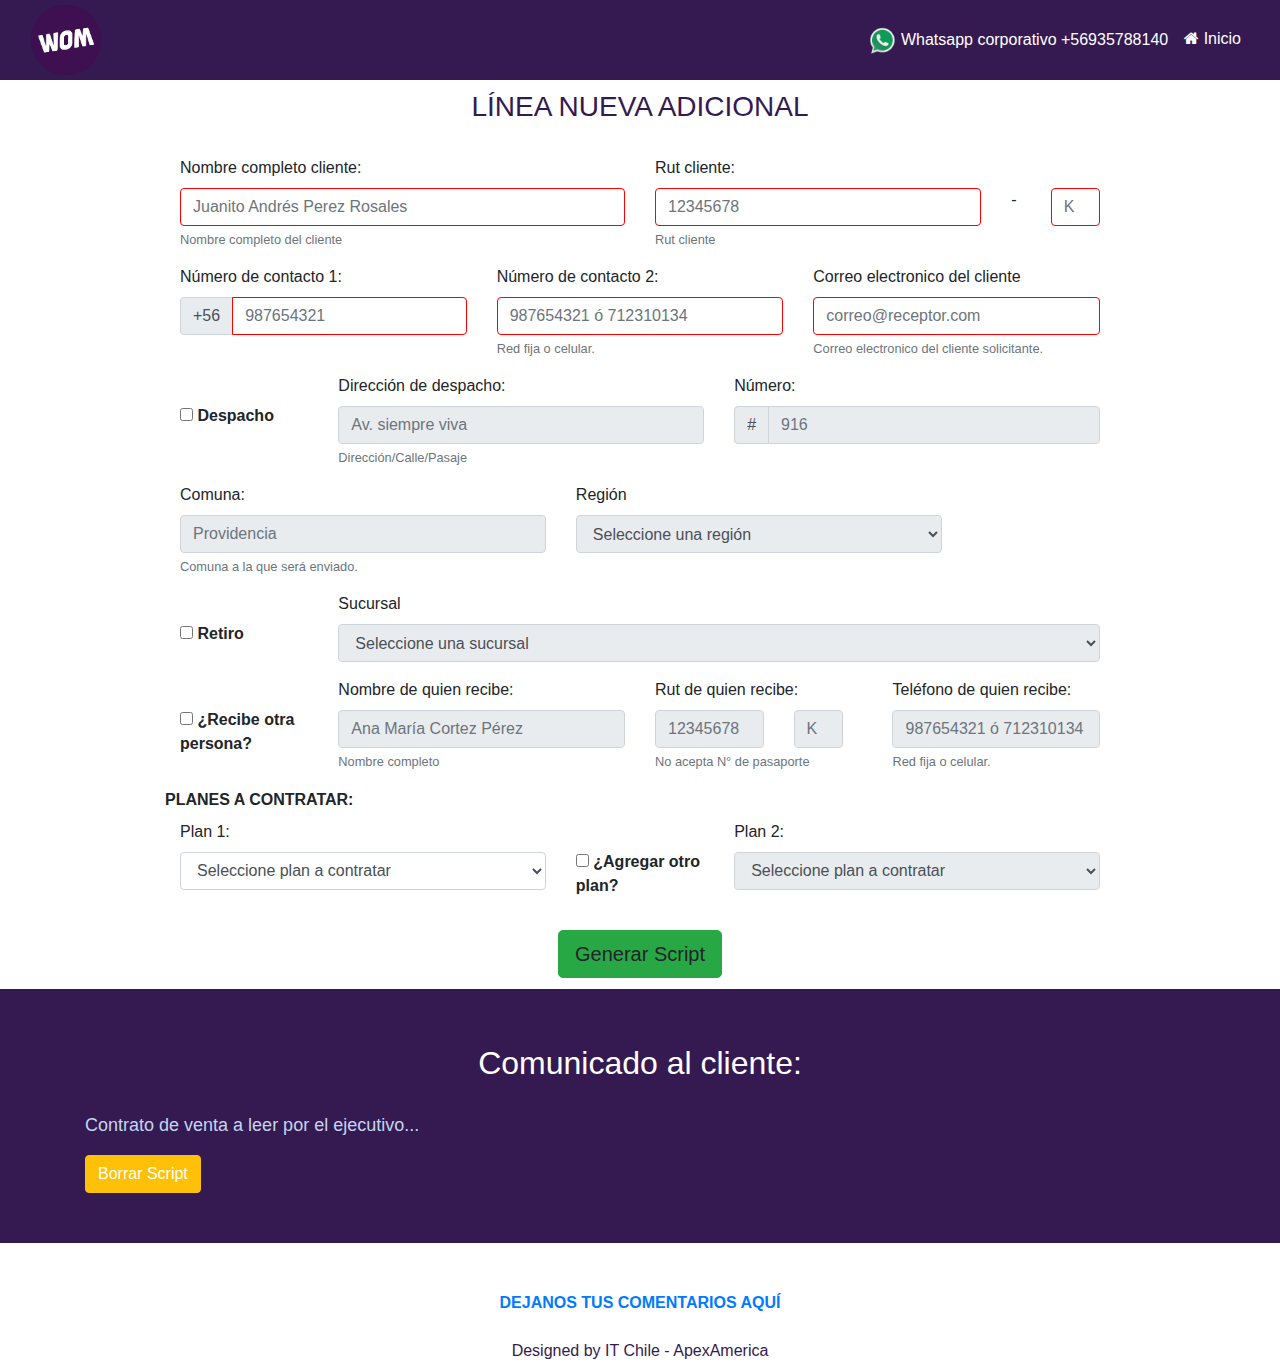
==== LineaAdicional.html @ d5b9bd9e "Add files via upload" ====
<!DOCTYPE html>
<html lang="es">

<head>
    <meta charset="utf-8">
    <meta name="viewport" content="width=device-width, initial-scale=1.0">
    <title>WOM</title>
    <link rel="stylesheet" href="assets/bootstrap/css/bootstrap.min.css">
    <link rel="stylesheet" href="assets/fonts/font-awesome.min.css">
    <link rel="stylesheet" href="assets/css/Dark-NavBar.css">
    <link rel="stylesheet" href="assets/css/Highlight-Blue.css">
    <link rel="stylesheet" href="assets/css/styles.css">
    <link href="index.html">


    <link rel="apple-touch-icon" sizes="57x57" href="/assets/favico/apple-icon-57x57.png">
    <link rel="apple-touch-icon" sizes="60x60" href="/assets/favico/apple-icon-60x60.png">
    <link rel="apple-touch-icon" sizes="72x72" href="/assets/favico/apple-icon-72x72.png">
    <link rel="apple-touch-icon" sizes="76x76" href="/assets/favico/apple-icon-76x76.png">
    <link rel="apple-touch-icon" sizes="114x114" href="/assets/favico/apple-icon-114x114.png">
    <link rel="apple-touch-icon" sizes="120x120" href="/assets/favico/apple-icon-120x120.png">
    <link rel="apple-touch-icon" sizes="144x144" href="/assets/favico/apple-icon-144x144.png">
    <link rel="apple-touch-icon" sizes="152x152" href="/assets/favico/apple-icon-152x152.png">
    <link rel="apple-touch-icon" sizes="180x180" href="/assets/favico/apple-icon-180x180.png">
    <link rel="manifest" href="/assets/favico/manifest.json">
    <meta name="msapplication-TileColor" content="#ffffff">
    <meta name="msapplication-TileImage" content="/assets/favico/ms-icon-144x144.png">
    <meta name="theme-color" content="#ffffff">

    <style>
        input:invalid {
            border: 1px solid red;
        }

        input:valid {
            border: 1px solid green;
        }
    </style>
</head>

<body>
    <form id="form">
            <nav class="navbar navbar-light navbar-expand-md sticky-top navigation-clean-button"
                style="height:80px;background-color:#351a51;color:#ffffff;">
                <div class="container-fluid">
                    <a class="navbar-brand" style="color:#ffffff;" href="index.html">
                        <img src="assets/img/WOM_logo.png" style="max-width: 70px;">
                    </a>
                    <button class="navbar-toggler" data-toggle="collapse" data-target="#navcol-1"><span
                            class="sr-only">Toggle navigation</span><span class="navbar-toggler-icon"></span></button>
                    <div class="collapse navbar-collapse" id="navcol-1">
                        <ul class="nav navbar-nav ml-auto">
                            <li class="nav-item" role="presentation"><a class="nav-link active"
                                    style="color:#ffffff;"><img src="assets/img/WhatsApp_icon.png" style="max-width:27px;"></i>&nbsp;Whatsapp corporativo +56935788140 </a></li>
                            <li class="nav-item" role="presentation"><a class="nav-link active" href="index.html"
                                    style="color:#ffffff;"><i class="fa fa-home"></i>&nbsp;Inicio</a></li>
                           
                        </ul>
                    </div>
                </div>
            </nav>

<!-- Formulario con datos del cliente-->

        <div class="container">
            <div class="row">
                <div class="col-sm-1"></div>
                <div class="col-sm-10">
                    <h3 class="text-center" style="color: #351a51">LÍNEA NUEVA ADICIONAL</h3>
                    <br>
<div class="row">
<div class="col-sm-6">
    <div class="form-group">
        <label for="txtNombreCliente">Nombre completo cliente:</label>
        <input type="text" required class="form-control" id="txtNombreCliente"
            aria-describedby="nombreHelp" placeholder="Juanito Andrés Perez Rosales" maxlength="80" minlength="10">
        <small id="nombreHelp" class="form-text text-muted">Nombre completo del cliente</small>
    </div>
</div>
<div class="col-sm-6">
    <div class="form-group">
        <label for="txtRutCliente">Rut cliente:</label>

<div class="row">
    <div class="col-sm-9">
            <input type="text" required class="form-control" id="txtRutCliente1"
            aria-describedby="rutHelp" placeholder="12345678" maxlength="8" minlength="7">
    </div> 
    <div class="col-sm-1">-</div> 
    <div class="col-sm-2">
            <input type="text" required class="form-control" id="txtRutCliente2"
            aria-describedby="rutHelp" placeholder="K" maxlength="1" minlength="1">
    </div>
</div>


        <small id="rutHelp" class="form-text text-muted">Rut cliente</small>
    </div>

</div>
</div>


<div class="row">
    <div class="col-sm-4">
        <div class="form-group">
            <label for="txtTelefonoContacto1">Número de contacto 1:</label>
            <div class="input-group mb-2">
                    <div class="input-group-prepend">
                      <div class="input-group-text">+56</div>
                    </div>
            <input required type="tel" class="form-control" id="txtTelefonoContacto1"
                aria-describedby="numberContact1Help" maxlength="9" placeholder="987654321">
            </div>
        </div>
    </div>
    <div class="col-sm-4">
        <div class="form-group">
            <label for="txtTelefonoContacto2">Número de contacto 2:</label>
            <input required type="tel" class="form-control" id="txtTelefonoContacto2"
                aria-describedby="numberContact2Help" maxlength="9" placeholder="987654321 ó 712310134">
				 <small id="nombreHelp" class="form-text text-muted">Red fija o celular.</small>
        </div>
    </div>
	<div class="col-sm-4">
		<div class="form-group">
			<label for="txtCorreoCli">Correo electronico del cliente</label>
			<input required type="email" class="form-control" id="txtCorreoCli" aria-describedby="CorreoClitHelp" minlength="10"
				placeholder="correo@receptor.com">
			<small id="CorreoClitHelp" class="form-text text-muted">Correo electronico del cliente solicitante.</small>
		</div>
	</div>
</div>

<!-- Dirección de despacho-->

<div class="row">

    <div class="col-sm-2" style="padding-top: 30px">
                            <label class="checkbox"><input type="checkbox" onclick="Despacho()" id="Direcciondespacho"
                                    value=""><strong> Despacho </strong></label>
        </div>

		<div class="col-sm-5">
			<div class="form-group">
				<label for="txtDireccionEntrega">Dirección de despacho:</label>
                <input type="tel" required class="form-control" disabled id="txtDireccionEntrega"
                    aria-describedby="direccionHelp" minlength="10" placeholder="Av. siempre viva">
                <small id="direccionHelp" class="form-text text-muted">Dirección/Calle/Pasaje</small>
            </div>
		</div>
		<div class="col-sm-5">
			<div class="form-group">
                <label for="txtNumeroDireccion">Número:</label>
                <div class="input-group mb-2">
                    <div class="input-group-prepend">
                        <div class="input-group-text">#</div>
                    </div>
                    <input required minlength="2" maxlength="7" type="text" class="form-control" disabled id="txtNumeroDireccion"  aria-describedby="numeroHelp" placeholder="916">
                    </div>
           </div>
		</div>

</div>
<div class="row">
		<div class="col-sm-5">
			<div class="form-group">
				<label for="txtRecepciona">Comuna:</label>
				<input required type="text" class="form-control" disabled id="txtComuna" aria-describedby="ComunaHelp" maxlength="20"
					placeholder="Providencia">
				<small id="ComunaHelp" class="form-text text-muted">Comuna a la que será enviado.</small>
			</div>
		</div>
    

        <div class="col-sm-5">
                 <div class="form-group">

                                <label for="regiones">Región</label>
                                <select required class="form-control" disabled id="regiones">
                                    <option selected disabled value="">Seleccione una región</option>
                                    <option value="Región de Arica a Parinacota">Región de Arica a Parinacota</option>
                                    <option value="Región de Tarapaca">Región de Tarapaca</option>
                                    <option value="Región de Antofagasta">Región de Antofagasta</option>
                                    <option value="Región de Atacama">Región de Atacama</option>
                                    <option value="Región de Coquimbo">Región de Coquimbo</option>
                                    <option value="Región de Valparaiso">Región de Valparaiso</option>
                                    <option value="Region del Libertador Bernado O'Higgins">Region del Libertador Bernado O'Higgins</option>
                                    <option value="Región del Maule">Región del Maule</option>
                                    <option value="Región de Ñuble">Región de Ñuble</option>
                                    <option value="Región del Biobío">Región del Biobío</option>
                                    <option value="Región de La Araucania">Región de La Araucania</option>
                                    <option value="Región de Los Rios">Región de Los Rios</option>
                                    <option value="Región de Los Lagos">Región de Los Lagos</option>
                                    <option value="Región de Aysén del G. Carlos Ibañez del Campo">Región de Aysén del G. Carlos Ibañez del Campo</option>
                                    <option value="Región de Magallanes y de la Antártica Chilen">Región de Magallanes y de la Antártica Chilena</option>
                                    <option value="Región Metropolitana de Santiago">Región Metropolitana de Santiago
                                    </option>
                                </select>
                </div>
            </div>
    </div>



                    <script>
                        function Despacho() {
                            if (document.getElementById("Direcciondespacho").checked) 
                            {
                                document.getElementById("txtDireccionEntrega").removeAttribute('disabled');
                                document.getElementById("txtNumeroDireccion").removeAttribute('disabled');
                                document.getElementById("txtComuna").removeAttribute('disabled');
                                document.getElementById("regiones").removeAttribute('disabled');
                                
                                
                            } else 
                            {
                                document.getElementById("txtDireccionEntrega").disabled=true;
                                document.getElementById("txtNumeroDireccion").disabled=true;
                                document.getElementById("txtComuna").disabled=true;
                                document.getElementById("regiones").disabled=true;
                                document.getElementById("txtDireccionEntrega").value="";
                                document.getElementById("txtNumeroDireccion").value="";
                                document.getElementById("txtComuna").value="";
                                document.getElementById("regiones").value="";
                                
                            }
                        };
                    </script>

<!-- Retiro-->




<div class="row">

    <div class="col-sm-2" style="padding-top: 30px">
                            <label class="checkbox"><input type="checkbox" onclick="Retiro()" id="Direccionretiro"
                                    value=""><strong> Retiro </strong></label>
        </div>


<!-- Sucursales de retiro-->


<div class="col-sm-10">
                 <div class="form-group">

                                <label for="regionessucu">Sucursal</label>
                                <select required class="form-control" disabled id="Sucursal">
                                    <option selected disabled value="">Seleccione una sucursal</option>
                                    <!-- <option value="Región de Arica a Parinacota">Región de Arica a Parinacota</option> -->
                                    <!-- <option value="Región de Tarapaca">Región de Tarapaca</option> -->
                                    <optgroup label="Región de Antofagasta">Región de Antofagasta
                                    <option>Sucursal Baquedano/comuna Antofagasta/Calle Baquedano 532/ Horario lunes a viernes de 9:00 a 20 hrs, sábado 10 a 19 hrs</option>
                                    </optgroup>
                                    <!-- <option value="Región de Atacama">Región de Atacama</option> -->
                                    <optgroup label="Región de Coquimbo">Región de Coquimbo
                                    <option>Sucursal Balmaceda/Comuna La Serena/Calle Balmaseda 445/ Horario lunes a viernes 9 a 20 hrs, sábado de 10 a 18 hrs</option>
                                    </optgroup>
                                    <optgroup label="Región de Valparaiso">Región de Valparaiso
                                    <option>Sucursal Etshevers/comuna Viña del mar/calle Valparaíso 495/ Horario lunes a viernes 09:30 a 20:00, sábado 10:30 a 19:00 hrs</option>
                                    <option>Sucursal Arturo Prat/San Felipe/calle Arturo Prat 723/ Horario lunes a viernes 10:00 a 21:00, Sa 10:00 a 19:00 hrs</option>
                                    <optgroup label="Region del Libertador Bernado O'Higgins">Region del Libertador Bernado O'Higgins
                                    <option>Sucursal Rancagua 02/comuna Rancagua/calle Independencia 601/ Horario lunes a sábado de 9:00 a 20:00 hrs</option>
                                    </optgroup>
                                    <optgroup label="Región del Maule">Región del Maule
                                    <option>Sucursal Linares 02/comuna Linares/calle Independencia local B648/Horario lunes a sábado de 09:30 a 19:30 hrs</option>
                                    </optgroup>
                                    <!-- <option value="Región de Ñuble">Región de Ñuble</option> -->
                                    <optgroup label="Región del Biobío">Región del Biobío
                                    <option>Concepción Chacabuco/comuna Concepción/calle Chacabuco 524/ Horario lunes a viernes 09:00 a 19:30, sábado 10:00 a 16:00 hrs</option>
                                    </optgroup>
                                    <!-- <option value="Región de La Araucania">Región de La Araucania</option> -->
                                    <!-- <option value="Región de Los Rios">Región de Los Rios</option> -->
                                    <!-- <option value="Región de Los Lagos">Región de Los Lagos</option> -->
                                    <!-- <option value="Región de Aysén del G. Carlos Ibañez del Campo">Región de Aysén del G. Carlos Ibañez del Campo</option> -->
                                    <!-- <option value="Región de Magallanes y de la Antártica Chilena">Región de Magallanes y de la Antártica Chilena</option> -->
                                    <optgroup label="Región Metropolitana de Santiago">Región Metropolitana de Santiago
                                    <option>Sucursal Ahumada/comuna Santiago/calle Ahumada 64/ Horario lunes a viernes 09:00 a 20:00, sábado 11:00 a 19:00 hrs</option>
                                    <option>Sucursal General Mackenna/comuna Santiago/calle General Mackenna 1321/Horario lunes a viernes 09:00 a 18:00, sábado 10:00 a 14:00 hrs</option>
                                    <option>Sucursal Apumanque/Comuna Las Condes/calle Apoquindo 6085/ Horario lunes a viernes 09:00 a 20:00, sábado 10:00 a 19:00 hrs</option>
                                    <option>Sucursal Vitacura/comuna Las Condes/calle Nueva Tajamar 289/ Horario lunes a viernes 10:00 a 20:00, sábado 10:30 a 18:30 hrs</option>
                                    <option>Sucursal Arauco Maipú/comuna Maipú/av. Américo Vespucio L1009 n°1001/ Horario lunes a sábado de 9:00 a 20:00 hrs</option>
                                    <option>Sucursal Los Leones/comuna Providencia/calle nueva providencia 2228/Horario lunes a viernes 10:00 a 20:00, sábado 10:00 a 18:00 hrs</option>
                                    <option>Sucursal Mall plaza norte/comuna Huechuraba/Américo Vespucio norte 1737/ Horario lunes a Domingo 10:00 a 21:00 hrs</option>
                                    <option>Sucursal Mall plaza los dominicos/comuna Las Condes/Av. Padre Hurtado Sur, BS 1456 785/ Horario lunes a Domingo de 10:00 a 21:30 hrs</option>
                                    </optgroup>
                                </select>
                </div>
            </div>
</div>


                    <script>
                        function Retiro() {
                            if (document.getElementById("Direccionretiro").checked) 
                            {
                                document.getElementById("Sucursal").removeAttribute('disabled');
                                
                                
                                
                            } else 
                            {
                                document.getElementById("Sucursal").disabled=true;
                                document.getElementById("Sucursal").value="";
                                                                
                            }
                        };
                    </script>




<!-- Otro Receptor -->

<div class="row">

        <div class="col-sm-2" style="padding-top: 30px">
                            <label class="checkbox"><input type="checkbox" onclick="Quienrecibe()" id="Recibeotro"
                                    value=""><strong> ¿Recibe otra persona?</strong></label>
        </div>
        <div class="col-sm-4">
        <div class="form-group">
                            <label for="txtRecept">Nombre de quien recibe:</label>
                            <input required type="text" class="form-control" disabled id="txtRecept" aria-describedby="receptHelp" maxlength="40"
                            placeholder="Ana María Cortez Pérez">
                        <small id="receptHelp" class="form-text text-muted">Nombre completo</small>
        </div>
</div>
        <div class="col-sm-3">
                <div class="form-group">
                        <label for="txtRutReceptor1">Rut de quien recibe:</label>
                <div class="row">
                    <div class="col-sm-7">
                            <input type="text" required class="form-control" disabled id="txtRutReceptor1"
                            aria-describedby="rutHelp" placeholder="12345678" maxlength="8" minlength="7">
                    </div> 
                 <div class="col-sm-4">
                            <input type="text" required class="form-control" disabled id="txtRutReceptor2"
                            aria-describedby="rutHelp" placeholder="K" maxlength="1" minlength="1">
                    </div>
                </div>
            <small id="RutHelp" class="form-text text-muted">No acepta N° de pasaporte</small>
        </div>
    </div>
    <div class="col-sm-3">
        <div class="form-group">
            <label for="txtTelefonoContacto1">Teléfono de quien recibe:</label>
                <input required type="tel" class="form-control" disabled id="txtTelefonoReceptor"maxlength="9" placeholder="987654321 ó 712310134">
				<small id="nombreHelp" class="form-text text-muted">Red fija o celular.</small>
            </div>
    </div>
</div>

                    <script>
                        function Quienrecibe() {
                            if (document.getElementById("Recibeotro").checked) 
                            {
                                document.getElementById("txtRecept").removeAttribute('disabled');
                                document.getElementById("txtRutReceptor1").removeAttribute('disabled');
                                document.getElementById("txtRutReceptor2").removeAttribute('disabled');
                                document.getElementById("txtTelefonoReceptor").removeAttribute('disabled');
                                
                                
                            } else 
                            {
                                document.getElementById("txtRecept").disabled=true;
                                document.getElementById("txtRutReceptor1").disabled=true;
                                document.getElementById("txtRutReceptor2").disabled=true;
                                document.getElementById("txtTelefonoReceptor").disabled=true;
								document.getElementById("txtRecept").value="";
                                document.getElementById("txtRutReceptor1").value="";
                                document.getElementById("txtRutReceptor2").value="";
                                document.getElementById("txtTelefonoReceptor").value="";

                            }
                        };
                    </script>

<!-- Planes-->

<div class="row">
	<label><strong>PLANES A CONTRATAR:</strong></label>
</div>
<div class="row">
    <div class="col-sm-5">
        <div id="1line" class="form-group">
            <label for="SelectPlan">Plan 1:</label>
            <select class="form-control" id="SelectPlan" aria-describedby="PlanHelp">
                        <option selected disabled value="">Seleccione plan a contratar</option>
                        <option
                            value="15gigas">
                            Plan WOM 15 Gigas</option>
                        <option
                            value="25gigas">
                            Plan WOM 25 Gigas</option>
                        <option
                            value="35gigas">
                            Plan WOM 35 Gigas</option>
                        <option
                            value="45gigas">
                            Plan WOM 45 Gigas</option>
                        <option
                            value="GigasLibres">
                            Plan Gigas Libres</option>
            </select>
        </div>
    </div>
	<div class="col-sm-2" style="padding-top: 30px">
		<label class="checkbox"><input type="checkbox"  id="OtroPlan2"
				onclick="MasDeUnaLinea2()" value=""><strong>&nbsp;¿Agregar otro plan?</strong></label>
	</div>
	<div class="col-sm-5">
        <div id="1line" class="form-group">
            <label for="SelectPlan2">Plan 2:</label>
            <select class="form-control" id="SelectPlan2" aria-describedby="PlanHelp" disabled>
                        <option selected disabled value="">Seleccione plan a contratar</option>
                        <option
                            value="15gigas">
                            Plan WOM 15 Gigas</option>
                        <option
                            value="25gigas">
                            Plan WOM 25 Gigas</option>
                        <option
                            value="35gigas">
                            Plan WOM 35 Gigas</option>
                        <option
                            value="45gigas">
                            Plan WOM 45 Gigas</option>
                        <option
                            value="GigasLibres">
                            Plan Gigas Libres</option>
            </select>
        </div>
    </div>	
</div>
<script>
                        function MasDeUnaLinea2() {
                            if (document.getElementById("OtroPlan2").checked) 
                            {
                                document.getElementById("SelectPlan2").removeAttribute('disabled');
                                
                            } else 
                            {
                                document.getElementById("SelectPlan2").disabled=true;
								document.getElementById("SelectPlan2").value="";

                             
                            }
                        };
                    </script>

<!-- Boton ENVIAR-->


<br>
<div class="text-center">
    <a class="btn btn-success btn-lg" onclick="changeLabel()">Generar Script</a>
</div>


<!-- Texto al cliente -->

</div>
<script type="text/javascript">
    function changeLabel() {
        var intro = "¡Has tomado una gran decisión! Y como no contamos con letra chica a continuación escucharás una grabación que dura 1 minuto y 30 segundos con las condiciones que respaldan tu contratación, por lo que te pido que escuches atentamente y no cortes ya que yo retomaré tu llamado para resolver tus dudas y realizar un breve resumen de la contratación realizada.<br/><br/> <strong>[EJECUTIVO MARCA EL 4407]</strong>";

        var nombre = document.getElementById('txtNombreCliente').value;
        var numero = document.getElementById('txtNumeroDireccion').value;
        var plan1 = document.getElementById('SelectPlan').value;
		var plan2 = document.getElementById('SelectPlan2').value;
        var rutCli = document.getElementById('txtRutCliente1').value +"-"+ document.getElementById('txtRutCliente2').value;
        var correoCli = document.getElementById('txtCorreoCli').value;
        var NumeroContacto1="+56"+document.getElementById('txtTelefonoContacto1').value;
        var NumeroContacto2= "+56"+document.getElementById('txtTelefonoContacto2').value;
        var DireccionDespacho= document.getElementById('txtDireccionEntrega').value;
        var comuna = document.getElementById('txtComuna').value;
        var region = document.getElementById('regiones').value;
        var receptor = document.getElementById('txtRecept').value;
        var RutReceptor = document.getElementById('txtRutReceptor1').value+"-"+document.getElementById("txtRutReceptor2").value;
        var TelReceptor =document.getElementById('txtTelefonoReceptor').value;
        var sucursal =document.getElementById('Sucursal').value;

        var mensaje = intro + "<br/> <br/>Te cuento que ahora validaremos tus datos personales. Tu nombre completo es: <strong>" + nombre +"</strong>, tu rut es: <strong>"+rutCli+"</strong>, correo electrónico: <strong>"+correoCli+"</strong>, y tus números de contacto son: <strong>"+ NumeroContacto1+"</strong> y <strong>"+NumeroContacto2+"</strong>.<br/><strong> TE RECUERDO QUE AL SER LÍNEA NUEVA, SE TE ASIGNARÁ UN NÚMERO NUEVO</strong>.<br/> La oferta que contratas es "; 
        var despacho="";
        var retiro="";
        
// Selección de Plan
        var planDescrip = "";
		var planDes1 =""; 
		var planDes2 ="";
		
		if(document.getElementById("OtroPlan2").checked==true){
			switch(plan1){
				  case "15gigas":
					 planDes1= "<strong>Plan WOM 15 Gigas</strong>. El cargo fijo del plan es de $9.990; que incluye 700 minutos, más 50 mensajes de textos (no incluye mensajes para concursos), Whatsapp ilimitado con llamadas y video llamadas para siempre, 15 gigas de navegación en cualquier red + Redes sociales libres para que utilices en Facebook, Twitter, Instagram y Snapchat para siempre en 4G de WOM sin ningún costo adicional. Como plan controlado si quedas sin minutos recuerda que puedes recargar y se descontarán $50 por minuto y SMS y en caso de usar todos tus GIGAS puedes comprar bolsas de datos para que sigas navegando.<br/> ";
					break;
				  case "25gigas":
					planDes1 = "<strong>Plan WOM 25 Gigas</strong>. El cargo fijo del plan es de $12.990; incluye 1000 minutos, más 50 mensajes de textos (no incluye mensajes para concursos), Whatsapp ilimitado con llamadas y video llamadas para siempre, 25 gigas de navegación en cualquier red + Redes sociales libres para que utilices en Facebook, Twitter, Instagram y Snapchat para siempre en 4G de WOM sin ningún costo adicional. Como plan controlado si quedas sin minutos recuerda que puedes recargar y se descontarán $50 por minuto y SMS y en caso de usar todos tus GIGAS puedes comprar bolsas de datos para que sigas navegando. <br/>";
					break;
				  case "35gigas":
					planDes1 = "<strong>Plan WOM 35 Gigas</strong>. El cargo fijo del plan es de $15.990. Te damos minutos libres y mensajes de textos libres (no incluye mensajes para concursos), Whatsapp ilimitado con llamadas y video llamadas para siempre, y por 2 años gigas libres para usar en 4G en las aplicaciones que quieras incluyendo contenido en HD. Los minutos y Mensajes libre son válidos para los primeros 300 contactos distintos (diferentes) dentro de un mismo período de facturación dentro de Chile, desde el contacto 301 en adelante se cobrará $50 el valor del minuto o SMS adicional, más info en Wom.cl/planes. Las gigas libres que te entregamos son los gigas de tu plan + 50 gigas que podrás utilizar sin restricción en nuestra red 4g, que para garantizar una buena experiencia de navegación, una vez que consumas el total de los gigas que te señalamos dentro del mismo periodo de facturación, la velocidad de navegación bajará a 32 kbps de carga y descarga. Tu plan tiene como beneficio adicional Whatsapp internacional para que lo uses en tus viajes con mensajes, llamadas y video llamadas sin cobros adicionales. Este beneficio lo debes activar antes de viajar a través de nuestra APP o al 103 donde te entregaran más info. y consultar por su cobertura de los 50 países en wom.cl/roaming. Cuando cumplas los dos años de la promoción, quedaras con 35 gigas para navegar.<br/>";
					break;
				  case "45gigas":
					planDes1 = "<strong>Plan WOM 45 Gigas</strong>. El cargo fijo del plan es de $19.990. Te permite llamar y enviar mensajes de textos libres (no incluye mensajes para concursos) + gigas libres en nuestra red 4G para que los utilices en las aplicaciones que quieras incluyendo contenido en HD para siempre, Whatsapp ilimitado con llamadas y video llamadas para siempre. Los minutos y Mensajes libre son válidos para los primeros 300 contactos distintos (diferentes) dentro de un mismo período de facturación dentro de Chile, desde el contacto 301 en adelante se cobrará $50 el valor del minuto o SMS adicional, más info en Wom.cl/planes. Las gigas libres que te entregamos son los gigas de tu plan + 50 gigas que podrás utilizar sin restricción en nuestra red 4g, que para garantizar una buena experiencia de navegación, una vez que consumas el total de los gigas que te señalamos dentro del mismo periodo de facturación, la velocidad de navegación bajará a 32 kbps de carga y descarga. Tu plan tiene como beneficio adicional Whatsapp internacional para que lo uses en tus viajes con mensajes, llamadas y video llamadas sin cobros adicionales. Este beneficio lo debes activar antes de viajar a través de nuestra APP o al 103 donde te entregaran más info. y consultar por su cobertura de los 50 países en wom.cl/roaming. <br/>";
					break;
				  default:
					planDes1 = "<strong>Plan GIGAS LIBRES</strong>. El cargo fijo del plan es de $25.990. Te permite llamar, enviar SMS y navegar libremente. Podrás navegar en todas las aplicaciones que tú quieras en red 4G, incluyendo contenido en HD. Para asegurar una mejor experiencia de navegación al consumir 100 gigas tu velocidad bajará a 32 kbps de carga y descarga por lo que sigues navegando. Los minutos y Mensajes libre son válidos para los primeros 300 contactos distintos (diferentes) dentro de un mismo período de facturación dentro de Chile, desde el contacto 301 en adelante se cobrará $50 el valor del minuto o SMS adicional, más info en Wom.cl/planes. Tu plan tiene como beneficio adicional Whatsapp internacional para que lo uses en tus viajes con mensajes, llamadas y video llamadas sin cobros adicionales. Este beneficio lo debes activar antes de viajar a través de nuestra APP o al 103 donde te entregaran más info. y consultar por su cobertura de los 50 países en wom.cl/roaming. <br/>";
			}
			
			switch(plan2){
				  case "15gigas":
					 planDes2= "Y el <strong>Plan WOM 15 Gigas</strong>, el cargo fijo del plan es de $9.990; que incluye 700 minutos, más 50 mensajes de textos (no incluye mensajes para concursos), Whatsapp ilimitado con llamadas y video llamadas para siempre, 15 gigas de navegación en cualquier red + Redes sociales libres para que utilices en Facebook, Twitter, Instagram y Snapchat para siempre en 4G de WOM sin ningún costo adicional. Como plan controlado si quedas sin minutos recuerda que puedes recargar y se descontarán $50 por minuto y SMS y en caso de usar todos tus GIGAS puedes comprar bolsas de datos para que sigas navegando. <br/>Por disposición te recuerdo que tú como cliente revisarás la compatibilidad de tu equipo con nuestra red 4G en nuestra página wom.cl/4G después de adquirir este servicio. <br/> ";
					break;
				  case "25gigas":
					planDes2 = "Y el <strong>Plan WOM 25 Gigas</strong>, el cargo fijo del plan es de $12.990; incluye 1000 minutos, más 50 mensajes de textos (no incluye mensajes para concursos), Whatsapp ilimitado con llamadas y video llamadas para siempre, 25 gigas de navegación en cualquier red + Redes sociales libres para que utilices en Facebook, Twitter, Instagram y Snapchat para siempre en 4G de WOM sin ningún costo adicional. Como plan controlado si quedas sin minutos recuerda que puedes recargar y se descontarán $50 por minuto y SMS y en caso de usar todos tus GIGAS puedes comprar bolsas de datos para que sigas navegando. <br/>Por disposición te recuerdo que tú como cliente revisarás la compatibilidad de tu equipo con nuestra red 4G en nuestra página wom.cl/4G después de adquirir este servicio. <br/>";
					break;
				  case "35gigas":
					planDes2 = "Y el <strong>Plan WOM 35 Gigas</strong>, el cargo fijo del plan es de $15.990. Te damos minutos libres y mensajes de textos libres (no incluye mensajes para concursos), Whatsapp ilimitado con llamadas y video llamadas para siempre, y por 2 años gigas libres para usar en 4G en las aplicaciones que quieras incluyendo contenido en HD. Los minutos y Mensajes libre son válidos para los primeros 300 contactos distintos (diferentes) dentro de un mismo período de facturación dentro de Chile, desde el contacto 301 en adelante se cobrará $50 el valor del minuto o SMS adicional, más info en Wom.cl/planes. Las gigas libres que te entregamos son los gigas de tu plan + 50 gigas que podrás utilizar sin restricción en nuestra red 4g, que para garantizar una buena experiencia de navegación, una vez que consumas el total de los gigas que te señalamos dentro del mismo periodo de facturación, la velocidad de navegación bajará a 32 kbps de carga y descarga. Tu plan tiene como beneficio adicional Whatsapp internacional para que lo uses en tus viajes con mensajes, llamadas y video llamadas sin cobros adicionales. Este beneficio lo debes activar antes de viajar a través de nuestra APP o al 103 donde te entregaran más info. y consultar por su cobertura de los 50 países en wom.cl/roaming. Cuando cumplas los dos años de la promoción, quedaras con 35 gigas para navegar. <br/>Por disposición te recuerdo que tú como cliente revisarás la compatibilidad de tu equipo con nuestra red 4G en nuestra página wom.cl/4G después de adquirir este servicio. <br/> ";
					break;
				  case "45gigas":
					planDes2 = "Y el <strong>Plan WOM 45 Gigas</strong>, el cargo fijo del plan es de $19.990. Te permite llamar y enviar mensajes de textos libres (no incluye mensajes para concursos) + gigas libres en nuestra red 4G para que los utilices en las aplicaciones que quieras incluyendo contenido en HD para siempre, Whatsapp ilimitado con llamadas y video llamadas para siempre. Los minutos y Mensajes libre son válidos para los primeros 300 contactos distintos (diferentes) dentro de un mismo período de facturación dentro de Chile, desde el contacto 301 en adelante se cobrará $50 el valor del minuto o SMS adicional, más info en Wom.cl/planes. Las gigas libres que te entregamos son los gigas de tu plan + 50 gigas que podrás utilizar sin restricción en nuestra red 4g, que para garantizar una buena experiencia de navegación, una vez que consumas el total de los gigas que te señalamos dentro del mismo periodo de facturación, la velocidad de navegación bajará a 32 kbps de carga y descarga. Tu plan tiene como beneficio adicional Whatsapp internacional para que lo uses en tus viajes con mensajes, llamadas y video llamadas sin cobros adicionales. Este beneficio lo debes activar antes de viajar a través de nuestra APP o al 103 donde te entregaran más info. y consultar por su cobertura de los 50 países en wom.cl/roaming.<br/>Por disposición te recuerdo que tú como cliente revisarás la compatibilidad de tu equipo con nuestra red 4G en nuestra página wom.cl/4G después de adquirir este servicio. <br/> ";
					break;
				  default:
					planDes2 = "Y el <strong>Plan GIGAS LIBRES</strong>, el cargo fijo del plan es de $25.990. Te permite llamar, enviar SMS y navegar libremente. Podrás navegar en todas las aplicaciones que tú quieras en red 4G, incluyendo contenido en HD. Para asegurar una mejor experiencia de navegación al consumir 100 gigas tu velocidad bajará a 32 kbps de carga y descarga por lo que sigues navegando. Los minutos y Mensajes libre son válidos para los primeros 300 contactos distintos (diferentes) dentro de un mismo período de facturación dentro de Chile, desde el contacto 301 en adelante se cobrará $50 el valor del minuto o SMS adicional, más info en Wom.cl/planes. Tu plan tiene como beneficio adicional Whatsapp internacional para que lo uses en tus viajes con mensajes, llamadas y video llamadas sin cobros adicionales. Este beneficio lo debes activar antes de viajar a través de nuestra APP o al 103 donde te entregaran más info. y consultar por su cobertura de los 50 países en wom.cl/roaming.<br/>Por disposición te recuerdo que tú como cliente revisarás la compatibilidad de tu equipo con nuestra red 4G en nuestra página wom.cl/4G después de adquirir este servicio. <br/>";
			}
			
			planDescrip = planDes1+planDes2;
		}
		else{
			switch(plan1){
					  case "15gigas":
						 planDescrip= "<strong>Plan WOM 15 Gigas</strong>, el cargo fijo del plan es de $9.990; que incluye 700 minutos, más 50 mensajes de textos (no incluye mensajes para concursos), Whatsapp ilimitado con llamadas y video llamadas para siempre, 15 gigas de navegación en cualquier red + Redes sociales libres para que utilices en Facebook, Twitter, Instagram y Snapchat para siempre en 4G de WOM sin ningún costo adicional. Como plan controlado si quedas sin minutos recuerda que puedes recargar y se descontarán $50 por minuto y SMS y en caso de usar todos tus GIGAS puedes comprar bolsas de datos para que sigas navegando. <br/>Por disposición te recuerdo que tú como cliente revisarás la compatibilidad de tu equipo con nuestra red 4G en nuestra página wom.cl/4G después de adquirir este servicio. <br/>";
						break;
					  case "25gigas":
						planDescrip = "<strong>Plan WOM 25 Gigas</strong>, el cargo fijo del plan es de $12.990; incluye 1000 minutos, más 50 mensajes de textos (no incluye mensajes para concursos), Whatsapp ilimitado con llamadas y video llamadas para siempre, 25 gigas de navegación en cualquier red + Redes sociales libres para que utilices en Facebook, Twitter, Instagram y Snapchat para siempre en 4G de WOM sin ningún costo adicional. Como plan controlado si quedas sin minutos recuerda que puedes recargar y se descontarán $50 por minuto y SMS y en caso de usar todos tus GIGAS puedes comprar bolsas de datos para que sigas navegando. <br/>Por disposición te recuerdo que tú como cliente revisarás la compatibilidad de tu equipo con nuestra red 4G en nuestra página wom.cl/4G después de adquirir este servicio. <br/> ";
						break;
					  case "35gigas":
						planDescrip = "<strong>Plan WOM 35 Gigas</strong>, el cargo fijo del plan es de $15.990. Te damos minutos libres y mensajes de textos libres (no incluye mensajes para concursos), Whatsapp ilimitado con llamadas y video llamadas para siempre, y por 2 años gigas libres para usar en 4G en las aplicaciones que quieras incluyendo contenido en HD. Los minutos y Mensajes libre son válidos para los primeros 300 contactos distintos (diferentes) dentro de un mismo período de facturación dentro de Chile, desde el contacto 301 en adelante se cobrará $50 el valor del minuto o SMS adicional, más info en Wom.cl/planes. Las gigas libres que te entregamos son los gigas de tu plan + 50 gigas que podrás utilizar sin restricción en nuestra red 4g, que para garantizar una buena experiencia de navegación, una vez que consumas el total de los gigas que te señalamos dentro del mismo periodo de facturación, la velocidad de navegación bajará a 32 kbps de carga y descarga. Tu plan tiene como beneficio adicional Whatsapp internacional para que lo uses en tus viajes con mensajes, llamadas y video llamadas sin cobros adicionales. Este beneficio lo debes activar antes de viajar a través de nuestra APP o al 103 donde te entregaran más info. y consultar por su cobertura de los 50 países en wom.cl/roaming. Cuando cumplas los dos años de la promoción, quedaras con 35 gigas para navegar. <br/>Por disposición te recuerdo que tú como cliente revisarás la compatibilidad de tu equipo con nuestra red 4G en nuestra página wom.cl/4G después de adquirir este servicio. <br/> ";
						break;
					  case "45gigas":
						planDescrip = "<strong>Plan WOM 45 Gigas</strong>, el cargo fijo del plan es de $19.990. Te permite llamar y enviar mensajes de textos libres (no incluye mensajes para concursos) + gigas libres en nuestra red 4G para que los utilices en las aplicaciones que quieras incluyendo contenido en HD para siempre, Whatsapp ilimitado con llamadas y video llamadas para siempre. Los minutos y Mensajes libre son válidos para los primeros 300 contactos distintos (diferentes) dentro de un mismo período de facturación dentro de Chile, desde el contacto 301 en adelante se cobrará $50 el valor del minuto o SMS adicional, más info en Wom.cl/planes. Las gigas libres que te entregamos son los gigas de tu plan + 50 gigas que podrás utilizar sin restricción en nuestra red 4g, que para garantizar una buena experiencia de navegación, una vez que consumas el total de los gigas que te señalamos dentro del mismo periodo de facturación, la velocidad de navegación bajará a 32 kbps de carga y descarga. Tu plan tiene como beneficio adicional Whatsapp internacional para que lo uses en tus viajes con mensajes, llamadas y video llamadas sin cobros adicionales. Este beneficio lo debes activar antes de viajar a través de nuestra APP o al 103 donde te entregaran más info. y consultar por su cobertura de los 50 países en wom.cl/roaming.<br/>Por disposición te recuerdo que tú como cliente revisarás la compatibilidad de tu equipo con nuestra red 4G en nuestra página wom.cl/4G después de adquirir este servicio. <br/>";
						break;
					  default:
						planDescrip = "<strong>Plan GIGAS LIBRES</strong>, el cargo fijo del plan es de $25.990. Te permite llamar, enviar SMS y navegar libremente. Podrás navegar en todas las aplicaciones que tú quieras en red 4G, incluyendo contenido en HD. Para asegurar una mejor experiencia de navegación al consumir 100 gigas tu velocidad bajará a 32 kbps de carga y descarga por lo que sigues navegando. Los minutos y Mensajes libre son válidos para los primeros 300 contactos distintos (diferentes) dentro de un mismo período de facturación dentro de Chile, desde el contacto 301 en adelante se cobrará $50 el valor del minuto o SMS adicional, más info en Wom.cl/planes. Tu plan tiene como beneficio adicional Whatsapp internacional para que lo uses en tus viajes con mensajes, llamadas y video llamadas sin cobros adicionales. Este beneficio lo debes activar antes de viajar a través de nuestra APP o al 103 donde te entregaran más info. y consultar por su cobertura de los 50 países en wom.cl/roaming. <br/>Por disposición te recuerdo que tú como cliente revisarás la compatibilidad de tu equipo con nuestra red 4G en nuestra página wom.cl/4G después de adquirir este servicio. <br/>";
			}
		}
		
		




        if(document.getElementById("Direccionretiro").checked==true) {

        retiro = "<br> Lo ofertado será despachado a nuestra <strong>"+sucursal+"</strong>. Te enviaremos al correo electrónico un código QR personalizado que te permitirá realizar el retiro de tu producto en un casillero ubicado en esta sucursal que ya te señalé. Considera que:<br>Tendrás un plazo de 3 días hábiles para retirar tu producto.<br/><br>Si tú no puedes retirar, puedes entregar el código QR a un familiar o amigo cercano para que realice el retiro por ti.<br/><br>El código es válido solo por una vez, por lo tanto, si lo entregas es bajo tu responsabilidad.<br/><br><br/>";


        }   
        else{

            retiro = "";

        }

		if(document.getElementById("Recibeotro").checked==true) {
			despacho = "El área de despacho se contactará contigo en 48 horas hábiles para coordinar la entrega de la SIMCARD. Éstas comienzan una vez terminado el proceso interno de validación de la venta y será enviado a la dirección, <strong>calle: "+DireccionDespacho+" número: #"+ numero+" comuna: "+comuna+", "+region+"</strong>. Y quien recibe el despacho será: <strong>"+receptor+", rut: "+RutReceptor+" y teléfono: "+TelReceptor+"</strong>.";
		}	
		else{
			despacho= "El área de despacho se contactará contigo en 48 horas hábiles para coordinar la entrega de la SIMCARD. Éstas comienzan una vez terminado el proceso interno de validación de la venta y será enviado a la dirección, <strong>calle: "+DireccionDespacho+" número: #"+ numero+" comuna: "+comuna+", "+region+"</strong>. Y quien recibe el despacho serás tú mismo como titular.<br/>";
		}
		
		var finVenta =" Además, enviarás al WhatsApp corporativo +56935788140 la foto legible de tu Cédula de Identidad por ambos lados para proseguir con tu venta. Una vez aprobada la documentación, te contactaremos para coordinar la entrega. Por lo tanto, al terminar la llamada debes enviar inmediatamente tu cédula de identidad al WhatsApp que te indique. Considera que sin este documento, tu contratación no se realizará.<br/>Y cómo TU LADO WOM LO DA TODO adicional al chip de tu plan, recibirás GRATIS un chip prepago para que lo regales a algún familiar o amigo, que con la primera recarga que se realice, se activará automáticamente 2 Gigas y 100 minutos para que aproveche todos nuestros beneficios. <br/>En WOM nos gustaría conocer tu opinión sobre tu experiencia en el proceso de tu venta. Cuando este activo tu plan recibirás en tu correo una encuesta para evaluarnos, por lo que te invito a responder!<br/><br/><strong> ENTONCES, ¿ENTIENDES Y ACEPTAS LAS CONDICIONES DE ESTE CONTRATO?</strong><br/>";

		mensaje = mensaje + planDescrip + despacho + retiro +  finVenta;
        
        document.getElementById('txtRespuesta').innerHTML = mensaje;
    } 


</script>


</div>
<div class="col-sm-1"></div>
</div>
</div>

<!-- Titulo Comunicado al cliente-->

<div class="highlight-blue" style="background-color: #351a51">
    
        <div class="container text-justify">
            <h2 class="text-center">Comunicado al cliente:</h2>
            <p align="justify" id="txtRespuesta">Contrato de venta a leer por el ejecutivo...</p>

 <!-- Boton Borrar Script-->           
        <a class="btn btn-warning" onclick="clearAll()">Borrar Script</a>
        </div>
        
   
</div>

<script>
function clearAll(){
document.getElementById("txtRespuesta").innerHTML="";
}
</script>



</form>
<script src="assets/js/jquery.min.js"></script>
<script src="assets/bootstrap/js/bootstrap.min.js"></script>
<div>
<br><br>
<div class="text-center"> <a href="https://forms.gle/iV831uk1XRwNGjbw7" target="_blank"><h7><b>DEJANOS TUS COMENTARIOS AQUÍ<h7></b></a></div><br>
<div class="text-center" style="color: #351a51">
<h8>Designed by IT Chile - ApexAmerica<h8>
</div>  
</body>

</html>
---- assets/css/Dark-NavBar.css ----
.navigation-clean-search {
  background:#fff;
  padding-top:.75rem;
  padding-bottom:.75rem;
  color:#333;
  border-radius:0;
  box-shadow:none;
  border:none;
  margin-bottom:0;
}

@media (min-width:768px) {
  .navigation-clean-search {
    padding-top:1rem;
    padding-bottom:1rem;
  }
}

.navigation-clean-search .navbar-brand {
  font-weight:bold;
  color:inherit;
}

.navigation-clean-search .navbar-brand:hover {
  color:#222;
}

.navigation-clean-search .navbar-toggler {
  border-color:#ddd;
}

.navigation-clean-search .navbar-toggler:hover, .navigation-clean-search .navbar-toggler:focus {
  background:none;
}

.navigation-clean-search .navbar-toggler {
  color:#888;
}

.navigation-clean-search .navbar-collapse, .navigation-clean-search .form-inline {
  border-top-color:#ddd;
}

.navigation-clean-search .navbar-nav a.active, .navigation-clean-search .navbar-nav > .show > a {
  background:none;
  box-shadow:none;
}

.navigation-clean-search.navbar-light .navbar-nav a.active, .navigation-clean-search.navbar-light .navbar-nav a.active:focus, .navigation-clean-search.navbar-light .navbar-nav a.active:hover {
  color:#8f8f8f;
  box-shadow:none;
  background:none;
  pointer-events:none;
}

.navigation-clean-search.navbar .navbar-nav .nav-link {
  padding-left:18px;
  padding-right:18px;
}

.navigation-clean-search.navbar-light .navbar-nav .nav-link {
  color:#465765;
}

.navigation-clean-search.navbar-light .navbar-nav .nav-link:focus, .navigation-clean-search.navbar-light .navbar-nav .nav-link:hover {
  color:#37434d !important;
  background-color:transparent;
}

.navigation-clean-search .action-button, .navigation-clean-button .action-button:active {
  background:#56c6c6;
  border-radius:20px;
  font-size:inherit;
  color:#fff !important;
  box-shadow:none;
  border:none;
  text-shadow:none;
  padding:8px 20px;
  transition:background-color 0.25s;
}

.navigation-clean-search .action-button:hover, .navigation-clean-search .action-button:focus {
  background:#66d7d7;
}

.navigation-clean-search .form-inline label {
  color:#ccc;
}

.navigation-clean-search .form-inline .search-field {
  background:none;
  border:none;
  border-bottom:1px solid transparent;
  border-radius:0;
  color:#ccc;
  box-shadow:none;
  color:inherit;
  transition:border-bottom-color 0.3s;
}

@media (max-width:767px) {
  .navigation-clean-search .form-inline .search-field {
    display:inline-block;
    width:80%;
  }
}

.navigation-clean-search .form-inline .search-field:focus {
  border-bottom:1px solid #ccc;
}
---- assets/css/Highlight-Blue.css ----
.highlight-blue {
  color:#fff;
  background-color:#1e6add;
  padding:50px 0;
}

.highlight-blue p {
  color:#c4d5ef;
  line-height:1.5;
}

.highlight-blue h2 {
  font-weight:normal;
  margin-bottom:25px;
  line-height:1.5;
  padding-top:0;
  margin-top:0;
  color:inherit;
}

.highlight-blue .intro {
  font-size:16px;
  max-width:500px;
  margin:0 auto 25px;
}

.highlight-blue .buttons {
  text-align:center;
}

.highlight-blue .buttons .btn {
  padding:16px 32px;
  margin:6px;
  border:none;
  background:none;
  box-shadow:none;
  text-shadow:none;
  opacity:0.9;
  text-transform:uppercase;
  font-weight:bold;
  font-size:13px;
  letter-spacing:0.4px;
  line-height:1;
}

.highlight-blue .buttons .btn:hover {
  opacity:1;
}

.highlight-blue .buttons .btn:active {
  transform:translateY(1px);
}

.highlight-blue .buttons .btn-primary, .highlight-blue .buttons .btn-primary:active {
  border:2px solid rgba(255,255,255,0.7);
  border-radius:6px;
  color:#ebeff1;
  box-shadow:none;
  text-shadow:none;
  padding:14px 24px;
  background:transparent;
  transition:background-color 0.25s;
}
---- assets/css/styles.css ----
.btn-success{
	margin-bottom: 10px;
}

h3{
	color: #351a51;
	text-align: center;
	margin-top: 10px;
	
}

p{
	font-size: 18px;	
}
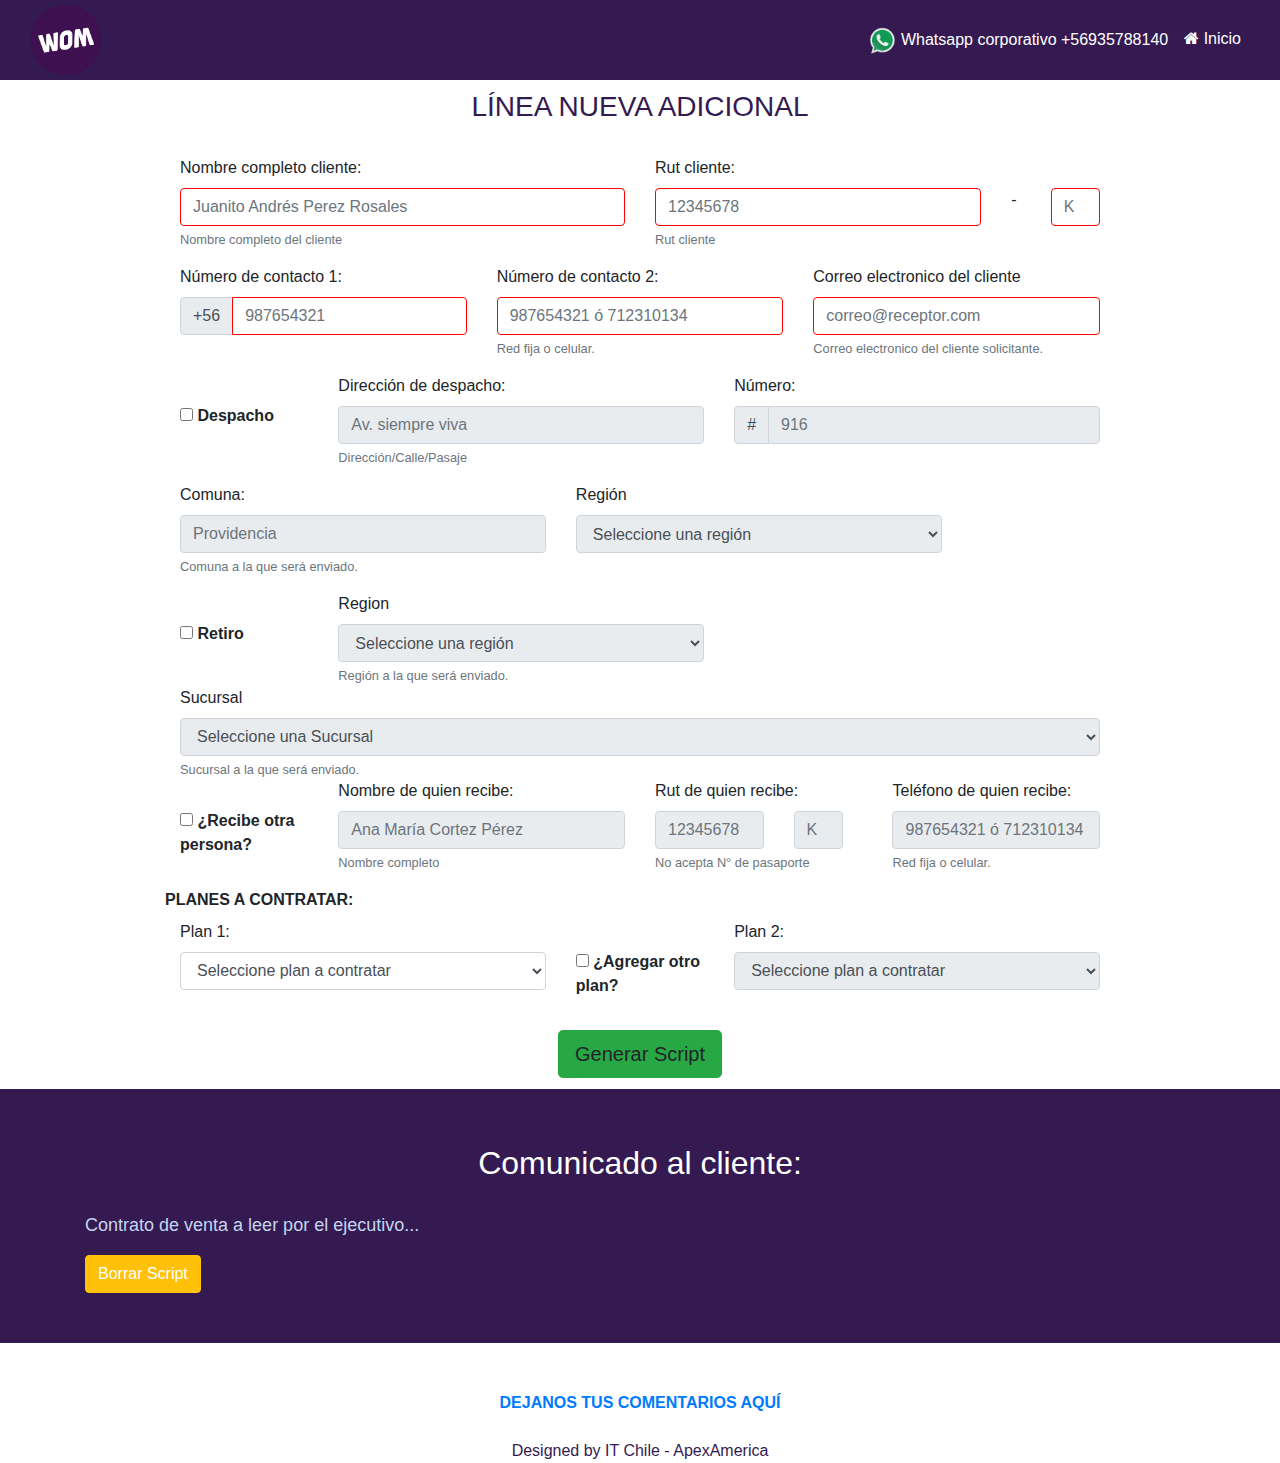
==== commit 7e699aa8: "Revisión de ortografía" ====
--- a/LineaAdicional.html
+++ b/LineaAdicional.html
@@ -1,626 +1,696 @@
-<!DOCTYPE html>
-<html lang="es">
-
-<head>
-    <meta charset="utf-8">
-    <meta name="viewport" content="width=device-width, initial-scale=1.0">
-    <title>WOM</title>
-    <link rel="stylesheet" href="assets/bootstrap/css/bootstrap.min.css">
-    <link rel="stylesheet" href="assets/fonts/font-awesome.min.css">
-    <link rel="stylesheet" href="assets/css/Dark-NavBar.css">
-    <link rel="stylesheet" href="assets/css/Highlight-Blue.css">
-    <link rel="stylesheet" href="assets/css/styles.css">
-    <link href="index.html">
-
-
-    <link rel="apple-touch-icon" sizes="57x57" href="/assets/favico/apple-icon-57x57.png">
-    <link rel="apple-touch-icon" sizes="60x60" href="/assets/favico/apple-icon-60x60.png">
-    <link rel="apple-touch-icon" sizes="72x72" href="/assets/favico/apple-icon-72x72.png">
-    <link rel="apple-touch-icon" sizes="76x76" href="/assets/favico/apple-icon-76x76.png">
-    <link rel="apple-touch-icon" sizes="114x114" href="/assets/favico/apple-icon-114x114.png">
-    <link rel="apple-touch-icon" sizes="120x120" href="/assets/favico/apple-icon-120x120.png">
-    <link rel="apple-touch-icon" sizes="144x144" href="/assets/favico/apple-icon-144x144.png">
-    <link rel="apple-touch-icon" sizes="152x152" href="/assets/favico/apple-icon-152x152.png">
-    <link rel="apple-touch-icon" sizes="180x180" href="/assets/favico/apple-icon-180x180.png">
-    <link rel="manifest" href="/assets/favico/manifest.json">
-    <meta name="msapplication-TileColor" content="#ffffff">
-    <meta name="msapplication-TileImage" content="/assets/favico/ms-icon-144x144.png">
-    <meta name="theme-color" content="#ffffff">
-
-    <style>
-        input:invalid {
-            border: 1px solid red;
-        }
-
-        input:valid {
-            border: 1px solid green;
-        }
-    </style>
-</head>
-
-<body>
-    <form id="form">
-            <nav class="navbar navbar-light navbar-expand-md sticky-top navigation-clean-button"
-                style="height:80px;background-color:#351a51;color:#ffffff;">
-                <div class="container-fluid">
-                    <a class="navbar-brand" style="color:#ffffff;" href="index.html">
-                        <img src="assets/img/WOM_logo.png" style="max-width: 70px;">
-                    </a>
-                    <button class="navbar-toggler" data-toggle="collapse" data-target="#navcol-1"><span
-                            class="sr-only">Toggle navigation</span><span class="navbar-toggler-icon"></span></button>
-                    <div class="collapse navbar-collapse" id="navcol-1">
-                        <ul class="nav navbar-nav ml-auto">
-                            <li class="nav-item" role="presentation"><a class="nav-link active"
-                                    style="color:#ffffff;"><img src="assets/img/WhatsApp_icon.png" style="max-width:27px;"></i>&nbsp;Whatsapp corporativo +56935788140 </a></li>
-                            <li class="nav-item" role="presentation"><a class="nav-link active" href="index.html"
-                                    style="color:#ffffff;"><i class="fa fa-home"></i>&nbsp;Inicio</a></li>
-                           
-                        </ul>
-                    </div>
-                </div>
-            </nav>
-
-<!-- Formulario con datos del cliente-->
-
-        <div class="container">
-            <div class="row">
-                <div class="col-sm-1"></div>
-                <div class="col-sm-10">
-                    <h3 class="text-center" style="color: #351a51">LÍNEA NUEVA ADICIONAL</h3>
-                    <br>
-<div class="row">
-<div class="col-sm-6">
-    <div class="form-group">
-        <label for="txtNombreCliente">Nombre completo cliente:</label>
-        <input type="text" required class="form-control" id="txtNombreCliente"
-            aria-describedby="nombreHelp" placeholder="Juanito Andrés Perez Rosales" maxlength="80" minlength="10">
-        <small id="nombreHelp" class="form-text text-muted">Nombre completo del cliente</small>
-    </div>
-</div>
-<div class="col-sm-6">
-    <div class="form-group">
-        <label for="txtRutCliente">Rut cliente:</label>
-
-<div class="row">
-    <div class="col-sm-9">
-            <input type="text" required class="form-control" id="txtRutCliente1"
-            aria-describedby="rutHelp" placeholder="12345678" maxlength="8" minlength="7">
-    </div> 
-    <div class="col-sm-1">-</div> 
-    <div class="col-sm-2">
-            <input type="text" required class="form-control" id="txtRutCliente2"
-            aria-describedby="rutHelp" placeholder="K" maxlength="1" minlength="1">
-    </div>
-</div>
-
-
-        <small id="rutHelp" class="form-text text-muted">Rut cliente</small>
-    </div>
-
-</div>
-</div>
-
-
-<div class="row">
-    <div class="col-sm-4">
-        <div class="form-group">
-            <label for="txtTelefonoContacto1">Número de contacto 1:</label>
-            <div class="input-group mb-2">
-                    <div class="input-group-prepend">
-                      <div class="input-group-text">+56</div>
-                    </div>
-            <input required type="tel" class="form-control" id="txtTelefonoContacto1"
-                aria-describedby="numberContact1Help" maxlength="9" placeholder="987654321">
-            </div>
-        </div>
-    </div>
-    <div class="col-sm-4">
-        <div class="form-group">
-            <label for="txtTelefonoContacto2">Número de contacto 2:</label>
-            <input required type="tel" class="form-control" id="txtTelefonoContacto2"
-                aria-describedby="numberContact2Help" maxlength="9" placeholder="987654321 ó 712310134">
-				 <small id="nombreHelp" class="form-text text-muted">Red fija o celular.</small>
-        </div>
-    </div>
-	<div class="col-sm-4">
-		<div class="form-group">
-			<label for="txtCorreoCli">Correo electronico del cliente</label>
-			<input required type="email" class="form-control" id="txtCorreoCli" aria-describedby="CorreoClitHelp" minlength="10"
-				placeholder="correo@receptor.com">
-			<small id="CorreoClitHelp" class="form-text text-muted">Correo electronico del cliente solicitante.</small>
-		</div>
-	</div>
-</div>
-
-<!-- Dirección de despacho-->
-
-<div class="row">
-
-    <div class="col-sm-2" style="padding-top: 30px">
-                            <label class="checkbox"><input type="checkbox" onclick="Despacho()" id="Direcciondespacho"
-                                    value=""><strong> Despacho </strong></label>
-        </div>
-
-		<div class="col-sm-5">
-			<div class="form-group">
-				<label for="txtDireccionEntrega">Dirección de despacho:</label>
-                <input type="tel" required class="form-control" disabled id="txtDireccionEntrega"
-                    aria-describedby="direccionHelp" minlength="10" placeholder="Av. siempre viva">
-                <small id="direccionHelp" class="form-text text-muted">Dirección/Calle/Pasaje</small>
-            </div>
-		</div>
-		<div class="col-sm-5">
-			<div class="form-group">
-                <label for="txtNumeroDireccion">Número:</label>
-                <div class="input-group mb-2">
-                    <div class="input-group-prepend">
-                        <div class="input-group-text">#</div>
-                    </div>
-                    <input required minlength="2" maxlength="7" type="text" class="form-control" disabled id="txtNumeroDireccion"  aria-describedby="numeroHelp" placeholder="916">
-                    </div>
-           </div>
-		</div>
-
-</div>
-<div class="row">
-		<div class="col-sm-5">
-			<div class="form-group">
-				<label for="txtRecepciona">Comuna:</label>
-				<input required type="text" class="form-control" disabled id="txtComuna" aria-describedby="ComunaHelp" maxlength="20"
-					placeholder="Providencia">
-				<small id="ComunaHelp" class="form-text text-muted">Comuna a la que será enviado.</small>
-			</div>
-		</div>
-    
-
-        <div class="col-sm-5">
-                 <div class="form-group">
-
-                                <label for="regiones">Región</label>
-                                <select required class="form-control" disabled id="regiones">
-                                    <option selected disabled value="">Seleccione una región</option>
-                                    <option value="Región de Arica a Parinacota">Región de Arica a Parinacota</option>
-                                    <option value="Región de Tarapaca">Región de Tarapaca</option>
-                                    <option value="Región de Antofagasta">Región de Antofagasta</option>
-                                    <option value="Región de Atacama">Región de Atacama</option>
-                                    <option value="Región de Coquimbo">Región de Coquimbo</option>
-                                    <option value="Región de Valparaiso">Región de Valparaiso</option>
-                                    <option value="Region del Libertador Bernado O'Higgins">Region del Libertador Bernado O'Higgins</option>
-                                    <option value="Región del Maule">Región del Maule</option>
-                                    <option value="Región de Ñuble">Región de Ñuble</option>
-                                    <option value="Región del Biobío">Región del Biobío</option>
-                                    <option value="Región de La Araucania">Región de La Araucania</option>
-                                    <option value="Región de Los Rios">Región de Los Rios</option>
-                                    <option value="Región de Los Lagos">Región de Los Lagos</option>
-                                    <option value="Región de Aysén del G. Carlos Ibañez del Campo">Región de Aysén del G. Carlos Ibañez del Campo</option>
-                                    <option value="Región de Magallanes y de la Antártica Chilen">Región de Magallanes y de la Antártica Chilena</option>
-                                    <option value="Región Metropolitana de Santiago">Región Metropolitana de Santiago
-                                    </option>
-                                </select>
-                </div>
-            </div>
-    </div>
-
-
-
-                    <script>
-                        function Despacho() {
-                            if (document.getElementById("Direcciondespacho").checked) 
-                            {
-                                document.getElementById("txtDireccionEntrega").removeAttribute('disabled');
-                                document.getElementById("txtNumeroDireccion").removeAttribute('disabled');
-                                document.getElementById("txtComuna").removeAttribute('disabled');
-                                document.getElementById("regiones").removeAttribute('disabled');
-                                
-                                
-                            } else 
-                            {
-                                document.getElementById("txtDireccionEntrega").disabled=true;
-                                document.getElementById("txtNumeroDireccion").disabled=true;
-                                document.getElementById("txtComuna").disabled=true;
-                                document.getElementById("regiones").disabled=true;
-                                document.getElementById("txtDireccionEntrega").value="";
-                                document.getElementById("txtNumeroDireccion").value="";
-                                document.getElementById("txtComuna").value="";
-                                document.getElementById("regiones").value="";
-                                
-                            }
-                        };
-                    </script>
-
-<!-- Retiro-->
-
-
-
-
-<div class="row">
-
-    <div class="col-sm-2" style="padding-top: 30px">
-                            <label class="checkbox"><input type="checkbox" onclick="Retiro()" id="Direccionretiro"
-                                    value=""><strong> Retiro </strong></label>
-        </div>
-
-
-<!-- Sucursales de retiro-->
-
-
-<div class="col-sm-10">
-                 <div class="form-group">
-
-                                <label for="regionessucu">Sucursal</label>
-                                <select required class="form-control" disabled id="Sucursal">
-                                    <option selected disabled value="">Seleccione una sucursal</option>
-                                    <!-- <option value="Región de Arica a Parinacota">Región de Arica a Parinacota</option> -->
-                                    <!-- <option value="Región de Tarapaca">Región de Tarapaca</option> -->
-                                    <optgroup label="Región de Antofagasta">Región de Antofagasta
-                                    <option>Sucursal Baquedano/comuna Antofagasta/Calle Baquedano 532/ Horario lunes a viernes de 9:00 a 20 hrs, sábado 10 a 19 hrs</option>
-                                    </optgroup>
-                                    <!-- <option value="Región de Atacama">Región de Atacama</option> -->
-                                    <optgroup label="Región de Coquimbo">Región de Coquimbo
-                                    <option>Sucursal Balmaceda/Comuna La Serena/Calle Balmaseda 445/ Horario lunes a viernes 9 a 20 hrs, sábado de 10 a 18 hrs</option>
-                                    </optgroup>
-                                    <optgroup label="Región de Valparaiso">Región de Valparaiso
-                                    <option>Sucursal Etshevers/comuna Viña del mar/calle Valparaíso 495/ Horario lunes a viernes 09:30 a 20:00, sábado 10:30 a 19:00 hrs</option>
-                                    <option>Sucursal Arturo Prat/San Felipe/calle Arturo Prat 723/ Horario lunes a viernes 10:00 a 21:00, Sa 10:00 a 19:00 hrs</option>
-                                    <optgroup label="Region del Libertador Bernado O'Higgins">Region del Libertador Bernado O'Higgins
-                                    <option>Sucursal Rancagua 02/comuna Rancagua/calle Independencia 601/ Horario lunes a sábado de 9:00 a 20:00 hrs</option>
-                                    </optgroup>
-                                    <optgroup label="Región del Maule">Región del Maule
-                                    <option>Sucursal Linares 02/comuna Linares/calle Independencia local B648/Horario lunes a sábado de 09:30 a 19:30 hrs</option>
-                                    </optgroup>
-                                    <!-- <option value="Región de Ñuble">Región de Ñuble</option> -->
-                                    <optgroup label="Región del Biobío">Región del Biobío
-                                    <option>Concepción Chacabuco/comuna Concepción/calle Chacabuco 524/ Horario lunes a viernes 09:00 a 19:30, sábado 10:00 a 16:00 hrs</option>
-                                    </optgroup>
-                                    <!-- <option value="Región de La Araucania">Región de La Araucania</option> -->
-                                    <!-- <option value="Región de Los Rios">Región de Los Rios</option> -->
-                                    <!-- <option value="Región de Los Lagos">Región de Los Lagos</option> -->
-                                    <!-- <option value="Región de Aysén del G. Carlos Ibañez del Campo">Región de Aysén del G. Carlos Ibañez del Campo</option> -->
-                                    <!-- <option value="Región de Magallanes y de la Antártica Chilena">Región de Magallanes y de la Antártica Chilena</option> -->
-                                    <optgroup label="Región Metropolitana de Santiago">Región Metropolitana de Santiago
-                                    <option>Sucursal Ahumada/comuna Santiago/calle Ahumada 64/ Horario lunes a viernes 09:00 a 20:00, sábado 11:00 a 19:00 hrs</option>
-                                    <option>Sucursal General Mackenna/comuna Santiago/calle General Mackenna 1321/Horario lunes a viernes 09:00 a 18:00, sábado 10:00 a 14:00 hrs</option>
-                                    <option>Sucursal Apumanque/Comuna Las Condes/calle Apoquindo 6085/ Horario lunes a viernes 09:00 a 20:00, sábado 10:00 a 19:00 hrs</option>
-                                    <option>Sucursal Vitacura/comuna Las Condes/calle Nueva Tajamar 289/ Horario lunes a viernes 10:00 a 20:00, sábado 10:30 a 18:30 hrs</option>
-                                    <option>Sucursal Arauco Maipú/comuna Maipú/av. Américo Vespucio L1009 n°1001/ Horario lunes a sábado de 9:00 a 20:00 hrs</option>
-                                    <option>Sucursal Los Leones/comuna Providencia/calle nueva providencia 2228/Horario lunes a viernes 10:00 a 20:00, sábado 10:00 a 18:00 hrs</option>
-                                    <option>Sucursal Mall plaza norte/comuna Huechuraba/Américo Vespucio norte 1737/ Horario lunes a Domingo 10:00 a 21:00 hrs</option>
-                                    <option>Sucursal Mall plaza los dominicos/comuna Las Condes/Av. Padre Hurtado Sur, BS 1456 785/ Horario lunes a Domingo de 10:00 a 21:30 hrs</option>
-                                    </optgroup>
-                                </select>
-                </div>
-            </div>
-</div>
-
-
-                    <script>
-                        function Retiro() {
-                            if (document.getElementById("Direccionretiro").checked) 
-                            {
-                                document.getElementById("Sucursal").removeAttribute('disabled');
-                                
-                                
-                                
-                            } else 
-                            {
-                                document.getElementById("Sucursal").disabled=true;
-                                document.getElementById("Sucursal").value="";
-                                                                
-                            }
-                        };
-                    </script>
-
-
-
-
-<!-- Otro Receptor -->
-
-<div class="row">
-
-        <div class="col-sm-2" style="padding-top: 30px">
-                            <label class="checkbox"><input type="checkbox" onclick="Quienrecibe()" id="Recibeotro"
-                                    value=""><strong> ¿Recibe otra persona?</strong></label>
-        </div>
-        <div class="col-sm-4">
-        <div class="form-group">
-                            <label for="txtRecept">Nombre de quien recibe:</label>
-                            <input required type="text" class="form-control" disabled id="txtRecept" aria-describedby="receptHelp" maxlength="40"
-                            placeholder="Ana María Cortez Pérez">
-                        <small id="receptHelp" class="form-text text-muted">Nombre completo</small>
-        </div>
-</div>
-        <div class="col-sm-3">
-                <div class="form-group">
-                        <label for="txtRutReceptor1">Rut de quien recibe:</label>
-                <div class="row">
-                    <div class="col-sm-7">
-                            <input type="text" required class="form-control" disabled id="txtRutReceptor1"
-                            aria-describedby="rutHelp" placeholder="12345678" maxlength="8" minlength="7">
-                    </div> 
-                 <div class="col-sm-4">
-                            <input type="text" required class="form-control" disabled id="txtRutReceptor2"
-                            aria-describedby="rutHelp" placeholder="K" maxlength="1" minlength="1">
-                    </div>
-                </div>
-            <small id="RutHelp" class="form-text text-muted">No acepta N° de pasaporte</small>
-        </div>
-    </div>
-    <div class="col-sm-3">
-        <div class="form-group">
-            <label for="txtTelefonoContacto1">Teléfono de quien recibe:</label>
-                <input required type="tel" class="form-control" disabled id="txtTelefonoReceptor"maxlength="9" placeholder="987654321 ó 712310134">
-				<small id="nombreHelp" class="form-text text-muted">Red fija o celular.</small>
-            </div>
-    </div>
-</div>
-
-                    <script>
-                        function Quienrecibe() {
-                            if (document.getElementById("Recibeotro").checked) 
-                            {
-                                document.getElementById("txtRecept").removeAttribute('disabled');
-                                document.getElementById("txtRutReceptor1").removeAttribute('disabled');
-                                document.getElementById("txtRutReceptor2").removeAttribute('disabled');
-                                document.getElementById("txtTelefonoReceptor").removeAttribute('disabled');
-                                
-                                
-                            } else 
-                            {
-                                document.getElementById("txtRecept").disabled=true;
-                                document.getElementById("txtRutReceptor1").disabled=true;
-                                document.getElementById("txtRutReceptor2").disabled=true;
-                                document.getElementById("txtTelefonoReceptor").disabled=true;
-								document.getElementById("txtRecept").value="";
-                                document.getElementById("txtRutReceptor1").value="";
-                                document.getElementById("txtRutReceptor2").value="";
-                                document.getElementById("txtTelefonoReceptor").value="";
-
-                            }
-                        };
-                    </script>
-
-<!-- Planes-->
-
-<div class="row">
-	<label><strong>PLANES A CONTRATAR:</strong></label>
-</div>
-<div class="row">
-    <div class="col-sm-5">
-        <div id="1line" class="form-group">
-            <label for="SelectPlan">Plan 1:</label>
-            <select class="form-control" id="SelectPlan" aria-describedby="PlanHelp">
-                        <option selected disabled value="">Seleccione plan a contratar</option>
-                        <option
-                            value="15gigas">
-                            Plan WOM 15 Gigas</option>
-                        <option
-                            value="25gigas">
-                            Plan WOM 25 Gigas</option>
-                        <option
-                            value="35gigas">
-                            Plan WOM 35 Gigas</option>
-                        <option
-                            value="45gigas">
-                            Plan WOM 45 Gigas</option>
-                        <option
-                            value="GigasLibres">
-                            Plan Gigas Libres</option>
-            </select>
-        </div>
-    </div>
-	<div class="col-sm-2" style="padding-top: 30px">
-		<label class="checkbox"><input type="checkbox"  id="OtroPlan2"
-				onclick="MasDeUnaLinea2()" value=""><strong>&nbsp;¿Agregar otro plan?</strong></label>
-	</div>
-	<div class="col-sm-5">
-        <div id="1line" class="form-group">
-            <label for="SelectPlan2">Plan 2:</label>
-            <select class="form-control" id="SelectPlan2" aria-describedby="PlanHelp" disabled>
-                        <option selected disabled value="">Seleccione plan a contratar</option>
-                        <option
-                            value="15gigas">
-                            Plan WOM 15 Gigas</option>
-                        <option
-                            value="25gigas">
-                            Plan WOM 25 Gigas</option>
-                        <option
-                            value="35gigas">
-                            Plan WOM 35 Gigas</option>
-                        <option
-                            value="45gigas">
-                            Plan WOM 45 Gigas</option>
-                        <option
-                            value="GigasLibres">
-                            Plan Gigas Libres</option>
-            </select>
-        </div>
-    </div>	
-</div>
-<script>
-                        function MasDeUnaLinea2() {
-                            if (document.getElementById("OtroPlan2").checked) 
-                            {
-                                document.getElementById("SelectPlan2").removeAttribute('disabled');
-                                
-                            } else 
-                            {
-                                document.getElementById("SelectPlan2").disabled=true;
-								document.getElementById("SelectPlan2").value="";
-
-                             
-                            }
-                        };
-                    </script>
-
-<!-- Boton ENVIAR-->
-
-
-<br>
-<div class="text-center">
-    <a class="btn btn-success btn-lg" onclick="changeLabel()">Generar Script</a>
-</div>
-
-
-<!-- Texto al cliente -->
-
-</div>
-<script type="text/javascript">
-    function changeLabel() {
-        var intro = "¡Has tomado una gran decisión! Y como no contamos con letra chica a continuación escucharás una grabación que dura 1 minuto y 30 segundos con las condiciones que respaldan tu contratación, por lo que te pido que escuches atentamente y no cortes ya que yo retomaré tu llamado para resolver tus dudas y realizar un breve resumen de la contratación realizada.<br/><br/> <strong>[EJECUTIVO MARCA EL 4407]</strong>";
-
-        var nombre = document.getElementById('txtNombreCliente').value;
-        var numero = document.getElementById('txtNumeroDireccion').value;
-        var plan1 = document.getElementById('SelectPlan').value;
-		var plan2 = document.getElementById('SelectPlan2').value;
-        var rutCli = document.getElementById('txtRutCliente1').value +"-"+ document.getElementById('txtRutCliente2').value;
-        var correoCli = document.getElementById('txtCorreoCli').value;
-        var NumeroContacto1="+56"+document.getElementById('txtTelefonoContacto1').value;
-        var NumeroContacto2= "+56"+document.getElementById('txtTelefonoContacto2').value;
-        var DireccionDespacho= document.getElementById('txtDireccionEntrega').value;
-        var comuna = document.getElementById('txtComuna').value;
-        var region = document.getElementById('regiones').value;
-        var receptor = document.getElementById('txtRecept').value;
-        var RutReceptor = document.getElementById('txtRutReceptor1').value+"-"+document.getElementById("txtRutReceptor2").value;
-        var TelReceptor =document.getElementById('txtTelefonoReceptor').value;
-        var sucursal =document.getElementById('Sucursal').value;
-
-        var mensaje = intro + "<br/> <br/>Te cuento que ahora validaremos tus datos personales. Tu nombre completo es: <strong>" + nombre +"</strong>, tu rut es: <strong>"+rutCli+"</strong>, correo electrónico: <strong>"+correoCli+"</strong>, y tus números de contacto son: <strong>"+ NumeroContacto1+"</strong> y <strong>"+NumeroContacto2+"</strong>.<br/><strong> TE RECUERDO QUE AL SER LÍNEA NUEVA, SE TE ASIGNARÁ UN NÚMERO NUEVO</strong>.<br/> La oferta que contratas es "; 
-        var despacho="";
-        var retiro="";
-        
-// Selección de Plan
-        var planDescrip = "";
-		var planDes1 =""; 
-		var planDes2 ="";
-		
-		if(document.getElementById("OtroPlan2").checked==true){
-			switch(plan1){
-				  case "15gigas":
-					 planDes1= "<strong>Plan WOM 15 Gigas</strong>. El cargo fijo del plan es de $9.990; que incluye 700 minutos, más 50 mensajes de textos (no incluye mensajes para concursos), Whatsapp ilimitado con llamadas y video llamadas para siempre, 15 gigas de navegación en cualquier red + Redes sociales libres para que utilices en Facebook, Twitter, Instagram y Snapchat para siempre en 4G de WOM sin ningún costo adicional. Como plan controlado si quedas sin minutos recuerda que puedes recargar y se descontarán $50 por minuto y SMS y en caso de usar todos tus GIGAS puedes comprar bolsas de datos para que sigas navegando.<br/> ";
-					break;
-				  case "25gigas":
-					planDes1 = "<strong>Plan WOM 25 Gigas</strong>. El cargo fijo del plan es de $12.990; incluye 1000 minutos, más 50 mensajes de textos (no incluye mensajes para concursos), Whatsapp ilimitado con llamadas y video llamadas para siempre, 25 gigas de navegación en cualquier red + Redes sociales libres para que utilices en Facebook, Twitter, Instagram y Snapchat para siempre en 4G de WOM sin ningún costo adicional. Como plan controlado si quedas sin minutos recuerda que puedes recargar y se descontarán $50 por minuto y SMS y en caso de usar todos tus GIGAS puedes comprar bolsas de datos para que sigas navegando. <br/>";
-					break;
-				  case "35gigas":
-					planDes1 = "<strong>Plan WOM 35 Gigas</strong>. El cargo fijo del plan es de $15.990. Te damos minutos libres y mensajes de textos libres (no incluye mensajes para concursos), Whatsapp ilimitado con llamadas y video llamadas para siempre, y por 2 años gigas libres para usar en 4G en las aplicaciones que quieras incluyendo contenido en HD. Los minutos y Mensajes libre son válidos para los primeros 300 contactos distintos (diferentes) dentro de un mismo período de facturación dentro de Chile, desde el contacto 301 en adelante se cobrará $50 el valor del minuto o SMS adicional, más info en Wom.cl/planes. Las gigas libres que te entregamos son los gigas de tu plan + 50 gigas que podrás utilizar sin restricción en nuestra red 4g, que para garantizar una buena experiencia de navegación, una vez que consumas el total de los gigas que te señalamos dentro del mismo periodo de facturación, la velocidad de navegación bajará a 32 kbps de carga y descarga. Tu plan tiene como beneficio adicional Whatsapp internacional para que lo uses en tus viajes con mensajes, llamadas y video llamadas sin cobros adicionales. Este beneficio lo debes activar antes de viajar a través de nuestra APP o al 103 donde te entregaran más info. y consultar por su cobertura de los 50 países en wom.cl/roaming. Cuando cumplas los dos años de la promoción, quedaras con 35 gigas para navegar.<br/>";
-					break;
-				  case "45gigas":
-					planDes1 = "<strong>Plan WOM 45 Gigas</strong>. El cargo fijo del plan es de $19.990. Te permite llamar y enviar mensajes de textos libres (no incluye mensajes para concursos) + gigas libres en nuestra red 4G para que los utilices en las aplicaciones que quieras incluyendo contenido en HD para siempre, Whatsapp ilimitado con llamadas y video llamadas para siempre. Los minutos y Mensajes libre son válidos para los primeros 300 contactos distintos (diferentes) dentro de un mismo período de facturación dentro de Chile, desde el contacto 301 en adelante se cobrará $50 el valor del minuto o SMS adicional, más info en Wom.cl/planes. Las gigas libres que te entregamos son los gigas de tu plan + 50 gigas que podrás utilizar sin restricción en nuestra red 4g, que para garantizar una buena experiencia de navegación, una vez que consumas el total de los gigas que te señalamos dentro del mismo periodo de facturación, la velocidad de navegación bajará a 32 kbps de carga y descarga. Tu plan tiene como beneficio adicional Whatsapp internacional para que lo uses en tus viajes con mensajes, llamadas y video llamadas sin cobros adicionales. Este beneficio lo debes activar antes de viajar a través de nuestra APP o al 103 donde te entregaran más info. y consultar por su cobertura de los 50 países en wom.cl/roaming. <br/>";
-					break;
-				  default:
-					planDes1 = "<strong>Plan GIGAS LIBRES</strong>. El cargo fijo del plan es de $25.990. Te permite llamar, enviar SMS y navegar libremente. Podrás navegar en todas las aplicaciones que tú quieras en red 4G, incluyendo contenido en HD. Para asegurar una mejor experiencia de navegación al consumir 100 gigas tu velocidad bajará a 32 kbps de carga y descarga por lo que sigues navegando. Los minutos y Mensajes libre son válidos para los primeros 300 contactos distintos (diferentes) dentro de un mismo período de facturación dentro de Chile, desde el contacto 301 en adelante se cobrará $50 el valor del minuto o SMS adicional, más info en Wom.cl/planes. Tu plan tiene como beneficio adicional Whatsapp internacional para que lo uses en tus viajes con mensajes, llamadas y video llamadas sin cobros adicionales. Este beneficio lo debes activar antes de viajar a través de nuestra APP o al 103 donde te entregaran más info. y consultar por su cobertura de los 50 países en wom.cl/roaming. <br/>";
-			}
-			
-			switch(plan2){
-				  case "15gigas":
-					 planDes2= "Y el <strong>Plan WOM 15 Gigas</strong>, el cargo fijo del plan es de $9.990; que incluye 700 minutos, más 50 mensajes de textos (no incluye mensajes para concursos), Whatsapp ilimitado con llamadas y video llamadas para siempre, 15 gigas de navegación en cualquier red + Redes sociales libres para que utilices en Facebook, Twitter, Instagram y Snapchat para siempre en 4G de WOM sin ningún costo adicional. Como plan controlado si quedas sin minutos recuerda que puedes recargar y se descontarán $50 por minuto y SMS y en caso de usar todos tus GIGAS puedes comprar bolsas de datos para que sigas navegando. <br/>Por disposición te recuerdo que tú como cliente revisarás la compatibilidad de tu equipo con nuestra red 4G en nuestra página wom.cl/4G después de adquirir este servicio. <br/> ";
-					break;
-				  case "25gigas":
-					planDes2 = "Y el <strong>Plan WOM 25 Gigas</strong>, el cargo fijo del plan es de $12.990; incluye 1000 minutos, más 50 mensajes de textos (no incluye mensajes para concursos), Whatsapp ilimitado con llamadas y video llamadas para siempre, 25 gigas de navegación en cualquier red + Redes sociales libres para que utilices en Facebook, Twitter, Instagram y Snapchat para siempre en 4G de WOM sin ningún costo adicional. Como plan controlado si quedas sin minutos recuerda que puedes recargar y se descontarán $50 por minuto y SMS y en caso de usar todos tus GIGAS puedes comprar bolsas de datos para que sigas navegando. <br/>Por disposición te recuerdo que tú como cliente revisarás la compatibilidad de tu equipo con nuestra red 4G en nuestra página wom.cl/4G después de adquirir este servicio. <br/>";
-					break;
-				  case "35gigas":
-					planDes2 = "Y el <strong>Plan WOM 35 Gigas</strong>, el cargo fijo del plan es de $15.990. Te damos minutos libres y mensajes de textos libres (no incluye mensajes para concursos), Whatsapp ilimitado con llamadas y video llamadas para siempre, y por 2 años gigas libres para usar en 4G en las aplicaciones que quieras incluyendo contenido en HD. Los minutos y Mensajes libre son válidos para los primeros 300 contactos distintos (diferentes) dentro de un mismo período de facturación dentro de Chile, desde el contacto 301 en adelante se cobrará $50 el valor del minuto o SMS adicional, más info en Wom.cl/planes. Las gigas libres que te entregamos son los gigas de tu plan + 50 gigas que podrás utilizar sin restricción en nuestra red 4g, que para garantizar una buena experiencia de navegación, una vez que consumas el total de los gigas que te señalamos dentro del mismo periodo de facturación, la velocidad de navegación bajará a 32 kbps de carga y descarga. Tu plan tiene como beneficio adicional Whatsapp internacional para que lo uses en tus viajes con mensajes, llamadas y video llamadas sin cobros adicionales. Este beneficio lo debes activar antes de viajar a través de nuestra APP o al 103 donde te entregaran más info. y consultar por su cobertura de los 50 países en wom.cl/roaming. Cuando cumplas los dos años de la promoción, quedaras con 35 gigas para navegar. <br/>Por disposición te recuerdo que tú como cliente revisarás la compatibilidad de tu equipo con nuestra red 4G en nuestra página wom.cl/4G después de adquirir este servicio. <br/> ";
-					break;
-				  case "45gigas":
-					planDes2 = "Y el <strong>Plan WOM 45 Gigas</strong>, el cargo fijo del plan es de $19.990. Te permite llamar y enviar mensajes de textos libres (no incluye mensajes para concursos) + gigas libres en nuestra red 4G para que los utilices en las aplicaciones que quieras incluyendo contenido en HD para siempre, Whatsapp ilimitado con llamadas y video llamadas para siempre. Los minutos y Mensajes libre son válidos para los primeros 300 contactos distintos (diferentes) dentro de un mismo período de facturación dentro de Chile, desde el contacto 301 en adelante se cobrará $50 el valor del minuto o SMS adicional, más info en Wom.cl/planes. Las gigas libres que te entregamos son los gigas de tu plan + 50 gigas que podrás utilizar sin restricción en nuestra red 4g, que para garantizar una buena experiencia de navegación, una vez que consumas el total de los gigas que te señalamos dentro del mismo periodo de facturación, la velocidad de navegación bajará a 32 kbps de carga y descarga. Tu plan tiene como beneficio adicional Whatsapp internacional para que lo uses en tus viajes con mensajes, llamadas y video llamadas sin cobros adicionales. Este beneficio lo debes activar antes de viajar a través de nuestra APP o al 103 donde te entregaran más info. y consultar por su cobertura de los 50 países en wom.cl/roaming.<br/>Por disposición te recuerdo que tú como cliente revisarás la compatibilidad de tu equipo con nuestra red 4G en nuestra página wom.cl/4G después de adquirir este servicio. <br/> ";
-					break;
-				  default:
-					planDes2 = "Y el <strong>Plan GIGAS LIBRES</strong>, el cargo fijo del plan es de $25.990. Te permite llamar, enviar SMS y navegar libremente. Podrás navegar en todas las aplicaciones que tú quieras en red 4G, incluyendo contenido en HD. Para asegurar una mejor experiencia de navegación al consumir 100 gigas tu velocidad bajará a 32 kbps de carga y descarga por lo que sigues navegando. Los minutos y Mensajes libre son válidos para los primeros 300 contactos distintos (diferentes) dentro de un mismo período de facturación dentro de Chile, desde el contacto 301 en adelante se cobrará $50 el valor del minuto o SMS adicional, más info en Wom.cl/planes. Tu plan tiene como beneficio adicional Whatsapp internacional para que lo uses en tus viajes con mensajes, llamadas y video llamadas sin cobros adicionales. Este beneficio lo debes activar antes de viajar a través de nuestra APP o al 103 donde te entregaran más info. y consultar por su cobertura de los 50 países en wom.cl/roaming.<br/>Por disposición te recuerdo que tú como cliente revisarás la compatibilidad de tu equipo con nuestra red 4G en nuestra página wom.cl/4G después de adquirir este servicio. <br/>";
-			}
-			
-			planDescrip = planDes1+planDes2;
-		}
-		else{
-			switch(plan1){
-					  case "15gigas":
-						 planDescrip= "<strong>Plan WOM 15 Gigas</strong>, el cargo fijo del plan es de $9.990; que incluye 700 minutos, más 50 mensajes de textos (no incluye mensajes para concursos), Whatsapp ilimitado con llamadas y video llamadas para siempre, 15 gigas de navegación en cualquier red + Redes sociales libres para que utilices en Facebook, Twitter, Instagram y Snapchat para siempre en 4G de WOM sin ningún costo adicional. Como plan controlado si quedas sin minutos recuerda que puedes recargar y se descontarán $50 por minuto y SMS y en caso de usar todos tus GIGAS puedes comprar bolsas de datos para que sigas navegando. <br/>Por disposición te recuerdo que tú como cliente revisarás la compatibilidad de tu equipo con nuestra red 4G en nuestra página wom.cl/4G después de adquirir este servicio. <br/>";
-						break;
-					  case "25gigas":
-						planDescrip = "<strong>Plan WOM 25 Gigas</strong>, el cargo fijo del plan es de $12.990; incluye 1000 minutos, más 50 mensajes de textos (no incluye mensajes para concursos), Whatsapp ilimitado con llamadas y video llamadas para siempre, 25 gigas de navegación en cualquier red + Redes sociales libres para que utilices en Facebook, Twitter, Instagram y Snapchat para siempre en 4G de WOM sin ningún costo adicional. Como plan controlado si quedas sin minutos recuerda que puedes recargar y se descontarán $50 por minuto y SMS y en caso de usar todos tus GIGAS puedes comprar bolsas de datos para que sigas navegando. <br/>Por disposición te recuerdo que tú como cliente revisarás la compatibilidad de tu equipo con nuestra red 4G en nuestra página wom.cl/4G después de adquirir este servicio. <br/> ";
-						break;
-					  case "35gigas":
-						planDescrip = "<strong>Plan WOM 35 Gigas</strong>, el cargo fijo del plan es de $15.990. Te damos minutos libres y mensajes de textos libres (no incluye mensajes para concursos), Whatsapp ilimitado con llamadas y video llamadas para siempre, y por 2 años gigas libres para usar en 4G en las aplicaciones que quieras incluyendo contenido en HD. Los minutos y Mensajes libre son válidos para los primeros 300 contactos distintos (diferentes) dentro de un mismo período de facturación dentro de Chile, desde el contacto 301 en adelante se cobrará $50 el valor del minuto o SMS adicional, más info en Wom.cl/planes. Las gigas libres que te entregamos son los gigas de tu plan + 50 gigas que podrás utilizar sin restricción en nuestra red 4g, que para garantizar una buena experiencia de navegación, una vez que consumas el total de los gigas que te señalamos dentro del mismo periodo de facturación, la velocidad de navegación bajará a 32 kbps de carga y descarga. Tu plan tiene como beneficio adicional Whatsapp internacional para que lo uses en tus viajes con mensajes, llamadas y video llamadas sin cobros adicionales. Este beneficio lo debes activar antes de viajar a través de nuestra APP o al 103 donde te entregaran más info. y consultar por su cobertura de los 50 países en wom.cl/roaming. Cuando cumplas los dos años de la promoción, quedaras con 35 gigas para navegar. <br/>Por disposición te recuerdo que tú como cliente revisarás la compatibilidad de tu equipo con nuestra red 4G en nuestra página wom.cl/4G después de adquirir este servicio. <br/> ";
-						break;
-					  case "45gigas":
-						planDescrip = "<strong>Plan WOM 45 Gigas</strong>, el cargo fijo del plan es de $19.990. Te permite llamar y enviar mensajes de textos libres (no incluye mensajes para concursos) + gigas libres en nuestra red 4G para que los utilices en las aplicaciones que quieras incluyendo contenido en HD para siempre, Whatsapp ilimitado con llamadas y video llamadas para siempre. Los minutos y Mensajes libre son válidos para los primeros 300 contactos distintos (diferentes) dentro de un mismo período de facturación dentro de Chile, desde el contacto 301 en adelante se cobrará $50 el valor del minuto o SMS adicional, más info en Wom.cl/planes. Las gigas libres que te entregamos son los gigas de tu plan + 50 gigas que podrás utilizar sin restricción en nuestra red 4g, que para garantizar una buena experiencia de navegación, una vez que consumas el total de los gigas que te señalamos dentro del mismo periodo de facturación, la velocidad de navegación bajará a 32 kbps de carga y descarga. Tu plan tiene como beneficio adicional Whatsapp internacional para que lo uses en tus viajes con mensajes, llamadas y video llamadas sin cobros adicionales. Este beneficio lo debes activar antes de viajar a través de nuestra APP o al 103 donde te entregaran más info. y consultar por su cobertura de los 50 países en wom.cl/roaming.<br/>Por disposición te recuerdo que tú como cliente revisarás la compatibilidad de tu equipo con nuestra red 4G en nuestra página wom.cl/4G después de adquirir este servicio. <br/>";
-						break;
-					  default:
-						planDescrip = "<strong>Plan GIGAS LIBRES</strong>, el cargo fijo del plan es de $25.990. Te permite llamar, enviar SMS y navegar libremente. Podrás navegar en todas las aplicaciones que tú quieras en red 4G, incluyendo contenido en HD. Para asegurar una mejor experiencia de navegación al consumir 100 gigas tu velocidad bajará a 32 kbps de carga y descarga por lo que sigues navegando. Los minutos y Mensajes libre son válidos para los primeros 300 contactos distintos (diferentes) dentro de un mismo período de facturación dentro de Chile, desde el contacto 301 en adelante se cobrará $50 el valor del minuto o SMS adicional, más info en Wom.cl/planes. Tu plan tiene como beneficio adicional Whatsapp internacional para que lo uses en tus viajes con mensajes, llamadas y video llamadas sin cobros adicionales. Este beneficio lo debes activar antes de viajar a través de nuestra APP o al 103 donde te entregaran más info. y consultar por su cobertura de los 50 países en wom.cl/roaming. <br/>Por disposición te recuerdo que tú como cliente revisarás la compatibilidad de tu equipo con nuestra red 4G en nuestra página wom.cl/4G después de adquirir este servicio. <br/>";
-			}
-		}
-		
-		
-
-
-
-
-        if(document.getElementById("Direccionretiro").checked==true) {
-
-        retiro = "<br> Lo ofertado será despachado a nuestra <strong>"+sucursal+"</strong>. Te enviaremos al correo electrónico un código QR personalizado que te permitirá realizar el retiro de tu producto en un casillero ubicado en esta sucursal que ya te señalé. Considera que:<br>Tendrás un plazo de 3 días hábiles para retirar tu producto.<br/><br>Si tú no puedes retirar, puedes entregar el código QR a un familiar o amigo cercano para que realice el retiro por ti.<br/><br>El código es válido solo por una vez, por lo tanto, si lo entregas es bajo tu responsabilidad.<br/><br><br/>";
-
-
-        }   
-        else{
-
-            retiro = "";
-
-        }
-
-		if(document.getElementById("Recibeotro").checked==true) {
-			despacho = "El área de despacho se contactará contigo en 48 horas hábiles para coordinar la entrega de la SIMCARD. Éstas comienzan una vez terminado el proceso interno de validación de la venta y será enviado a la dirección, <strong>calle: "+DireccionDespacho+" número: #"+ numero+" comuna: "+comuna+", "+region+"</strong>. Y quien recibe el despacho será: <strong>"+receptor+", rut: "+RutReceptor+" y teléfono: "+TelReceptor+"</strong>.";
-		}	
-		else{
-			despacho= "El área de despacho se contactará contigo en 48 horas hábiles para coordinar la entrega de la SIMCARD. Éstas comienzan una vez terminado el proceso interno de validación de la venta y será enviado a la dirección, <strong>calle: "+DireccionDespacho+" número: #"+ numero+" comuna: "+comuna+", "+region+"</strong>. Y quien recibe el despacho serás tú mismo como titular.<br/>";
-		}
-		
-		var finVenta =" Además, enviarás al WhatsApp corporativo +56935788140 la foto legible de tu Cédula de Identidad por ambos lados para proseguir con tu venta. Una vez aprobada la documentación, te contactaremos para coordinar la entrega. Por lo tanto, al terminar la llamada debes enviar inmediatamente tu cédula de identidad al WhatsApp que te indique. Considera que sin este documento, tu contratación no se realizará.<br/>Y cómo TU LADO WOM LO DA TODO adicional al chip de tu plan, recibirás GRATIS un chip prepago para que lo regales a algún familiar o amigo, que con la primera recarga que se realice, se activará automáticamente 2 Gigas y 100 minutos para que aproveche todos nuestros beneficios. <br/>En WOM nos gustaría conocer tu opinión sobre tu experiencia en el proceso de tu venta. Cuando este activo tu plan recibirás en tu correo una encuesta para evaluarnos, por lo que te invito a responder!<br/><br/><strong> ENTONCES, ¿ENTIENDES Y ACEPTAS LAS CONDICIONES DE ESTE CONTRATO?</strong><br/>";
-
-		mensaje = mensaje + planDescrip + despacho + retiro +  finVenta;
-        
-        document.getElementById('txtRespuesta').innerHTML = mensaje;
-    } 
-
-
-</script>
-
-
-</div>
-<div class="col-sm-1"></div>
-</div>
-</div>
-
-<!-- Titulo Comunicado al cliente-->
-
-<div class="highlight-blue" style="background-color: #351a51">
-    
-        <div class="container text-justify">
-            <h2 class="text-center">Comunicado al cliente:</h2>
-            <p align="justify" id="txtRespuesta">Contrato de venta a leer por el ejecutivo...</p>
-
- <!-- Boton Borrar Script-->           
-        <a class="btn btn-warning" onclick="clearAll()">Borrar Script</a>
-        </div>
-        
-   
-</div>
-
-<script>
-function clearAll(){
-document.getElementById("txtRespuesta").innerHTML="";
-}
-</script>
-
-
-
-</form>
-<script src="assets/js/jquery.min.js"></script>
-<script src="assets/bootstrap/js/bootstrap.min.js"></script>
-<div>
-<br><br>
-<div class="text-center"> <a href="https://forms.gle/iV831uk1XRwNGjbw7" target="_blank"><h7><b>DEJANOS TUS COMENTARIOS AQUÍ<h7></b></a></div><br>
-<div class="text-center" style="color: #351a51">
-<h8>Designed by IT Chile - ApexAmerica<h8>
-</div>  
-</body>
-
+<!DOCTYPE html>
+<html lang="es">
+
+<head>
+    <meta charset="utf-8">
+    <meta name="viewport" content="width=device-width, initial-scale=1.0">
+    <title>WOM</title>
+    <link rel="stylesheet" href="assets/bootstrap/css/bootstrap.min.css">
+    <link rel="stylesheet" href="assets/fonts/font-awesome.min.css">
+    <link rel="stylesheet" href="assets/css/Dark-NavBar.css">
+    <link rel="stylesheet" href="assets/css/Highlight-Blue.css">
+    <link rel="stylesheet" href="assets/css/styles.css">
+    <link href="index.html">
+
+
+    <link rel="apple-touch-icon" sizes="57x57" href="/assets/favico/apple-icon-57x57.png">
+    <link rel="apple-touch-icon" sizes="60x60" href="/assets/favico/apple-icon-60x60.png">
+    <link rel="apple-touch-icon" sizes="72x72" href="/assets/favico/apple-icon-72x72.png">
+    <link rel="apple-touch-icon" sizes="76x76" href="/assets/favico/apple-icon-76x76.png">
+    <link rel="apple-touch-icon" sizes="114x114" href="/assets/favico/apple-icon-114x114.png">
+    <link rel="apple-touch-icon" sizes="120x120" href="/assets/favico/apple-icon-120x120.png">
+    <link rel="apple-touch-icon" sizes="144x144" href="/assets/favico/apple-icon-144x144.png">
+    <link rel="apple-touch-icon" sizes="152x152" href="/assets/favico/apple-icon-152x152.png">
+    <link rel="apple-touch-icon" sizes="180x180" href="/assets/favico/apple-icon-180x180.png">
+    <link rel="manifest" href="/assets/favico/manifest.json">
+    <meta name="msapplication-TileColor" content="#ffffff">
+    <meta name="msapplication-TileImage" content="/assets/favico/ms-icon-144x144.png">
+    <meta name="theme-color" content="#ffffff">
+
+    <style>
+        input:invalid {
+            border: 1px solid red;
+        }
+
+        input:valid {
+            border: 1px solid green;
+        }
+    </style>
+</head>
+
+<body>
+    <form id="form">
+            <nav class="navbar navbar-light navbar-expand-md sticky-top navigation-clean-button"
+                style="height:80px;background-color:#351a51;color:#ffffff;">
+                <div class="container-fluid">
+                    <a class="navbar-brand" style="color:#ffffff;" href="index.html">
+                        <img src="assets/img/WOM_logo.png" style="max-width: 70px;">
+                    </a>
+                    <button class="navbar-toggler" data-toggle="collapse" data-target="#navcol-1"><span
+                            class="sr-only">Toggle navigation</span><span class="navbar-toggler-icon"></span></button>
+                    <div class="collapse navbar-collapse" id="navcol-1">
+                        <ul class="nav navbar-nav ml-auto">
+                            <li class="nav-item" role="presentation"><a class="nav-link active"
+                                    style="color:#ffffff;"><img src="assets/img/WhatsApp_icon.png" style="max-width:27px;"></i>&nbsp;Whatsapp corporativo +56935788140 </a></li>
+                            <li class="nav-item" role="presentation"><a class="nav-link active" href="index.html"
+                                    style="color:#ffffff;"><i class="fa fa-home"></i>&nbsp;Inicio</a></li>
+                           
+                        </ul>
+                    </div>
+                </div>
+            </nav>
+
+<!-- Formulario con datos del cliente-->
+
+        <div class="container">
+            <div class="row">
+                <div class="col-sm-1"></div>
+                <div class="col-sm-10">
+                    <h3 class="text-center" style="color: #351a51">LÍNEA NUEVA ADICIONAL</h3>
+                    <br>
+<div class="row">
+<div class="col-sm-6">
+    <div class="form-group">
+        <label for="txtNombreCliente">Nombre completo cliente:</label>
+        <input type="text" required class="form-control" id="txtNombreCliente"
+            aria-describedby="nombreHelp" placeholder="Juanito Andrés Perez Rosales" maxlength="80" minlength="10">
+        <small id="nombreHelp" class="form-text text-muted">Nombre completo del cliente</small>
+    </div>
+</div>
+<div class="col-sm-6">
+    <div class="form-group">
+        <label for="txtRutCliente">Rut cliente:</label>
+
+<div class="row">
+    <div class="col-sm-9">
+            <input type="text" required class="form-control" id="txtRutCliente1"
+            aria-describedby="rutHelp" placeholder="12345678" maxlength="8" minlength="7">
+    </div> 
+    <div class="col-sm-1">-</div> 
+    <div class="col-sm-2">
+            <input type="text" required class="form-control" id="txtRutCliente2"
+            aria-describedby="rutHelp" placeholder="K" maxlength="1" minlength="1">
+    </div>
+</div>
+
+
+        <small id="rutHelp" class="form-text text-muted">Rut cliente</small>
+    </div>
+
+</div>
+</div>
+
+
+<div class="row">
+    <div class="col-sm-4">
+        <div class="form-group">
+            <label for="txtTelefonoContacto1">Número de contacto 1:</label>
+            <div class="input-group mb-2">
+                    <div class="input-group-prepend">
+                      <div class="input-group-text">+56</div>
+                    </div>
+            <input required type="tel" class="form-control" id="txtTelefonoContacto1"
+                aria-describedby="numberContact1Help" maxlength="9" placeholder="987654321">
+            </div>
+        </div>
+    </div>
+    <div class="col-sm-4">
+        <div class="form-group">
+            <label for="txtTelefonoContacto2">Número de contacto 2:</label>
+            <input required type="tel" class="form-control" id="txtTelefonoContacto2"
+                aria-describedby="numberContact2Help" maxlength="9" placeholder="987654321 ó 712310134">
+				 <small id="nombreHelp" class="form-text text-muted">Red fija o celular.</small>
+        </div>
+    </div>
+	<div class="col-sm-4">
+		<div class="form-group">
+			<label for="txtCorreoCli">Correo electronico del cliente</label>
+			<input required type="email" class="form-control" id="txtCorreoCli" aria-describedby="CorreoClitHelp" minlength="10"
+				placeholder="correo@receptor.com">
+			<small id="CorreoClitHelp" class="form-text text-muted">Correo electronico del cliente solicitante.</small>
+		</div>
+	</div>
+</div>
+
+<!-- Dirección de despacho-->
+
+<div class="row">
+
+    <div class="col-sm-2" style="padding-top: 30px">
+                            <label class="checkbox"><input type="checkbox" onclick="Despacho()" id="Direcciondespacho"
+                                    value=""><strong> Despacho </strong></label>
+        </div>
+
+		<div class="col-sm-5">
+			<div class="form-group">
+				<label for="txtDireccionEntrega">Dirección de despacho:</label>
+                <input type="tel" required class="form-control" disabled id="txtDireccionEntrega"
+                    aria-describedby="direccionHelp" minlength="10" placeholder="Av. siempre viva">
+                <small id="direccionHelp" class="form-text text-muted">Dirección/Calle/Pasaje</small>
+            </div>
+		</div>
+		<div class="col-sm-5">
+			<div class="form-group">
+                <label for="txtNumeroDireccion">Número:</label>
+                <div class="input-group mb-2">
+                    <div class="input-group-prepend">
+                        <div class="input-group-text">#</div>
+                    </div>
+                    <input required minlength="2" maxlength="7" type="text" class="form-control" disabled id="txtNumeroDireccion"  aria-describedby="numeroHelp" placeholder="916">
+                    </div>
+           </div>
+		</div>
+
+</div>
+<div class="row">
+		<div class="col-sm-5">
+			<div class="form-group">
+				<label for="txtRecepciona">Comuna:</label>
+				<input required type="text" class="form-control" disabled id="txtComuna" aria-describedby="ComunaHelp" maxlength="20"
+					placeholder="Providencia">
+				<small id="ComunaHelp" class="form-text text-muted">Comuna a la que será enviado.</small>
+			</div>
+		</div>
+    
+
+        <div class="col-sm-5">
+                 <div class="form-group">
+
+                                <label for="regiones">Región</label>
+                                <select required class="form-control" disabled id="regiones">
+                                    <option selected disabled value="">Seleccione una región</option>
+                                    <option value="Región de Arica a Parinacota">Región de Arica a Parinacota</option>
+                                    <option value="Región de Tarapaca">Región de Tarapaca</option>
+                                    <option value="Región de Antofagasta">Región de Antofagasta</option>
+                                    <option value="Región de Atacama">Región de Atacama</option>
+                                    <option value="Región de Coquimbo">Región de Coquimbo</option>
+                                    <option value="Región de Valparaiso">Región de Valparaiso</option>
+                                    <option value="Region del Libertador Bernado O'Higgins">Region del Libertador Bernado O'Higgins</option>
+                                    <option value="Región del Maule">Región del Maule</option>
+                                    <option value="Región de Ñuble">Región de Ñuble</option>
+                                    <option value="Región del Biobío">Región del Biobío</option>
+                                    <option value="Región de La Araucania">Región de La Araucania</option>
+                                    <option value="Región de Los Rios">Región de Los Rios</option>
+                                    <option value="Región de Los Lagos">Región de Los Lagos</option>
+                                    <option value="Región de Aysén del G. Carlos Ibañez del Campo">Región de Aysén del G. Carlos Ibañez del Campo</option>
+                                    <option value="Región de Magallanes y de la Antártica Chilen">Región de Magallanes y de la Antártica Chilena</option>
+                                    <option value="Región Metropolitana de Santiago">Región Metropolitana de Santiago
+                                    </option>
+                                </select>
+                </div>
+            </div>
+    </div>
+
+
+
+                    <script>
+                        function Despacho() {
+                            if (document.getElementById("Direcciondespacho").checked) 
+                            {
+                                document.getElementById("Direccionretiro").disabled=true;
+                                document.getElementById("txtDireccionEntrega").removeAttribute('disabled');
+                                document.getElementById("txtNumeroDireccion").removeAttribute('disabled');
+                                document.getElementById("txtComuna").removeAttribute('disabled');
+                                document.getElementById("regiones").removeAttribute('disabled');
+                                
+                                
+                            } else 
+                            {
+                                document.getElementById("Direccionretiro").removeAttribute('disabled');
+                                document.getElementById("txtDireccionEntrega").disabled=true;
+                                document.getElementById("txtNumeroDireccion").disabled=true;
+                                document.getElementById("txtComuna").disabled=true;
+                                document.getElementById("regiones").disabled=true;
+                                document.getElementById("txtDireccionEntrega").value="";
+                                document.getElementById("txtNumeroDireccion").value="";
+                                document.getElementById("txtComuna").value="";
+                                document.getElementById("regiones").value="";
+                                
+                            }
+                        };
+                    </script>
+
+<!-- Retiro-->
+
+
+
+
+<div class="row">
+
+    <div class="col-sm-2" style="padding-top: 30px">
+                            <label class="checkbox"><input type="checkbox" onclick="Retiro()" id="Direccionretiro"
+                                    value=""><strong> Retiro </strong></label>
+        </div>
+
+
+
+<script type="text/javascript">
+
+function cambiar() {
+    var x = document.getElementById("sucursal");
+    var vacio = new Option("Elige una opción","");
+    x.options[x.options.length] = vacio;
+    x.selectedIndex = vacio;
+}
+function mostrar(){
+    var region = document.getElementById("region").value;
+    var x = document.getElementById("sucursal");    
+    var i;
+    for (i = 0; i < x.length; i++) {
+        if (x.options[i].id == region){
+            x.options[i].style.display = 'block';
+        } else {
+            x.options[i].style.display = 'none';
+        }
+    }
+    if (region == 2 || region == null) {
+        var vacio = new Option("Elige una opción","");
+        x.options[x.options.length] = vacio;
+        x.selectedIndex = vacio;
+    }
+}
+</script>
+
+
+
+
+<div class="col-sm-5">
+    <form method="get" action="try.html" >
+            
+        <label for="region">Region</label>  
+        <select name="region" id="region" onchange="cambiar()" onClick="mostrar()" required class="form-control" disabled id="regiones">
+
+                                    
+                                    <option selected value=""> Seleccione una región </option>
+                              <!--  <option value="1">Región de Arica a Parinacota</option> --> 
+                              <!--  <option value="2">Región de Tarapaca</option> --> 
+                                    <option value="3">Región de Antofagasta</option>
+                              <!--  <option value="4">Región de Atacama</option> --> 
+                                    <option value="5">Región de Coquimbo</option>
+                                    <option value="6">Región de Valparaiso</option>
+                                    <option value="7">Region del Libertador Bernado O'Higgins</option>
+                                    <option value="8">Región del Maule</option>
+                              <!--  <option value="9">Región de Ñuble</option> --> 
+                                    <option value="10">Región del Biobío</option>
+                              <!--  <option value="11">Región de La Araucania</option> --> 
+                              <!--  <option value="12">Región de Los Rios</option> --> 
+                              <!--  <option value="13">Región de Los Lagos</option> --> 
+                              <!--  <option value="14">Región de Aysén del G. Carlos Ibañez del Campo</option> --> 
+                              <!--  <option value="15">Región de Magallanes y de la Antártica Chilena</option> --> 
+                                    <option value="16">Región Metropolitana de Santiago
+                                    </option>
+   
+        </select>
+        <small id="RegionHelp" class="form-text text-muted">Región a la que será enviado.</small>
+    </div>
+</div>
+
+
+<!-- Sucursal para retiro-->
+
+<div class="row">
+
+        <div class="col-sm-12">
+            
+        <label for="Sucursal">Sucursal</label> 
+        <select name="sucursal" id="sucursal" required class="form-control" disabled id="sucursal">
+            <option selected value=""> Seleccione una Sucursal </option>
+    
+            <option value="Región de Antofagasta/Comuna Antofagasta/Sucursal Baquedano/Calle Baquedano 532/ Horario lunes a viernes de 09:00 a 20:00 hrs, sábado 10:00 a 19:00 hrs" id="3" style='display:none;'>Comuna Antofagasta/Sucursal Baquedano/Calle Baquedano 532/ Horario lunes a viernes de 09:00 a 20:00 hrs, sábado 10:00 a 19:00 hrs</option>
+
+            <option value="Región de Coquimbo/Comuna La Serena/Sucursal Balmaceda/Calle Balmaseda 445/ Horario lunes a viernes 09:00 a 20:00 hrs, sábado de 10:00 a 18:00 hrs" id="5" style='display:none;'>Comuna La Serena/Sucursal Balmaceda/Calle Balmaceda 445/ Horario lunes a viernes 09:00 a 20:00 hrs, sábado de 10:00 a 18:00 hrs</option>
+            
+            <option value="Región de Valparaiso/Comuna Viña del mar/Sucursal Etshevers/calle Valparaíso 495/ Horario lunes a viernes 09:30 a 20:00, sábado 10:30 a 19:00 hrs" id="6" style='display:none;'>Comuna Viña del mar/Sucursal Etshevers/calle Valparaíso 495/ Horario lunes a viernes 09:30 a 20:00, sábado 10:30 a 19:00 hrs</option>
+            
+            <option value="Región de Valparaiso/San Felipe/Sucursal Arturo Prat/calle Arturo Prat 723/ Horario lunes a viernes 10:00 a 21:00, Sa 10:00 a 19:00 hrs" id="6" style='display:none;'>San Felipe/Sucursal Arturo Prat/calle Arturo Prat 723/ Horario lunes a viernes 10:00 a 21:00, Sa 10:00 a 19:00 hrs</option>
+            
+            <option value="Region del Libertador Bernado O'Higgins/Comuna Rancagua/Sucursal Rancagua 02/calle Independencia 601/ Horario lunes a sábado de 09:00 a 20:00 hrs" id="7" style='display:none;'>Comuna Rancagua/Sucursal Rancagua 02/calle Independencia 601/ Horario lunes a sábado de 09:00 a 20:00 hrs</option>
+            
+            <option value="Región del Maule/Comuna Linares/Sucursal Linares 02/calle Independencia local B648/Horario lunes a sábado de 09:30 a 19:30 hrs" id="8" style='display:none;'>Comuna Linares/Sucursal Linares 02/calle Independencia local B648/Horario lunes a sábado de 09:30 a 19:30 hrs</option>
+            
+            <option value="Región del Biobío/Comuna Concepción/Concepción Chacabuco/calle Chacabuco 524/ Horario lunes a viernes 09:00 a 19:30, sábado 10:00 a 16:00 hrs" id="10" style='display:none;'>Comuna Concepción/Concepción Chacabuco/calle Chacabuco 524/ Horario lunes a viernes 09:00 a 19:30, sábado 10:00 a 16:00 hrs</option>
+            
+            <option value="Región Metropolitana de Santiago/Comuna Santiago/Sucursal Ahumada/calle Ahumada 64/ Horario lunes a viernes 09:00 a 20:00, sábado 11:00 a 19:00 hrs" id="16" style='display:none;'>Comuna Santiago/Sucursal Ahumada/calle Ahumada 64/ Horario lunes a viernes 09:00 a 20:00, sábado 11:00 a 19:00 hrs</option>
+            
+            <option value="Región Metropolitana de Santiago/Comuna Santiago/Sucursal General Mackenna/calle General Mackenna 1321/Horario lunes a viernes 09:00 a 18:00, sábado 10:00 a 14:00 hrs" id="16" style='display:none;'>Comuna Santiago/Sucursal General Mackenna/calle General Mackenna 1321/Horario lunes a viernes 09:00 a 18:00, sábado 10:00 a 14:00 hrs</option>
+
+            <option value="Región Metropolitana de Santiago/Comuna Las Condes/Sucursal Mall plaza los dominicos/Av. Padre Hurtado Sur, BS 1456 785/ Horario lunes a Domingo de 10:00 a 21:30 hrs" id="16" style='display:none;'>Comuna Las Condes/Sucursal Mall plaza los dominicos/Av. Padre Hurtado Sur, BS 1456 785/ Horario lunes a Domingo de 10:00 a 21:30 hrs</option>
+            
+            <option value="Región Metropolitana de Santiago/Comuna Las Condes/Sucursal Apumanque/calle Apoquindo 6085/ Horario lunes a viernes 09:00 a 20:00, sábado 10:00 a 19:00 hrs" id="16" style='display:none;'>Comuna Las Condes/Sucursal Apumanque/calle Apoquindo 6085/ Horario lunes a viernes 09:00 a 20:00, sábado 10:00 a 19:00 hrs</option>
+            
+            <option value="Región Metropolitana de Santiago/Comuna Las Condes/Sucursal Vitacura/calle Nueva Tajamar 289/ Horario lunes a viernes 10:00 a 20:00, sábado 10:30 a 18:30 hrs" id="16" style='display:none;'>Comuna Las Condes/Sucursal Vitacura/calle Nueva Tajamar 289/ Horario lunes a viernes 10:00 a 20:00, sábado 10:30 a 18:30 hrs</option>
+            
+            <option value="Región Metropolitana de Santiago/Comuna Maipú/Sucursal Arauco Maipú/av. Américo Vespucio L1009 n°1001/ Horario lunes a sábado de 09:00 a 20:00 hrs" id="16" style='display:none;'>Comuna Maipú/Sucursal Arauco Maipú/av. Américo Vespucio L1009 n°1001/ Horario lunes a sábado de 09:00 a 20:00 hrs</option>
+            
+            <option value="Región Metropolitana de Santiago/Comuna Providencia/Sucursal Los Leones/calle nueva providencia 2228/Horario lunes a viernes 10:00 a 20:00, sábado 10:00 a 18:00 hrs" id="16" style='display:none;'>Comuna Providencia/Sucursal Los Leones/calle nueva providencia 2228/Horario lunes a viernes 10:00 a 20:00, sábado 10:00 a 18:00 hrs</option>
+            
+            <option value="Región Metropolitana de Santiago/Comuna Huechuraba/Sucursal Mall plaza norte/Américo Vespucio norte 1737/ Horario lunes a Domingo 10:00 a 21:00 hrs" id="16" style='display:none;'>Comuna Huechuraba/Sucursal Mall plaza norte/Américo Vespucio norte 1737/ Horario lunes a Domingo 10:00 a 21:00 hrs</option>
+            
+            
+        </select>
+        <small id="SucursalHelp" class="form-text text-muted">Sucursal a la que será enviado.</small>
+                
+        </div>
+    </div>
+        
+</form>
+
+
+
+
+                    <script>
+                        function Retiro() {
+                            if (document.getElementById("Direccionretiro").checked) 
+                            {
+                                document.getElementById("Direcciondespacho").disabled=true;
+                                document.getElementById("Recibeotro").disabled=true;
+                                document.getElementById("region").removeAttribute('disabled');
+                                document.getElementById("sucursal").removeAttribute('disabled');
+                                
+                                
+                                
+                            } else 
+                            {   
+                                document.getElementById("Direcciondespacho").removeAttribute('disabled');
+                                document.getElementById("Recibeotro").removeAttribute('disabled');
+                                document.getElementById("region").disabled=true;
+                                document.getElementById("region").value="";
+                                document.getElementById("sucursal").disabled=true;
+                                document.getElementById("sucursal").value="";
+                                                                
+                            }
+                        };
+                    </script>
+
+
+
+
+
+<!-- Otro Receptor -->
+
+<div class="row">
+
+        <div class="col-sm-2" style="padding-top: 30px">
+                            <label class="checkbox"><input type="checkbox" onclick="Quienrecibe()" id="Recibeotro"
+                                    value=""><strong> ¿Recibe otra persona?</strong></label>
+        </div>
+        <div class="col-sm-4">
+        <div class="form-group">
+                            <label for="txtRecept">Nombre de quien recibe:</label>
+                            <input required type="text" class="form-control" disabled id="txtRecept" aria-describedby="receptHelp" maxlength="40"
+                            placeholder="Ana María Cortez Pérez">
+                        <small id="receptHelp" class="form-text text-muted">Nombre completo</small>
+        </div>
+</div>
+        <div class="col-sm-3">
+                <div class="form-group">
+                        <label for="txtRutReceptor1">Rut de quien recibe:</label>
+                <div class="row">
+                    <div class="col-sm-7">
+                            <input type="text" required class="form-control" disabled id="txtRutReceptor1"
+                            aria-describedby="rutHelp" placeholder="12345678" maxlength="8" minlength="7">
+                    </div> 
+                 <div class="col-sm-4">
+                            <input type="text" required class="form-control" disabled id="txtRutReceptor2"
+                            aria-describedby="rutHelp" placeholder="K" maxlength="1" minlength="1">
+                    </div>
+                </div>
+            <small id="RutHelp" class="form-text text-muted">No acepta N° de pasaporte</small>
+        </div>
+    </div>
+    <div class="col-sm-3">
+        <div class="form-group">
+            <label for="txtTelefonoContacto1">Teléfono de quien recibe:</label>
+                <input required type="tel" class="form-control" disabled id="txtTelefonoReceptor"maxlength="9" placeholder="987654321 ó 712310134">
+				<small id="nombreHelp" class="form-text text-muted">Red fija o celular.</small>
+            </div>
+    </div>
+</div>
+
+                    <script>
+                        function Quienrecibe() {
+                            if (document.getElementById("Recibeotro").checked) 
+                            {
+                                document.getElementById("Direccionretiro").disabled=true;
+                                document.getElementById("txtRecept").removeAttribute('disabled');
+                                document.getElementById("txtRutReceptor1").removeAttribute('disabled');
+                                document.getElementById("txtRutReceptor2").removeAttribute('disabled');
+                                document.getElementById("txtTelefonoReceptor").removeAttribute('disabled');
+                                
+                                
+                            } else 
+                            {
+                                document.getElementById("Direccionretiro").removeAttribute('disabled');
+                                document.getElementById("txtRecept").disabled=true;
+                                document.getElementById("txtRutReceptor1").disabled=true;
+                                document.getElementById("txtRutReceptor2").disabled=true;
+                                document.getElementById("txtTelefonoReceptor").disabled=true;
+								document.getElementById("txtRecept").value="";
+                                document.getElementById("txtRutReceptor1").value="";
+                                document.getElementById("txtRutReceptor2").value="";
+                                document.getElementById("txtTelefonoReceptor").value="";
+
+                            }
+                        };
+                    </script>
+
+<!-- Planes-->
+
+<div class="row">
+	<label><strong>PLANES A CONTRATAR:</strong></label>
+</div>
+<div class="row">
+    <div class="col-sm-5">
+        <div id="1line" class="form-group">
+            <label for="SelectPlan">Plan 1:</label>
+            <select class="form-control" id="SelectPlan" aria-describedby="PlanHelp">
+                        <option selected disabled value="">Seleccione plan a contratar</option>
+                        <option
+                            value="15gigas">
+                            Plan WOM 15 Gigas</option>
+                        <option
+                            value="25gigas">
+                            Plan WOM 25 Gigas</option>
+                        <option
+                            value="35gigas">
+                            Plan WOM 35 Gigas</option>
+                        <option
+                            value="45gigas">
+                            Plan WOM 45 Gigas</option>
+                        <option
+                            value="GigasLibres">
+                            Plan Gigas Libres</option>
+            </select>
+        </div>
+    </div>
+	<div class="col-sm-2" style="padding-top: 30px">
+		<label class="checkbox"><input type="checkbox"  id="OtroPlan2"
+				onclick="MasDeUnaLinea2()" value=""><strong>&nbsp;¿Agregar otro plan?</strong></label>
+	</div>
+	<div class="col-sm-5">
+        <div id="1line" class="form-group">
+            <label for="SelectPlan2">Plan 2:</label>
+            <select class="form-control" id="SelectPlan2" aria-describedby="PlanHelp" disabled>
+                        <option selected disabled value="">Seleccione plan a contratar</option>
+                        <option
+                            value="15gigas">
+                            Plan WOM 15 Gigas</option>
+                        <option
+                            value="25gigas">
+                            Plan WOM 25 Gigas</option>
+                        <option
+                            value="35gigas">
+                            Plan WOM 35 Gigas</option>
+                        <option
+                            value="45gigas">
+                            Plan WOM 45 Gigas</option>
+                        <option
+                            value="GigasLibres">
+                            Plan Gigas Libres</option>
+            </select>
+        </div>
+    </div>	
+</div>
+<script>
+                        function MasDeUnaLinea2() {
+                            if (document.getElementById("OtroPlan2").checked) 
+                            {
+                                document.getElementById("SelectPlan2").removeAttribute('disabled');
+                                
+                            } else 
+                            {
+                                document.getElementById("SelectPlan2").disabled=true;
+								document.getElementById("SelectPlan2").value="";
+
+                             
+                            }
+                        };
+                    </script>
+
+<!-- Boton ENVIAR-->
+
+
+<br>
+<div class="text-center">
+    <a class="btn btn-success btn-lg" onclick="changeLabel()">Generar Script</a>
+</div>
+
+
+<!-- Texto al cliente -->
+
+</div>
+<script type="text/javascript">
+    function changeLabel() {
+        var intro = "¡Has tomado una gran decisión! Y como no contamos con letra chica a continuación escucharás una grabación que dura 1 minuto y 30 segundos con las condiciones que respaldan tu contratación, por lo que te pido que escuches atentamente y no cortes ya que yo retomaré tu llamado para resolver tus dudas y realizar un breve resumen de la contratación realizada.<br/><br/> <strong>[EJECUTIVO MARCA EL 4407]</strong>";
+
+        var nombre = document.getElementById('txtNombreCliente').value;
+        var numero = document.getElementById('txtNumeroDireccion').value;
+        var plan1 = document.getElementById('SelectPlan').value;
+		var plan2 = document.getElementById('SelectPlan2').value;
+        var rutCli = document.getElementById('txtRutCliente1').value +"-"+ document.getElementById('txtRutCliente2').value;
+        var correoCli = document.getElementById('txtCorreoCli').value;
+        var NumeroContacto1="+56"+document.getElementById('txtTelefonoContacto1').value;
+        var NumeroContacto2= "+56"+document.getElementById('txtTelefonoContacto2').value;
+        var DireccionDespacho= document.getElementById('txtDireccionEntrega').value;
+        var comuna = document.getElementById('txtComuna').value;
+        var region = document.getElementById('regiones').value;
+        var receptor = document.getElementById('txtRecept').value;
+        var RutReceptor = document.getElementById('txtRutReceptor1').value+"-"+document.getElementById("txtRutReceptor2").value;
+        var TelReceptor =document.getElementById('txtTelefonoReceptor').value;
+        var sucursal =document.getElementById('sucursal').value;
+        
+
+        var mensaje = intro + "<br/> <br/>Te cuento que ahora validaremos tus datos personales. Tu nombre completo es: <strong>" + nombre +"</strong>, tu rut es: <strong>"+rutCli+"</strong>, correo electrónico: <strong>"+correoCli+"</strong>, y tus números de contacto son: <strong>"+ NumeroContacto1+"</strong> y <strong>"+NumeroContacto2+"</strong>.<br/><strong> TE RECUERDO QUE AL SER LÍNEA NUEVA, SE TE ASIGNARÁ UN NÚMERO NUEVO</strong>.<br/> La oferta que contratas es "; 
+        var despacho="";
+        var retiro="";
+        
+// Selección de Plan
+        var planDescrip = "";
+		var planDes1 =""; 
+		var planDes2 ="";
+		
+		if(document.getElementById("OtroPlan2").checked==true){
+			switch(plan1){
+				  case "15gigas":
+					 planDes1= "<strong>Plan WOM 15 Gigas</strong>. El cargo fijo del plan es de $9.990; que incluye 700 minutos, más 50 mensajes de textos (no incluye mensajes para concursos), Whatsapp ilimitado con llamadas y video llamadas para siempre, 15 gigas de navegación en cualquier red + Redes sociales libres para que utilices en Facebook, Twitter, Instagram y Snapchat para siempre en 4G de WOM sin ningún costo adicional. Como plan controlado si quedas sin minutos recuerda que puedes recargar y se descontarán $50 por minuto y SMS y en caso de usar todos tus GIGAS puedes comprar bolsas de datos para que sigas navegando.<br/> ";
+					break;
+				  case "25gigas":
+					planDes1 = "<strong>Plan WOM 25 Gigas</strong>. El cargo fijo del plan es de $12.990; incluye 1000 minutos, más 50 mensajes de textos (no incluye mensajes para concursos), Whatsapp ilimitado con llamadas y video llamadas para siempre, 25 gigas de navegación en cualquier red + Redes sociales libres para que utilices en Facebook, Twitter, Instagram y Snapchat para siempre en 4G de WOM sin ningún costo adicional. Como plan controlado si quedas sin minutos recuerda que puedes recargar y se descontarán $50 por minuto y SMS y en caso de usar todos tus GIGAS puedes comprar bolsas de datos para que sigas navegando. <br/>";
+					break;
+				  case "35gigas":
+					planDes1 = "<strong>Plan WOM 35 Gigas</strong>. El cargo fijo del plan es de $15.990. Te damos minutos libres y mensajes de textos libres (no incluye mensajes para concursos), Whatsapp ilimitado con llamadas y video llamadas para siempre, y por 2 años gigas libres para usar en 4G en las aplicaciones que quieras incluyendo contenido en HD. Los minutos y Mensajes libre son válidos para los primeros 300 contactos distintos (diferentes) dentro de un mismo período de facturación dentro de Chile, desde el contacto 301 en adelante se cobrará $50 el valor del minuto o SMS adicional, más info en Wom.cl/planes. Las gigas libres que te entregamos son los gigas de tu plan + 50 gigas que podrás utilizar sin restricción en nuestra red 4g, que para garantizar una buena experiencia de navegación, una vez que consumas el total de los gigas que te señalamos dentro del mismo periodo de facturación, la velocidad de navegación bajará a 32 kbps de carga y descarga. Tu plan tiene como beneficio adicional Whatsapp internacional para que lo uses en tus viajes con mensajes, llamadas y video llamadas sin cobros adicionales. Este beneficio lo debes activar antes de viajar a través de nuestra APP o al 103 donde te entregaran más info. y consultar por su cobertura de los 50 países en wom.cl/roaming. Cuando cumplas los dos años de la promoción, quedaras con 35 gigas para navegar.<br/>";
+					break;
+				  case "45gigas":
+					planDes1 = "<strong>Plan WOM 45 Gigas</strong>. El cargo fijo del plan es de $19.990. Te permite llamar y enviar mensajes de textos libres (no incluye mensajes para concursos) + gigas libres en nuestra red 4G para que los utilices en las aplicaciones que quieras incluyendo contenido en HD para siempre, Whatsapp ilimitado con llamadas y video llamadas para siempre. Los minutos y Mensajes libre son válidos para los primeros 300 contactos distintos (diferentes) dentro de un mismo período de facturación dentro de Chile, desde el contacto 301 en adelante se cobrará $50 el valor del minuto o SMS adicional, más info en Wom.cl/planes. Las gigas libres que te entregamos son los gigas de tu plan + 50 gigas que podrás utilizar sin restricción en nuestra red 4g, que para garantizar una buena experiencia de navegación, una vez que consumas el total de los gigas que te señalamos dentro del mismo periodo de facturación, la velocidad de navegación bajará a 32 kbps de carga y descarga. Tu plan tiene como beneficio adicional Whatsapp internacional para que lo uses en tus viajes con mensajes, llamadas y video llamadas sin cobros adicionales. Este beneficio lo debes activar antes de viajar a través de nuestra APP o al 103 donde te entregaran más info. y consultar por su cobertura de los 50 países en wom.cl/roaming. <br/>";
+					break;
+				  default:
+					planDes1 = "<strong>Plan GIGAS LIBRES</strong>. El cargo fijo del plan es de $25.990. Te permite llamar, enviar SMS y navegar libremente. Podrás navegar en todas las aplicaciones que tú quieras en red 4G, incluyendo contenido en HD. Para asegurar una mejor experiencia de navegación al consumir 100 gigas tu velocidad bajará a 32 kbps de carga y descarga por lo que sigues navegando. Los minutos y Mensajes libre son válidos para los primeros 300 contactos distintos (diferentes) dentro de un mismo período de facturación dentro de Chile, desde el contacto 301 en adelante se cobrará $50 el valor del minuto o SMS adicional, más info en Wom.cl/planes. Tu plan tiene como beneficio adicional Whatsapp internacional para que lo uses en tus viajes con mensajes, llamadas y video llamadas sin cobros adicionales. Este beneficio lo debes activar antes de viajar a través de nuestra APP o al 103 donde te entregaran más info. y consultar por su cobertura de los 50 países en wom.cl/roaming. <br/>";
+			}
+			
+			switch(plan2){
+				  case "15gigas":
+					 planDes2= "Y el <strong>Plan WOM 15 Gigas</strong>, el cargo fijo del plan es de $9.990; que incluye 700 minutos, más 50 mensajes de textos (no incluye mensajes para concursos), Whatsapp ilimitado con llamadas y video llamadas para siempre, 15 gigas de navegación en cualquier red + Redes sociales libres para que utilices en Facebook, Twitter, Instagram y Snapchat para siempre en 4G de WOM sin ningún costo adicional. Como plan controlado si quedas sin minutos recuerda que puedes recargar y se descontarán $50 por minuto y SMS y en caso de usar todos tus GIGAS puedes comprar bolsas de datos para que sigas navegando. <br/>Por disposición te recuerdo que tú como cliente revisarás la compatibilidad de tu equipo con nuestra red 4G en nuestra página wom.cl/4G después de adquirir este servicio. <br/> ";
+					break;
+				  case "25gigas":
+					planDes2 = "Y el <strong>Plan WOM 25 Gigas</strong>, el cargo fijo del plan es de $12.990; incluye 1000 minutos, más 50 mensajes de textos (no incluye mensajes para concursos), Whatsapp ilimitado con llamadas y video llamadas para siempre, 25 gigas de navegación en cualquier red + Redes sociales libres para que utilices en Facebook, Twitter, Instagram y Snapchat para siempre en 4G de WOM sin ningún costo adicional. Como plan controlado si quedas sin minutos recuerda que puedes recargar y se descontarán $50 por minuto y SMS y en caso de usar todos tus GIGAS puedes comprar bolsas de datos para que sigas navegando. <br/>Por disposición te recuerdo que tú como cliente revisarás la compatibilidad de tu equipo con nuestra red 4G en nuestra página wom.cl/4G después de adquirir este servicio. <br/>";
+					break;
+				  case "35gigas":
+					planDes2 = "Y el <strong>Plan WOM 35 Gigas</strong>, el cargo fijo del plan es de $15.990. Te damos minutos libres y mensajes de textos libres (no incluye mensajes para concursos), Whatsapp ilimitado con llamadas y video llamadas para siempre, y por 2 años gigas libres para usar en 4G en las aplicaciones que quieras incluyendo contenido en HD. Los minutos y Mensajes libre son válidos para los primeros 300 contactos distintos (diferentes) dentro de un mismo período de facturación dentro de Chile, desde el contacto 301 en adelante se cobrará $50 el valor del minuto o SMS adicional, más info en Wom.cl/planes. Las gigas libres que te entregamos son los gigas de tu plan + 50 gigas que podrás utilizar sin restricción en nuestra red 4g, que para garantizar una buena experiencia de navegación, una vez que consumas el total de los gigas que te señalamos dentro del mismo periodo de facturación, la velocidad de navegación bajará a 32 kbps de carga y descarga. Tu plan tiene como beneficio adicional Whatsapp internacional para que lo uses en tus viajes con mensajes, llamadas y video llamadas sin cobros adicionales. Este beneficio lo debes activar antes de viajar a través de nuestra APP o al 103 donde te entregaran más info. y consultar por su cobertura de los 50 países en wom.cl/roaming. Cuando cumplas los dos años de la promoción, quedaras con 35 gigas para navegar. <br/>Por disposición te recuerdo que tú como cliente revisarás la compatibilidad de tu equipo con nuestra red 4G en nuestra página wom.cl/4G después de adquirir este servicio. <br/> ";
+					break;
+				  case "45gigas":
+					planDes2 = "Y el <strong>Plan WOM 45 Gigas</strong>, el cargo fijo del plan es de $19.990. Te permite llamar y enviar mensajes de textos libres (no incluye mensajes para concursos) + gigas libres en nuestra red 4G para que los utilices en las aplicaciones que quieras incluyendo contenido en HD para siempre, Whatsapp ilimitado con llamadas y video llamadas para siempre. Los minutos y Mensajes libre son válidos para los primeros 300 contactos distintos (diferentes) dentro de un mismo período de facturación dentro de Chile, desde el contacto 301 en adelante se cobrará $50 el valor del minuto o SMS adicional, más info en Wom.cl/planes. Las gigas libres que te entregamos son los gigas de tu plan + 50 gigas que podrás utilizar sin restricción en nuestra red 4g, que para garantizar una buena experiencia de navegación, una vez que consumas el total de los gigas que te señalamos dentro del mismo periodo de facturación, la velocidad de navegación bajará a 32 kbps de carga y descarga. Tu plan tiene como beneficio adicional Whatsapp internacional para que lo uses en tus viajes con mensajes, llamadas y video llamadas sin cobros adicionales. Este beneficio lo debes activar antes de viajar a través de nuestra APP o al 103 donde te entregaran más info. y consultar por su cobertura de los 50 países en wom.cl/roaming.<br/>Por disposición te recuerdo que tú como cliente revisarás la compatibilidad de tu equipo con nuestra red 4G en nuestra página wom.cl/4G después de adquirir este servicio. <br/> ";
+					break;
+				  default:
+					planDes2 = "Y el <strong>Plan GIGAS LIBRES</strong>, el cargo fijo del plan es de $25.990. Te permite llamar, enviar SMS y navegar libremente. Podrás navegar en todas las aplicaciones que tú quieras en red 4G, incluyendo contenido en HD. Para asegurar una mejor experiencia de navegación al consumir 100 gigas tu velocidad bajará a 32 kbps de carga y descarga por lo que sigues navegando. Los minutos y Mensajes libre son válidos para los primeros 300 contactos distintos (diferentes) dentro de un mismo período de facturación dentro de Chile, desde el contacto 301 en adelante se cobrará $50 el valor del minuto o SMS adicional, más info en Wom.cl/planes. Tu plan tiene como beneficio adicional Whatsapp internacional para que lo uses en tus viajes con mensajes, llamadas y video llamadas sin cobros adicionales. Este beneficio lo debes activar antes de viajar a través de nuestra APP o al 103 donde te entregaran más info. y consultar por su cobertura de los 50 países en wom.cl/roaming.<br/>Por disposición te recuerdo que tú como cliente revisarás la compatibilidad de tu equipo con nuestra red 4G en nuestra página wom.cl/4G después de adquirir este servicio. <br/>";
+			}
+			
+			planDescrip = planDes1+planDes2;
+		}
+		else{
+			switch(plan1){
+					  case "15gigas":
+						 planDescrip= "<strong>Plan WOM 15 Gigas</strong>, el cargo fijo del plan es de $9.990; que incluye 700 minutos, más 50 mensajes de textos (no incluye mensajes para concursos), Whatsapp ilimitado con llamadas y video llamadas para siempre, 15 gigas de navegación en cualquier red + Redes sociales libres para que utilices en Facebook, Twitter, Instagram y Snapchat para siempre en 4G de WOM sin ningún costo adicional. Como plan controlado si quedas sin minutos recuerda que puedes recargar y se descontarán $50 por minuto y SMS y en caso de usar todos tus GIGAS puedes comprar bolsas de datos para que sigas navegando. <br/>Por disposición te recuerdo que tú como cliente revisarás la compatibilidad de tu equipo con nuestra red 4G en nuestra página wom.cl/4G después de adquirir este servicio. <br/>";
+						break;
+					  case "25gigas":
+						planDescrip = "<strong>Plan WOM 25 Gigas</strong>, el cargo fijo del plan es de $12.990; incluye 1000 minutos, más 50 mensajes de textos (no incluye mensajes para concursos), Whatsapp ilimitado con llamadas y video llamadas para siempre, 25 gigas de navegación en cualquier red + Redes sociales libres para que utilices en Facebook, Twitter, Instagram y Snapchat para siempre en 4G de WOM sin ningún costo adicional. Como plan controlado si quedas sin minutos recuerda que puedes recargar y se descontarán $50 por minuto y SMS y en caso de usar todos tus GIGAS puedes comprar bolsas de datos para que sigas navegando. <br/>Por disposición te recuerdo que tú como cliente revisarás la compatibilidad de tu equipo con nuestra red 4G en nuestra página wom.cl/4G después de adquirir este servicio. <br/> ";
+						break;
+					  case "35gigas":
+						planDescrip = "<strong>Plan WOM 35 Gigas</strong>, el cargo fijo del plan es de $15.990. Te damos minutos libres y mensajes de textos libres (no incluye mensajes para concursos), Whatsapp ilimitado con llamadas y video llamadas para siempre, y por 2 años gigas libres para usar en 4G en las aplicaciones que quieras incluyendo contenido en HD. Los minutos y Mensajes libre son válidos para los primeros 300 contactos distintos (diferentes) dentro de un mismo período de facturación dentro de Chile, desde el contacto 301 en adelante se cobrará $50 el valor del minuto o SMS adicional, más info en Wom.cl/planes. Las gigas libres que te entregamos son los gigas de tu plan + 50 gigas que podrás utilizar sin restricción en nuestra red 4g, que para garantizar una buena experiencia de navegación, una vez que consumas el total de los gigas que te señalamos dentro del mismo periodo de facturación, la velocidad de navegación bajará a 32 kbps de carga y descarga. Tu plan tiene como beneficio adicional Whatsapp internacional para que lo uses en tus viajes con mensajes, llamadas y video llamadas sin cobros adicionales. Este beneficio lo debes activar antes de viajar a través de nuestra APP o al 103 donde te entregaran más info. y consultar por su cobertura de los 50 países en wom.cl/roaming. Cuando cumplas los dos años de la promoción, quedaras con 35 gigas para navegar. <br/>Por disposición te recuerdo que tú como cliente revisarás la compatibilidad de tu equipo con nuestra red 4G en nuestra página wom.cl/4G después de adquirir este servicio. <br/> ";
+						break;
+					  case "45gigas":
+						planDescrip = "<strong>Plan WOM 45 Gigas</strong>, el cargo fijo del plan es de $19.990. Te permite llamar y enviar mensajes de textos libres (no incluye mensajes para concursos) + gigas libres en nuestra red 4G para que los utilices en las aplicaciones que quieras incluyendo contenido en HD para siempre, Whatsapp ilimitado con llamadas y video llamadas para siempre. Los minutos y Mensajes libre son válidos para los primeros 300 contactos distintos (diferentes) dentro de un mismo período de facturación dentro de Chile, desde el contacto 301 en adelante se cobrará $50 el valor del minuto o SMS adicional, más info en Wom.cl/planes. Las gigas libres que te entregamos son los gigas de tu plan + 50 gigas que podrás utilizar sin restricción en nuestra red 4g, que para garantizar una buena experiencia de navegación, una vez que consumas el total de los gigas que te señalamos dentro del mismo periodo de facturación, la velocidad de navegación bajará a 32 kbps de carga y descarga. Tu plan tiene como beneficio adicional Whatsapp internacional para que lo uses en tus viajes con mensajes, llamadas y video llamadas sin cobros adicionales. Este beneficio lo debes activar antes de viajar a través de nuestra APP o al 103 donde te entregaran más info. y consultar por su cobertura de los 50 países en wom.cl/roaming.<br/>Por disposición te recuerdo que tú como cliente revisarás la compatibilidad de tu equipo con nuestra red 4G en nuestra página wom.cl/4G después de adquirir este servicio. <br/>";
+						break;
+					  default:
+						planDescrip = "<strong>Plan GIGAS LIBRES</strong>, el cargo fijo del plan es de $25.990. Te permite llamar, enviar SMS y navegar libremente. Podrás navegar en todas las aplicaciones que tú quieras en red 4G, incluyendo contenido en HD. Para asegurar una mejor experiencia de navegación al consumir 100 gigas tu velocidad bajará a 32 kbps de carga y descarga por lo que sigues navegando. Los minutos y Mensajes libre son válidos para los primeros 300 contactos distintos (diferentes) dentro de un mismo período de facturación dentro de Chile, desde el contacto 301 en adelante se cobrará $50 el valor del minuto o SMS adicional, más info en Wom.cl/planes. Tu plan tiene como beneficio adicional Whatsapp internacional para que lo uses en tus viajes con mensajes, llamadas y video llamadas sin cobros adicionales. Este beneficio lo debes activar antes de viajar a través de nuestra APP o al 103 donde te entregaran más info. y consultar por su cobertura de los 50 países en wom.cl/roaming. <br/>Por disposición te recuerdo que tú como cliente revisarás la compatibilidad de tu equipo con nuestra red 4G en nuestra página wom.cl/4G después de adquirir este servicio. <br/>";
+			}
+		}
+		
+		
+
+
+
+
+        if(document.getElementById("Direccionretiro").checked==true) {
+
+        retiro = " <br/>Lo ofertado será despachado a  <strong>"+sucursal+"</strong>. Te enviaremos al correo electrónico un código QR personalizado que te permitirá realizar el retiro de tu producto en un casillero ubicado en esta sucursal que ya te señalé.<strong></br> Considera que:</strong><br/> - Tendrás un plazo de 3 días hábiles para retirar tu producto.<br/> - Si tú no puedes retirar, puedes entregar el código QR a un familiar o amigo cercano para que realice el retiro por ti.<br/> - El código es válido solo por una vez, por lo tanto, si lo entregas es bajo tu responsabilidad.<br/><br/>";
+
+
+        }   
+        else if(document.getElementById("Recibeotro").checked==true) {
+			despacho = "El área de despacho se contactará contigo en 48 horas hábiles para coordinar la entrega de la SIMCARD. Éstas comienzan una vez terminado el proceso interno de validación de la venta y será enviado a la dirección, <strong>calle: "+DireccionDespacho+" número: #"+ numero+" comuna: "+comuna+", "+region+"</strong>. Y quien recibe el despacho será: <strong>"+receptor+", rut: "+RutReceptor+" y teléfono: "+TelReceptor+"</strong>.";
+		}	
+		else{
+			despacho= "El área de despacho se contactará contigo en 48 horas hábiles para coordinar la entrega de la SIMCARD. Éstas comienzan una vez terminado el proceso interno de validación de la venta y será enviado a la dirección, <strong>calle: "+DireccionDespacho+" número: #"+ numero+" comuna: "+comuna+", "+region+"</strong>. Y quien recibe el despacho serás tú mismo como titular.<br/>";
+		}
+		
+		var finVenta ="Además, enviarás al WhatsApp corporativo +56935788140 la foto legible de tu Cédula de Identidad por ambos lados para proseguir con tu venta. Una vez aprobada la documentación, te contactaremos para coordinar la entrega. Por lo tanto, al terminar la llamada debes enviar inmediatamente tu cédula de identidad al WhatsApp que te indique. Considera que sin este documento, tu contratación no se realizará.<br/>Y cómo TU LADO WOM LO DA TODO adicional al chip de tu plan, recibirás GRATIS un chip prepago para que lo regales a algún familiar o amigo, que con la primera recarga que se realice, se activará automáticamente 2 Gigas y 100 minutos para que aproveche todos nuestros beneficios. <br/>En WOM nos gustaría conocer tu opinión sobre tu experiencia en el proceso de tu venta. Cuando este activo tu plan recibirás en tu correo una encuesta para evaluarnos, por lo que te invito a responder!<br/><br/><strong> ENTONCES, ¿ENTIENDES Y ACEPTAS LAS CONDICIONES DE ESTE CONTRATO?</strong><br/>";
+
+		mensaje = mensaje + planDescrip + despacho + retiro +  finVenta;
+        
+        document.getElementById('txtRespuesta').innerHTML = mensaje;
+    } 
+
+
+</script>
+
+
+</div>
+<div class="col-sm-1"></div>
+</div>
+</div>
+
+<!-- Titulo Comunicado al cliente-->
+
+<div class="highlight-blue" style="background-color: #351a51">
+    
+        <div class="container text-justify">
+            <h2 class="text-center">Comunicado al cliente:</h2>
+            <p align="justify" id="txtRespuesta">Contrato de venta a leer por el ejecutivo...</p>
+
+ <!-- Boton Borrar Script-->           
+        <a class="btn btn-warning" onclick="clearAll()">Borrar Script</a>
+        </div>
+        
+   
+</div>
+
+<script>
+function clearAll(){
+document.getElementById("txtRespuesta").innerHTML="";
+}
+</script>
+
+
+
+</form>
+<script src="assets/js/jquery.min.js"></script>
+<script src="assets/bootstrap/js/bootstrap.min.js"></script>
+<div>
+<br><br>
+<div class="text-center"> <a href="https://docs.google.com/forms/d/1WxvXW7Wo1i_cRZpSY2oGBrjABluGEo9st4LwpL0c98s/edit" target="_blank"><h7><b>DEJANOS TUS COMENTARIOS AQUÍ<h7></b></a></div><br>
+<div class="text-center" style="color: #351a51">
+<h8>Designed by IT Chile - ApexAmerica<h8>
+</div>  
+</body>
+
 </html>--- a/assets/css/styles.css
+++ b/assets/css/styles.css
@@ -1,14 +1,14 @@
-.btn-success{
-	margin-bottom: 10px;
-}
-
-h3{
-	color: #351a51;
-	text-align: center;
-	margin-top: 10px;
-	
-}
-
-p{
-	font-size: 18px;	
+.btn-success{
+	margin-bottom: 10px;
+}
+
+h3{
+	color: #351a51;
+	text-align: center;
+	margin-top: 10px;
+	
+}
+
+p{
+	font-size: 18px;	
 }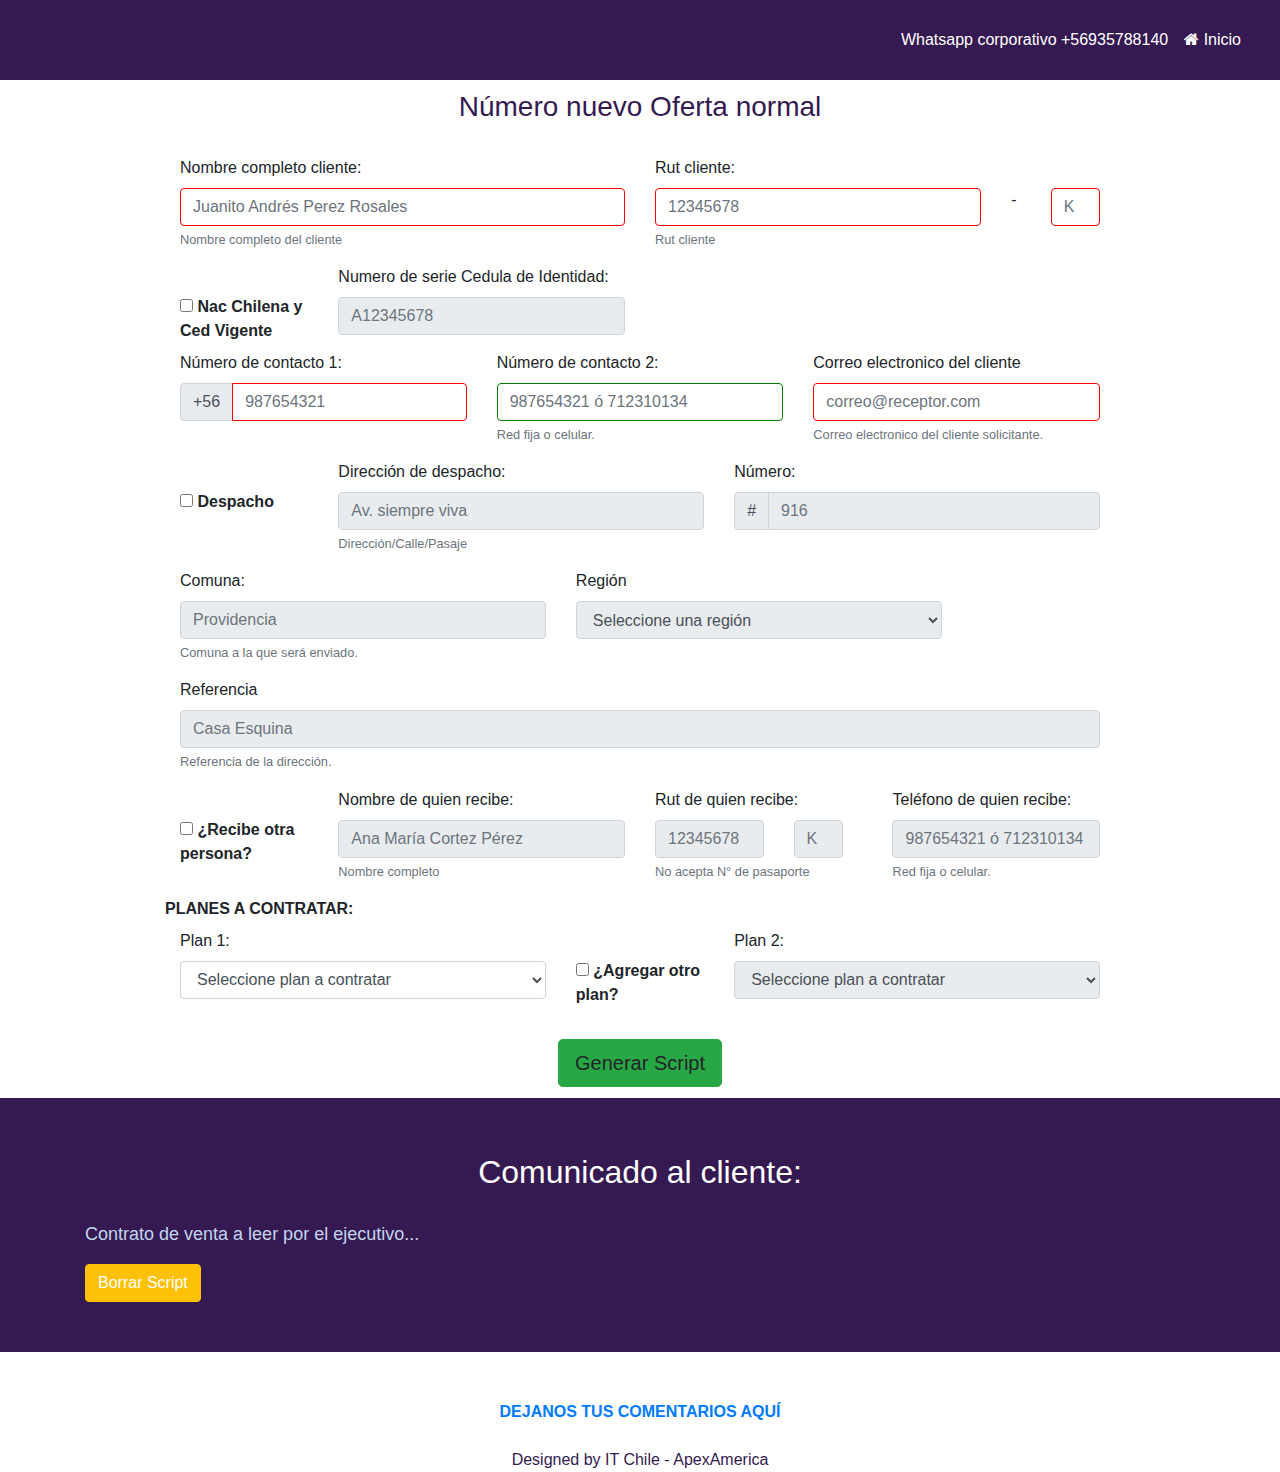
==== commit 4007a01b: "Nueva oferta comercia WOM Enero 2021" ====
--- a/LineaAdicional.html
+++ b/LineaAdicional.html
@@ -66,7 +66,7 @@
             <div class="row">
                 <div class="col-sm-1"></div>
                 <div class="col-sm-10">
-                    <h3 class="text-center" style="color: #351a51">LÍNEA NUEVA ADICIONAL</h3>
+                    <h3 class="text-center" style="color: #351a51">Número nuevo Oferta normal</h3>
                     <br>
 <div class="row">
 <div class="col-sm-6">
@@ -100,6 +100,48 @@
 </div>
 </div>
 
+<!-- Numero serie cedula de identidad -->
+
+<div class="row">
+
+<div class="col-sm-2" style="padding-top: 30px">
+                            <label class="checkbox"><input type="checkbox" onclick="CedVig()" id="CedulaVigente" value="">
+                            <strong> Nac Chilena y Ced Vigente  </strong>
+                            </label>
+</div>
+
+<div class="col-sm-4">
+        <div class="form-group">
+            <label for="txtNumSerie">Numero de serie Cedula de Identidad:</label>
+            <div class="input-group mb-2">
+            <input class="form-control" id="txtNumSerie" disabled id="txtNumSerie"
+                aria-describedby="numberContact1Help" maxlength="10" placeholder="A12345678">
+            </div>
+        </div>
+</div>
+
+
+                    <script>
+                        function CedVig() {
+                            if (document.getElementById("CedulaVigente").checked) 
+                            {
+                                document.getElementById("txtNumSerie").removeAttribute('disabled');
+
+                                
+                            } else 
+                            {
+                                
+                                document.getElementById("txtNumSerie").disabled=true;
+                                
+                            }
+                        };
+                    </script>
+
+
+</div>    
+
+
+<!-- Telefonos -->
 
 <div class="row">
     <div class="col-sm-4">
@@ -117,7 +159,7 @@
     <div class="col-sm-4">
         <div class="form-group">
             <label for="txtTelefonoContacto2">Número de contacto 2:</label>
-            <input required type="tel" class="form-control" id="txtTelefonoContacto2"
+            <input type="tel" class="form-control" id="txtTelefonoContacto2"
                 aria-describedby="numberContact2Help" maxlength="9" placeholder="987654321 ó 712310134">
 				 <small id="nombreHelp" class="form-text text-muted">Red fija o celular.</small>
         </div>
@@ -194,11 +236,22 @@
                                     <option value="Región de Los Lagos">Región de Los Lagos</option>
                                     <option value="Región de Aysén del G. Carlos Ibañez del Campo">Región de Aysén del G. Carlos Ibañez del Campo</option>
                                     <option value="Región de Magallanes y de la Antártica Chilen">Región de Magallanes y de la Antártica Chilena</option>
-                                    <option value="Región Metropolitana de Santiago">Región Metropolitana de Santiago
+                                    <option value="Región Metropolitana de Santiago">Región Metropolitana
                                     </option>
                                 </select>
                 </div>
             </div>
+
+
+            <div class="col-sm-12">
+            <div class="form-group">
+                <label for="txtReferencia">Referencia</label>
+                <input type="text" requiered class="form-control" id="txtreferencia" disabled id="txtreferencia"aria-describedby="ReferenciaHelp" maxlength="110"
+                    placeholder="Casa Esquina">
+                <small id="ReferenciaHelp" class="form-text text-muted">Referencia de la dirección.</small>
+            </div>
+        </div>
+
     </div>
 
 
@@ -207,24 +260,27 @@
                         function Despacho() {
                             if (document.getElementById("Direcciondespacho").checked) 
                             {
-                                document.getElementById("Direccionretiro").disabled=true;
+                                // document.getElementById("Direccionretiro").disabled=true;
                                 document.getElementById("txtDireccionEntrega").removeAttribute('disabled');
                                 document.getElementById("txtNumeroDireccion").removeAttribute('disabled');
                                 document.getElementById("txtComuna").removeAttribute('disabled');
                                 document.getElementById("regiones").removeAttribute('disabled');
+                                document.getElementById("txtreferencia").removeAttribute('disabled');
                                 
                                 
                             } else 
                             {
-                                document.getElementById("Direccionretiro").removeAttribute('disabled');
+                                //document.getElementById("Direccionretiro").removeAttribute('disabled');
                                 document.getElementById("txtDireccionEntrega").disabled=true;
                                 document.getElementById("txtNumeroDireccion").disabled=true;
                                 document.getElementById("txtComuna").disabled=true;
                                 document.getElementById("regiones").disabled=true;
+                                document.getElementById("txtreferencia").disabled=true;
                                 document.getElementById("txtDireccionEntrega").value="";
                                 document.getElementById("txtNumeroDireccion").value="";
                                 document.getElementById("txtComuna").value="";
                                 document.getElementById("regiones").value="";
+                                document.getElementById("txtreferencia").value="";
                                 
                             }
                         };
@@ -232,13 +288,13 @@
 
 <!-- Retiro-->
 
-
+<!-- 
 
 
 <div class="row">
 
     <div class="col-sm-2" style="padding-top: 30px">
-                            <label class="checkbox"><input type="checkbox" onclick="Retiro()" id="Direccionretiro"
+                            <label class="checkbox"><input type="checkbox" onclick="Retiro()" disabled id="Direccionretiro"
                                     value=""><strong> Retiro </strong></label>
         </div>
 
@@ -272,7 +328,7 @@
 </script>
 
 
-
+ Regiones para retiro 
 
 <div class="col-sm-5">
     <form method="get" action="try.html" >
@@ -282,31 +338,33 @@
 
                                     
                                     <option selected value=""> Seleccione una región </option>
-                              <!--  <option value="1">Región de Arica a Parinacota</option> --> 
-                              <!--  <option value="2">Región de Tarapaca</option> --> 
+                                <option value="1">Región de Arica a Parinacota</option>  
+                                <option value="2">Región de Tarapaca</option>  
                                     <option value="3">Región de Antofagasta</option>
-                              <!--  <option value="4">Región de Atacama</option> --> 
+                                <option value="4">Región de Atacama</option>  
                                     <option value="5">Región de Coquimbo</option>
                                     <option value="6">Región de Valparaiso</option>
                                     <option value="7">Region del Libertador Bernado O'Higgins</option>
                                     <option value="8">Región del Maule</option>
-                              <!--  <option value="9">Región de Ñuble</option> --> 
+                               <option value="9">Región de Ñuble</option>  
                                     <option value="10">Región del Biobío</option>
-                              <!--  <option value="11">Región de La Araucania</option> --> 
-                              <!--  <option value="12">Región de Los Rios</option> --> 
-                              <!--  <option value="13">Región de Los Lagos</option> --> 
-                              <!--  <option value="14">Región de Aysén del G. Carlos Ibañez del Campo</option> --> 
-                              <!--  <option value="15">Región de Magallanes y de la Antártica Chilena</option> --> 
+                                <option value="11">Región de La Araucania</option>  
+                                <option value="12">Región de Los Rios</option>  
+                                <option value="13">Región de Los Lagos</option>  
+                                <option value="14">Región de Aysén del G. Carlos Ibañez del Campo</option> 
+                                <option value="15">Región de Magallanes y de la Antártica Chilena</option>  
                                     <option value="16">Región Metropolitana de Santiago
-                                    </option>
-   
+                                    </option> 
+
         </select>
         <small id="RegionHelp" class="form-text text-muted">Región a la que será enviado.</small>
     </div>
 </div>
-
-
-<!-- Sucursal para retiro-->
+  
+
+Sucursal para retiro-
+
+La region se enlaza con la sucursal por el "value" y el id. Ejemplo: Para la Region del maule value 8, la sucursal debe tener el id 8-
 
 <div class="row">
 
@@ -381,8 +439,8 @@
                             }
                         };
                     </script>
-
-
+ -->
+ 
 
 
 
@@ -431,7 +489,7 @@
                         function Quienrecibe() {
                             if (document.getElementById("Recibeotro").checked) 
                             {
-                                document.getElementById("Direccionretiro").disabled=true;
+                                // document.getElementById("Direccionretiro").disabled=true;
                                 document.getElementById("txtRecept").removeAttribute('disabled');
                                 document.getElementById("txtRutReceptor1").removeAttribute('disabled');
                                 document.getElementById("txtRutReceptor2").removeAttribute('disabled');
@@ -440,7 +498,7 @@
                                 
                             } else 
                             {
-                                document.getElementById("Direccionretiro").removeAttribute('disabled');
+                                // document.getElementById("Direccionretiro").removeAttribute('disabled');
                                 document.getElementById("txtRecept").disabled=true;
                                 document.getElementById("txtRutReceptor1").disabled=true;
                                 document.getElementById("txtRutReceptor2").disabled=true;
@@ -466,20 +524,26 @@
             <select class="form-control" id="SelectPlan" aria-describedby="PlanHelp">
                         <option selected disabled value="">Seleccione plan a contratar</option>
                         <option
-                            value="15gigas">
-                            Plan WOM 15 Gigas</option>
-                        <option
-                            value="25gigas">
-                            Plan WOM 25 Gigas</option>
-                        <option
-                            value="35gigas">
-                            Plan WOM 35 Gigas</option>
-                        <option
-                            value="45gigas">
-                            Plan WOM 45 Gigas</option>
-                        <option
-                            value="GigasLibres">
-                            Plan Gigas Libres</option>
+                            value="10gigas">
+                            Plan WOM 10 Gigas</option>
+                        <option
+                            value="20gigas">
+                            Plan WOMERS 20 Gigas</option>
+                        <option
+                            value="40gigas">
+                            Plan WOMERS 40 Gigas</option>
+                        <option
+                            value="ACUMULA60gigas">
+                            Plan Acumula 60 Gigas</option>
+                        <option
+                            value="ACUMULA80gigas">
+                            Plan Acumula 80 Gigas</option>
+                        <option
+                            value="ACUMULA100gigas">
+                            Plan Acumula 100 Gigas</option>
+                        <option
+                            value="WomesLibre">
+                            Plan WOMERS Libres</option>
             </select>
         </div>
     </div>
@@ -493,20 +557,26 @@
             <select class="form-control" id="SelectPlan2" aria-describedby="PlanHelp" disabled>
                         <option selected disabled value="">Seleccione plan a contratar</option>
                         <option
-                            value="15gigas">
-                            Plan WOM 15 Gigas</option>
-                        <option
-                            value="25gigas">
-                            Plan WOM 25 Gigas</option>
-                        <option
-                            value="35gigas">
-                            Plan WOM 35 Gigas</option>
-                        <option
-                            value="45gigas">
-                            Plan WOM 45 Gigas</option>
-                        <option
-                            value="GigasLibres">
-                            Plan Gigas Libres</option>
+                            value="10gigas">
+                            Plan WOM 10 Gigas</option>
+                        <option
+                            value="20gigas">
+                            Plan WOMERS 20 Gigas</option>
+                        <option
+                            value="40gigas">
+                            Plan WOMERS 40 Gigas</option>
+                        <option
+                            value="ACUMULA60gigas">
+                            Plan Acumula 60 Gigas</option>
+                        <option
+                            value="ACUMULA80gigas">
+                            Plan Acumula 80 Gigas</option>
+                        <option
+                            value="ACUMULA100gigas">
+                            Plan Acumula 100 Gigas</option>
+                        <option
+                            value="WomesLibre">
+                            Plan WOMERS Libres</option>
             </select>
         </div>
     </div>	
@@ -516,18 +586,138 @@
                             if (document.getElementById("OtroPlan2").checked) 
                             {
                                 document.getElementById("SelectPlan2").removeAttribute('disabled');
+                                //document.getElementById("Promocion2").removeAttribute('disabled');
                                 
                             } else 
                             {
                                 document.getElementById("SelectPlan2").disabled=true;
 								document.getElementById("SelectPlan2").value="";
+                                //document.getElementById("Promocion2").disabled=true;
+                                //document.getElementById("Promocion2").value="";
 
                              
                             }
                         };
                     </script>
 
-<!-- Boton ENVIAR-->
+
+<!-- Promocion Plan 1-->
+
+<!-- <div class="row">
+        <div class="col-sm-5" style="padding-top: 10px">
+            <label class="checkbox"><input type="checkbox" id="Promocion" onclick="Promo()" value=""> <b>¿Aplica promoción Plan 1?</b></label>
+        </div> -->
+
+
+
+
+
+<!-- <script>
+    function Promo() {
+
+        
+    if (document.getElementById("Promocion").checked && document.getElementById("SelectPlan").value=="15gigas" ) 
+        {
+                                                    
+    document.getElementById("Promocion").value=" Adicionalmente tenemos la promoción de darte este plan con un 50% de descuento por 12 meses, a un valor de $4.995, luego en el mes 13 comienzas a pagar $9.990. "
+                                
+    } else if (document.getElementById("Promocion").checked && document.getElementById("SelectPlan").value=="30gigas" ){
+
+        
+    document.getElementById("Promocion").value=" Adicionalmente tenemos la promoción de darte este plan con un 50% de descuento por 12 meses, a un valor de $5.995, luego en el mes 13 comienzas a pagar $11.990. "
+
+    } else if (document.getElementById("Promocion").checked && document.getElementById("SelectPlan").value=="ACUMULA40gigas" ){
+
+        
+    document.getElementById("Promocion").value=" Adicionalmente tenemos la promoción de darte este plan con un 50% de descuento por 12 meses, a un valor de $6.995, luego en el mes 13 comienzas a pagar $13.990. "
+                            
+    
+    } else if (document.getElementById("Promocion").checked && document.getElementById("SelectPlan").value=="ACUMULA50gigas" ) {
+
+
+    document.getElementById("Promocion").value=" Adicionalmente tenemos la promoción de darte este plan con un 50% de descuento por 12 meses, a un valor de $8.495, luego en el mes 13 comienzas a pagar $16.990. "
+
+    } else if (document.getElementById("Promocion").checked && document.getElementById("SelectPlan").value=="ACUMULA65gigas" ) {
+
+
+    document.getElementById("Promocion").value=" Adicionalmente tenemos la promoción de darte este plan con un 50% de descuento por 12 meses, a un valor de $9.995, luego en el mes 13 comienzas a pagar $19.990. "
+
+
+        }  else if (document.getElementById("Promocion").checked && document.getElementById("SelectPlan").value=="WomesLibre") {
+
+            document.getElementById("Promocion").value=" Adicionalmente tenemos la promoción de darte este plan con un 50% de descuento por 12 meses, a un valor de $12.995, luego en el mes 13 comienzas a pagar $25.990.";
+
+        } else{
+
+            document.getElementById("Promocion").value=""
+        }        
+                            
+    };
+</script> -->
+        
+
+
+<!-- Promocion Plan 2-->
+
+<!-- 
+
+        <div class="col-sm-5" style="padding-top: 10px">
+            <label class="checkbox"><input type="checkbox" disabled id="Promocion2" onclick="Promo2()" value=""> <b>¿Aplica promoción Plan 2?</b></label>
+        </div>
+
+</div> -->
+
+<!-- 
+
+<script>
+    function Promo2() {
+
+
+    if (document.getElementById("Promocion2").checked && document.getElementById("SelectPlan2").value=="15gigas") 
+        {
+                                                    
+    document.getElementById("Promocion2").value=" Adicionalmente tenemos la promoción de darte este plan con un 50% de descuento por 12 meses, a un valor de $4.995, luego en el mes 13 comienzas a pagar $9.990. "
+                                
+    } else if (document.getElementById("Promocion2").checked && document.getElementById("SelectPlan2").value=="30gigas" ){
+
+        
+    document.getElementById("Promocion2").value=" Adicionalmente tenemos la promoción de darte este plan con un 50% de descuento por 12 meses, a un valor de $5.995, luego en el mes 13 comienzas a pagar $11.990. "
+
+    } else if (document.getElementById("Promocion2").checked && document.getElementById("SelectPlan2").value=="ACUMULA40gigas"){
+
+        
+    document.getElementById("Promocion2").value=" Adicionalmente tenemos la promoción de darte este plan con un 50% de descuento por 12 meses, a un valor de $6.995, luego en el mes 13 comienzas a pagar $13.990. "
+                            
+    
+    } else if (document.getElementById("Promocion2").checked && document.getElementById("SelectPlan2").value=="ACUMULA50gigas") {
+
+
+    document.getElementById("Promocion2").value=" Adicionalmente tenemos la promoción de darte este plan con un 50% de descuento por 12 meses, a un valor de $8.495, luego en el mes 13 comienzas a pagar $16.990. "
+
+    } else if (document.getElementById("Promocion2").checked && document.getElementById("SelectPlan2").value=="ACUMULA65gigas") {
+
+
+    document.getElementById("Promocion2").value=" Adicionalmente tenemos la promoción de darte este plan con un 50% de descuento por 12 meses, a un valor de $9.995, luego en el mes 13 comienzas a pagar $19.990. "
+
+
+        }  else if (document.getElementById("Promocion2").checked && document.getElementById("SelectPlan2").value=="WomesLibre" ){
+
+            document.getElementById("Promocion2").value=" Adicionalmente tenemos la promoción de darte este plan con un 50% de descuento por 12 meses, a un valor de $12.995, luego en el mes 13 comienzas a pagar $25.990.";
+
+        } else{
+
+            document.getElementById("Promocion2").value=""
+        }       
+                            
+    };
+</script>
+
+ -->
+
+
+
+
+<!-- Boton Generar script-->
 
 
 <br>
@@ -541,13 +731,17 @@
 </div>
 <script type="text/javascript">
     function changeLabel() {
-        var intro = "¡Has tomado una gran decisión! Y como no contamos con letra chica a continuación escucharás una grabación que dura 1 minuto y 30 segundos con las condiciones que respaldan tu contratación, por lo que te pido que escuches atentamente y no cortes ya que yo retomaré tu llamado para resolver tus dudas y realizar un breve resumen de la contratación realizada.<br/><br/> <strong>[EJECUTIVO MARCA EL 4407]</strong>";
-
+        var intro = "Has tomado una gran decisión!, y como no contamos con letra chica a continuación escucharás una grabación que dura 1 minutoy 30 segundos con las condiciones que respaldan tu contratación, por lo que te pido que escuches atentamente y no cortes ya que yo retomaré tu llamado para resolver tus dudas y realizar un breve resumen del producto que te llevas :<br/> <br/><strong>[EJECUTIVO MARCA EL 4407]</strong><br/><br/>¿Tienes alguna duda con el audio que escuchaste?";
+
+
+
+// Variables
         var nombre = document.getElementById('txtNombreCliente').value;
         var numero = document.getElementById('txtNumeroDireccion').value;
         var plan1 = document.getElementById('SelectPlan').value;
 		var plan2 = document.getElementById('SelectPlan2').value;
         var rutCli = document.getElementById('txtRutCliente1').value +"-"+ document.getElementById('txtRutCliente2').value;
+        var NumSerie = document.getElementById('txtNumSerie').value;
         var correoCli = document.getElementById('txtCorreoCli').value;
         var NumeroContacto1="+56"+document.getElementById('txtTelefonoContacto1').value;
         var NumeroContacto2= "+56"+document.getElementById('txtTelefonoContacto2').value;
@@ -557,10 +751,29 @@
         var receptor = document.getElementById('txtRecept').value;
         var RutReceptor = document.getElementById('txtRutReceptor1').value+"-"+document.getElementById("txtRutReceptor2").value;
         var TelReceptor =document.getElementById('txtTelefonoReceptor').value;
-        var sucursal =document.getElementById('sucursal').value;
-        
-
-        var mensaje = intro + "<br/> <br/>Te cuento que ahora validaremos tus datos personales. Tu nombre completo es: <strong>" + nombre +"</strong>, tu rut es: <strong>"+rutCli+"</strong>, correo electrónico: <strong>"+correoCli+"</strong>, y tus números de contacto son: <strong>"+ NumeroContacto1+"</strong> y <strong>"+NumeroContacto2+"</strong>.<br/><strong> TE RECUERDO QUE AL SER LÍNEA NUEVA, SE TE ASIGNARÁ UN NÚMERO NUEVO</strong>.<br/> La oferta que contratas es "; 
+        var referencia = document.getElementById('txtreferencia').value;
+        // var sucursal =document.getElementById('sucursal').value;
+        
+
+        //var promo = document.getElementById('Promocion').value;
+        //var promo2 = document.getElementById('Promocion2').value;
+
+
+if (document.getElementById("CedulaVigente").checked) {
+
+            var mensaje = intro + "<br/>Buenísimo, ahora terminaremos con un breve resumen del plan que te llevas por lo que al finalizar <strong>te pido confirmar con claro SI:</strong><br/><strong>" + nombre +"</strong>, RUT: <strong>"+rutCli+"</strong>, Número de Serie: <strong>"+NumSerie+"</strong>, Correo electrónico <strong>"+correoCli+"</strong>.<br/>";
+
+         }else{
+
+
+            var mensaje = intro + "<br/>Buenísimo, ahora terminaremos con un breve resumen del plan que te llevas por lo que al finalizar <strong>te pido confirmar con claro SI:</strong><br/><strong>" + nombre +"</strong>, RUT: <strong>"+rutCli+"</strong>, Correo electrónico <strong>"+correoCli+"</strong>.<br/>";
+
+         }
+
+
+        
+
+
         var despacho="";
         var retiro="";
         
@@ -571,81 +784,172 @@
 		
 		if(document.getElementById("OtroPlan2").checked==true){
 			switch(plan1){
-				  case "15gigas":
-					 planDes1= "<strong>Plan WOM 15 Gigas</strong>. El cargo fijo del plan es de $9.990; que incluye 700 minutos, más 50 mensajes de textos (no incluye mensajes para concursos), Whatsapp ilimitado con llamadas y video llamadas para siempre, 15 gigas de navegación en cualquier red + Redes sociales libres para que utilices en Facebook, Twitter, Instagram y Snapchat para siempre en 4G de WOM sin ningún costo adicional. Como plan controlado si quedas sin minutos recuerda que puedes recargar y se descontarán $50 por minuto y SMS y en caso de usar todos tus GIGAS puedes comprar bolsas de datos para que sigas navegando.<br/> ";
+
+                    case "10gigas":
+                       planDes1= "<br/>Según la oferta acordada, aceptas nuestro plan con un NÚMERO NUEVO contratando el <strong>Plan WOM 10 Gigas</strong> de un cargo fijo mensual de $7.990 incluye: 400 minutos, 50 mensajes de texto, Whatsapp ilimitado con llamadas y video llamadas para siempre, 10 gigas de navegación en cualquier red + Redes sociales libres para que utilices en Instagram, Snapchat, Facebook y Twitter por 1 año en 4G de WOM sin ningún costo adicional!. <br/><br/>";
+                     break;
+
+				  case "20gigas":
+					   planDes1= "<br/>Según la oferta acordada, aceptas nuestro plan con un NÚMERO NUEVO contratando el <strong>Plan WOMERS 20 Gigas</strong> de un cargo fijo mensual de $9.990 incluye: 1000 minutos, más 50 mensajes de textos (no incluye mensajes para concursos), Whatsapp ilimitado con llamadas y video llamadas para siempre, 20 gigas de navegación en cualquier red + Redes sociales libres para que utilices en Instagram, Snapchat, Facebook y Twitter para siempre en 4G de WOM sin ningún costo adicional!. <br>- Si quedas sin minutos recuerda que puedes recargar y se te descontaremos $50 el minuto de este saldo y en caso de usar todos tus gigas puedes comprar bolsas de datos para que sigas navegando. <br/><br/>";
+                     break;
+               
+
+
+				  case "40gigas":
+					     planDes1 = "<br/>Según la oferta acordada, aceptas nuestro plan con un NÚMERO NUEVO contratando el <strong>Plan WOMERS 40 GB</strong>: POR $11.990 incluye: 2000 minutos, más 50 mensajes de textos (no incluye mensajes para concursos), Whatsapp ilimitado con llamadas y video llamadas para siempre, 40 gigas de navegación en cualquier red + Redes sociales libres para que utilices en Instagram, Snapchat, Facebook y Twitter para siempre en 4G de Wom sin ningún costo adicional! Y como siempre te queremos seguir beneficiando, los gigas que no uses se acumulan para el siguiente mes! Todo por $11.990!. <br>- Si quedas sin minutos recuerda que puedes recargar y se te descontaremos $50 el minuto de este saldo y en caso de usar todos tus gigas puedes comprar bolsas de datos para que sigas navegando. <br/><br/>";
+
 					break;
-				  case "25gigas":
-					planDes1 = "<strong>Plan WOM 25 Gigas</strong>. El cargo fijo del plan es de $12.990; incluye 1000 minutos, más 50 mensajes de textos (no incluye mensajes para concursos), Whatsapp ilimitado con llamadas y video llamadas para siempre, 25 gigas de navegación en cualquier red + Redes sociales libres para que utilices en Facebook, Twitter, Instagram y Snapchat para siempre en 4G de WOM sin ningún costo adicional. Como plan controlado si quedas sin minutos recuerda que puedes recargar y se descontarán $50 por minuto y SMS y en caso de usar todos tus GIGAS puedes comprar bolsas de datos para que sigas navegando. <br/>";
+
+
+
+				  case "ACUMULA60gigas":
+					     planDes1 = "<br/>Según la oferta acordada, aceptas nuestro plan con un NÚMERO NUEVO contratando el <strong>Plan ACUMULA 60 GB</strong>: POR $13.990 Te damos minutos libres y mensajes de textos libres (no incluye mensajes para concursos), Whatsapp ilimitado con llamadas y video llamadas para siempre, Redes sociales libres para que utilices en Instagram, Snapchat, Facebook y Twitter + Gigas libres por 1 año en nuestra Red 4G, sin ningún costo adicional!. <strong>ADEMÁS, LOS GIGAS QUE NO USES SE ACUMULAN PARA EL SIGUIENTE MES!</strong>. <br/> - Los gigas libres que te entregamos son los gigas de tu plan + 50 gigas que podrás utilizar sin restricción en nuestra red 4g, que para garantizar una buena experiencia de navegación, una vez que consumas el total de los gigas que te señalamos dentro del mismo periodo de facturación, la velocidad de navegación bajará a 32 kbps de carga y descarga.<br/> - Tu plan tiene como beneficio adicional Whatsapp internacional para que lo uses en tus viajes con mensajes, llamadas y video llamadas sin cobros adicionales. Este beneficio lo debes activar antes de viajar a través de nuestra APP o al 103 donde te entregaran más info. y consultar por su cobertura en más de 50 países en wom.cl.<br/> - Los gigas que te sobren durante el mes en curso, se acumulan para el mes siguiente, estando disponibles hasta el término del próximo ciclo de facturación. Los gigas acumulados sólo serán los basales de tu plan. <br/><br/>";
 					break;
-				  case "35gigas":
-					planDes1 = "<strong>Plan WOM 35 Gigas</strong>. El cargo fijo del plan es de $15.990. Te damos minutos libres y mensajes de textos libres (no incluye mensajes para concursos), Whatsapp ilimitado con llamadas y video llamadas para siempre, y por 2 años gigas libres para usar en 4G en las aplicaciones que quieras incluyendo contenido en HD. Los minutos y Mensajes libre son válidos para los primeros 300 contactos distintos (diferentes) dentro de un mismo período de facturación dentro de Chile, desde el contacto 301 en adelante se cobrará $50 el valor del minuto o SMS adicional, más info en Wom.cl/planes. Las gigas libres que te entregamos son los gigas de tu plan + 50 gigas que podrás utilizar sin restricción en nuestra red 4g, que para garantizar una buena experiencia de navegación, una vez que consumas el total de los gigas que te señalamos dentro del mismo periodo de facturación, la velocidad de navegación bajará a 32 kbps de carga y descarga. Tu plan tiene como beneficio adicional Whatsapp internacional para que lo uses en tus viajes con mensajes, llamadas y video llamadas sin cobros adicionales. Este beneficio lo debes activar antes de viajar a través de nuestra APP o al 103 donde te entregaran más info. y consultar por su cobertura de los 50 países en wom.cl/roaming. Cuando cumplas los dos años de la promoción, quedaras con 35 gigas para navegar.<br/>";
-					break;
-				  case "45gigas":
-					planDes1 = "<strong>Plan WOM 45 Gigas</strong>. El cargo fijo del plan es de $19.990. Te permite llamar y enviar mensajes de textos libres (no incluye mensajes para concursos) + gigas libres en nuestra red 4G para que los utilices en las aplicaciones que quieras incluyendo contenido en HD para siempre, Whatsapp ilimitado con llamadas y video llamadas para siempre. Los minutos y Mensajes libre son válidos para los primeros 300 contactos distintos (diferentes) dentro de un mismo período de facturación dentro de Chile, desde el contacto 301 en adelante se cobrará $50 el valor del minuto o SMS adicional, más info en Wom.cl/planes. Las gigas libres que te entregamos son los gigas de tu plan + 50 gigas que podrás utilizar sin restricción en nuestra red 4g, que para garantizar una buena experiencia de navegación, una vez que consumas el total de los gigas que te señalamos dentro del mismo periodo de facturación, la velocidad de navegación bajará a 32 kbps de carga y descarga. Tu plan tiene como beneficio adicional Whatsapp internacional para que lo uses en tus viajes con mensajes, llamadas y video llamadas sin cobros adicionales. Este beneficio lo debes activar antes de viajar a través de nuestra APP o al 103 donde te entregaran más info. y consultar por su cobertura de los 50 países en wom.cl/roaming. <br/>";
-					break;
+
+
+                    case "ACUMULA80gigas":
+                         planDes1 = "<br/>Según la oferta acordada, aceptas nuestro plan con un NÚMERO NUEVO contratando el <strong>Plan ACUMULA 80 GB</strong>: POR $16.990 Te permite llamar y enviar mensajes de textos libres (no incluye mensajes para concursos) + gigas libres en nuestra red 4G para que los utilices en las aplicaciones que quieras POR DOS AÑOS, Whatsapp ilimitado con llamadas y video llamadas para siempre. Cuando cumplas los dos años de la promoción tendrás 45 gigas para navegar. <strong>ADEMÁS, LOS GIGAS QUE NO USES SE ACUMULAN PARA EL SIGUIENTE MES!</strong>.<br/> - Los minutos y Mensajes libre son válidos para los primeros 300 contactos distintos (diferentes) dentro de un mismo período de facturación dentro de Chile, desde el contacto 301 en adelante se cobrará $50 el valor del minuto o SMS adicional, más info en Wom.cl/planes.<br/> - Los gigas libres que te entregamos son los gigas de tu plan + 50 gigas que podrás utilizar sin restricción en nuestra red 4g, que para garantizar una buena experiencia de navegación, una vez que consumas el total de los gigas que te señalamos dentro del mismo periodo de facturación, la velocidad de navegación bajará a 32 kbps de carga y descarga.<br/> - Tu plan tiene como beneficio adicional Whatsapp internacional para que lo uses en tus viajes con mensajes, llamadas y video llamadas sin cobros adicionales. Este beneficio lo debes activar antes de viajar a través de nuestra APP o al 103 donde te entregaran más info. y consultar por su cobertura en más de 50 países en wom.cl.<br/> - Los gigas que te sobren durante el mes en curso, se acumulan para el mes siguiente, estando disponibles hasta el término del próximo ciclo de facturación. Los gigas acumulados sólo serán los basales de tu plan. <br/><br/>";
+
+                    break;
+
+
+
+                    case "ACUMULA100gigas":
+                         planDes1 = "<br/>Según la oferta acordada, aceptas nuestro plan con un NÚMERO NUEVO contratando el <strong>Plan ACUMULA 100 GB</strong>: POR $19.990 Te permite llamar, enviar SMS y navegar libremente. Podrás navegar en todas las aplicaciones que tú quieras en red 4G, incluyendo contenido en HD. Para asegurar una mejor experiencia de navegación al consumir 100 gigas tu velocidad bajará a 32 kbps de carga y descarga por lo que sigues navegando. <strong>ADEMÁS, LOS GIGAS QUE NO USES SE ACUMULAN PARA EL SIGUIENTE MES!</strong>. <br/> - Los gigas libres que te entregamos son los gigas de tu plan + 50 gigas que podrás utilizar sin restricción en nuestra red 4g, que para garantizar una buena experiencia de navegación, una vez que consumas el total de los gigas que te señalamos dentro del mismo periodo de facturación, la velocidad de navegación bajará a 32 kbps de carga y descarga.<br/> - Tu plan tiene como beneficio adicional Whatsapp internacional para que lo uses en tus viajes con mensajes, llamadas y video llamadas sin cobros adicionales. Este beneficio lo debes activar antes de viajar a través de nuestra APP o al 103 donde te entregaran más info. y consultar por su cobertura en más de 50 países en wom.cl.<br/> - Los gigas que te sobren durante el mes en curso, se acumulan para el mes siguiente, estando disponibles hasta el término del próximo ciclo de facturación. Los gigas acumulados sólo serán los basales de tu plan. <br/><br/>";
+                    break;
+
+
+
+
 				  default:
-					planDes1 = "<strong>Plan GIGAS LIBRES</strong>. El cargo fijo del plan es de $25.990. Te permite llamar, enviar SMS y navegar libremente. Podrás navegar en todas las aplicaciones que tú quieras en red 4G, incluyendo contenido en HD. Para asegurar una mejor experiencia de navegación al consumir 100 gigas tu velocidad bajará a 32 kbps de carga y descarga por lo que sigues navegando. Los minutos y Mensajes libre son válidos para los primeros 300 contactos distintos (diferentes) dentro de un mismo período de facturación dentro de Chile, desde el contacto 301 en adelante se cobrará $50 el valor del minuto o SMS adicional, más info en Wom.cl/planes. Tu plan tiene como beneficio adicional Whatsapp internacional para que lo uses en tus viajes con mensajes, llamadas y video llamadas sin cobros adicionales. Este beneficio lo debes activar antes de viajar a través de nuestra APP o al 103 donde te entregaran más info. y consultar por su cobertura de los 50 países en wom.cl/roaming. <br/>";
+					     planDes1 = "<br/>Según la oferta acordada, aceptas nuestro plan con un NÚMERO NUEVO contratando el <strong>Plan WOMERS libre</strong>: POR 25.990 Te permite llamar, enviar SMS y navegar libremente. Podrás navegar en todas las aplicaciones que tú quieras en red 4G, incluyendo contenido en HD. Para asegurar una mejor experiencia de navegación TE ENTREGAMOS 130 GIGAS DE NAVEGACION Y al consumirlos tu velocidad bajará a 32 kbps de carga y descarga por lo que sigues navegando.<br/> - Los minutos y Mensajes libre son válidos para los primeros 300 contactos distintos (diferentes) dentro de un mismo período de facturación dentro de Chile, desde el contacto 301 en adelante se cobrará $50 el valor del minuto o SMS adicional, más info en Wom.cl/planes.<br/> - Tu plan tiene como beneficio adicional Whatsapp internacional para que lo uses en tus viajes con mensajes, llamadas y video llamadas sin cobros adicionales. Este beneficio lo debes activar antes de viajar a través de nuestra APP o al 103 donde te entregaran más info. y consultar por su cobertura en más de 50 países en wom.cl. <br/><br/>";
+
+
 			}
 			
 			switch(plan2){
-				  case "15gigas":
-					 planDes2= "Y el <strong>Plan WOM 15 Gigas</strong>, el cargo fijo del plan es de $9.990; que incluye 700 minutos, más 50 mensajes de textos (no incluye mensajes para concursos), Whatsapp ilimitado con llamadas y video llamadas para siempre, 15 gigas de navegación en cualquier red + Redes sociales libres para que utilices en Facebook, Twitter, Instagram y Snapchat para siempre en 4G de WOM sin ningún costo adicional. Como plan controlado si quedas sin minutos recuerda que puedes recargar y se descontarán $50 por minuto y SMS y en caso de usar todos tus GIGAS puedes comprar bolsas de datos para que sigas navegando. <br/>Por disposición te recuerdo que tú como cliente revisarás la compatibilidad de tu equipo con nuestra red 4G en nuestra página wom.cl/4G después de adquirir este servicio. <br/> ";
+				  
+                    case "10gigas":
+                         planDes2= "<br/>Y el <strong>“Plan WOM 10 Gigas”</strong> de un cargo fijo mensual de $7.990 incluye: 400 minutos, 50 mensajes de texto, Whatsapp ilimitado con llamadas y video llamadas para siempre, 10 gigas de navegación en cualquier red + Redes sociales libres para que utilices en Instagram, Snapchat, Facebook y Twitter por 1 año en 4G de WOM sin ningún costo adicional!. <br/><br/>";
+                    break;
+
+
+
+                  case "20gigas":
+					     planDes2= "<br/>Y el <strong>“Plan WOMERS 20 Gigas”</strong> de un cargo fijo mensual de $9.990 incluye: 1000 minutos, más 50 mensajes de textos (no incluye mensajes para concursos), Whatsapp ilimitado con llamadas y video llamadas para siempre, 20 gigas de navegación en cualquier red + Redes sociales libres para que utilices en Instagram, Snapchat, Facebook y Twitter para siempre en 4G de WOM sin ningún costo adicional!. <br>- Si quedas sin minutos recuerda que puedes recargar y se te descontaremos $50 el minuto de este saldo y en caso de usar todos tus gigas puedes comprar bolsas de datos para que sigas navegando. <br/><br/>";
 					break;
-				  case "25gigas":
-					planDes2 = "Y el <strong>Plan WOM 25 Gigas</strong>, el cargo fijo del plan es de $12.990; incluye 1000 minutos, más 50 mensajes de textos (no incluye mensajes para concursos), Whatsapp ilimitado con llamadas y video llamadas para siempre, 25 gigas de navegación en cualquier red + Redes sociales libres para que utilices en Facebook, Twitter, Instagram y Snapchat para siempre en 4G de WOM sin ningún costo adicional. Como plan controlado si quedas sin minutos recuerda que puedes recargar y se descontarán $50 por minuto y SMS y en caso de usar todos tus GIGAS puedes comprar bolsas de datos para que sigas navegando. <br/>Por disposición te recuerdo que tú como cliente revisarás la compatibilidad de tu equipo con nuestra red 4G en nuestra página wom.cl/4G después de adquirir este servicio. <br/>";
-					break;
-				  case "35gigas":
-					planDes2 = "Y el <strong>Plan WOM 35 Gigas</strong>, el cargo fijo del plan es de $15.990. Te damos minutos libres y mensajes de textos libres (no incluye mensajes para concursos), Whatsapp ilimitado con llamadas y video llamadas para siempre, y por 2 años gigas libres para usar en 4G en las aplicaciones que quieras incluyendo contenido en HD. Los minutos y Mensajes libre son válidos para los primeros 300 contactos distintos (diferentes) dentro de un mismo período de facturación dentro de Chile, desde el contacto 301 en adelante se cobrará $50 el valor del minuto o SMS adicional, más info en Wom.cl/planes. Las gigas libres que te entregamos son los gigas de tu plan + 50 gigas que podrás utilizar sin restricción en nuestra red 4g, que para garantizar una buena experiencia de navegación, una vez que consumas el total de los gigas que te señalamos dentro del mismo periodo de facturación, la velocidad de navegación bajará a 32 kbps de carga y descarga. Tu plan tiene como beneficio adicional Whatsapp internacional para que lo uses en tus viajes con mensajes, llamadas y video llamadas sin cobros adicionales. Este beneficio lo debes activar antes de viajar a través de nuestra APP o al 103 donde te entregaran más info. y consultar por su cobertura de los 50 países en wom.cl/roaming. Cuando cumplas los dos años de la promoción, quedaras con 35 gigas para navegar. <br/>Por disposición te recuerdo que tú como cliente revisarás la compatibilidad de tu equipo con nuestra red 4G en nuestra página wom.cl/4G después de adquirir este servicio. <br/> ";
-					break;
-				  case "45gigas":
-					planDes2 = "Y el <strong>Plan WOM 45 Gigas</strong>, el cargo fijo del plan es de $19.990. Te permite llamar y enviar mensajes de textos libres (no incluye mensajes para concursos) + gigas libres en nuestra red 4G para que los utilices en las aplicaciones que quieras incluyendo contenido en HD para siempre, Whatsapp ilimitado con llamadas y video llamadas para siempre. Los minutos y Mensajes libre son válidos para los primeros 300 contactos distintos (diferentes) dentro de un mismo período de facturación dentro de Chile, desde el contacto 301 en adelante se cobrará $50 el valor del minuto o SMS adicional, más info en Wom.cl/planes. Las gigas libres que te entregamos son los gigas de tu plan + 50 gigas que podrás utilizar sin restricción en nuestra red 4g, que para garantizar una buena experiencia de navegación, una vez que consumas el total de los gigas que te señalamos dentro del mismo periodo de facturación, la velocidad de navegación bajará a 32 kbps de carga y descarga. Tu plan tiene como beneficio adicional Whatsapp internacional para que lo uses en tus viajes con mensajes, llamadas y video llamadas sin cobros adicionales. Este beneficio lo debes activar antes de viajar a través de nuestra APP o al 103 donde te entregaran más info. y consultar por su cobertura de los 50 países en wom.cl/roaming.<br/>Por disposición te recuerdo que tú como cliente revisarás la compatibilidad de tu equipo con nuestra red 4G en nuestra página wom.cl/4G después de adquirir este servicio. <br/> ";
-					break;
+
+
+				  case "40gigas":
+                        planDes2 = "<br/>Y el <strong>Plan WOMERS 40 GB</strong>: POR $11.990 incluye: 2000 minutos, más 50 mensajes de textos (no incluye mensajes para concursos), Whatsapp ilimitado con llamadas y video llamadas para siempre, 40 gigas de navegación en cualquier red + Redes sociales libres para que utilices en Instagram, Snapchat, Facebook y Twitter para siempre en 4G de Wom sin ningún costo adicional! Y como siempre te queremos seguir beneficiando, los gigas que no uses se acumulan para el siguiente mes! Todo por $11.990!. <br>- Si quedas sin minutos recuerda que puedes recargar y se te descontaremos $50 el minuto de este saldo y en caso de usar todos tus gigas puedes comprar bolsas de datos para que sigas navegando. <br/><br/>";
+                    break;
+
+                  
+                    case "ACUMULA60gigas":
+                         planDes2 = "<br/>Y el <strong>Plan ACUMULA 60 GB</strong>: POR $13.990 Te damos minutos libres y mensajes de textos libres (no incluye mensajes para concursos), Whatsapp ilimitado con llamadas y video llamadas para siempre, Redes sociales libres para que utilices en Instagram, Snapchat, Facebook y Twitter + Gigas libres por 1 año en nuestra Red 4G, sin ningún costo adicional!. <strong>ADEMÁS, LOS GIGAS QUE NO USES SE ACUMULAN PARA EL SIGUIENTE MES!</strong>. <br/> - Los gigas libres que te entregamos son los gigas de tu plan + 50 gigas que podrás utilizar sin restricción en nuestra red 4g, que para garantizar una buena experiencia de navegación, una vez que consumas el total de los gigas que te señalamos dentro del mismo periodo de facturación, la velocidad de navegación bajará a 32 kbps de carga y descarga.<br/> - Tu plan tiene como beneficio adicional Whatsapp internacional para que lo uses en tus viajes con mensajes, llamadas y video llamadas sin cobros adicionales. Este beneficio lo debes activar antes de viajar a través de nuestra APP o al 103 donde te entregaran más info. y consultar por su cobertura en más de 50 países en wom.cl.<br/> - Los gigas que te sobren durante el mes en curso, se acumulan para el mes siguiente, estando disponibles hasta el término del próximo ciclo de facturación. Los gigas acumulados sólo serán los basales de tu plan. <br/><br/>";
+                    break;
+
+                    case "ACUMULA80gigas":
+                         planDes2 = "<br/>Y el <strong>Plan ACUMULA 80 GB</strong>: POR $16.990 Te permite llamar y enviar mensajes de textos libres (no incluye mensajes para concursos) + gigas libres en nuestra red 4G para que los utilices en las aplicaciones que quieras POR DOS AÑOS, Whatsapp ilimitado con llamadas y video llamadas para siempre. Cuando cumplas los dos años de la promoción tendrás 45 gigas para navegar.<strong> ADEMÁS, LOS GIGAS QUE NO USES SE ACUMULAN PARA EL SIGUIENTE MES!</strong>.<br/> - Los minutos y Mensajes libre son válidos para los primeros 300 contactos distintos (diferentes) dentro de un mismo período de facturación dentro de Chile, desde el contacto 301 en adelante se cobrará $50 el valor del minuto o SMS adicional, más info en Wom.cl/planes.<br/> - Los gigas libres que te entregamos son los gigas de tu plan + 50 gigas que podrás utilizar sin restricción en nuestra red 4g, que para garantizar una buena experiencia de navegación, una vez que consumas el total de los gigas que te señalamos dentro del mismo periodo de facturación, la velocidad de navegación bajará a 32 kbps de carga y descarga.<br/> - Tu plan tiene como beneficio adicional Whatsapp internacional para que lo uses en tus viajes con mensajes, llamadas y video llamadas sin cobros adicionales. Este beneficio lo debes activar antes de viajar a través de nuestra APP o al 103 donde te entregaran más info. y consultar por su cobertura en más de 50 países en wom.cl.<br/> - Los gigas que te sobren durante el mes en curso, se acumulan para el mes siguiente, estando disponibles hasta el término del próximo ciclo de facturación. Los gigas acumulados sólo serán los basales de tu plan. <br/><br/>";
+
+                    break;
+
+
+                    case "ACUMULA100gigas":
+                         planDes2 = "<br/>Y el <strong>plan ACUMULA 100 GB</strong>: POR $19.990 Te permite llamar, enviar SMS y navegar libremente. Podrás navegar en todas las aplicaciones que tú quieras en red 4G, incluyendo contenido en HD. Para asegurar una mejor experiencia de navegación al consumir 100 gigas tu velocidad bajará a 32 kbps de carga y descarga por lo que sigues navegando. <strong>ADEMÁS, LOS GIGAS QUE NO USES SE ACUMULAN PARA EL SIGUIENTE MES!</strong> y tiene el <strong>doble de gigas por 6 meses</strong>.<br/> - Los gigas libres que te entregamos son los gigas de tu plan + 50 gigas que podrás utilizar sin restricción en nuestra red 4g, que para garantizar una buena experiencia de navegación, una vez que consumas el total de los gigas que te señalamos dentro del mismo periodo de facturación, la velocidad de navegación bajará a 32 kbps de carga y descarga.<br/> - Tu plan tiene como beneficio adicional Whatsapp internacional para que lo uses en tus viajes con mensajes, llamadas y video llamadas sin cobros adicionales. Este beneficio lo debes activar antes de viajar a través de nuestra APP o al 103 donde te entregaran más info. y consultar por su cobertura en más de 50 países en wom.cl.<br/> - Los gigas que te sobren durante el mes en curso, se acumulan para el mes siguiente, estando disponibles hasta el término del próximo ciclo de facturación. Los gigas acumulados sólo serán los basales de tu plan. <br/><br/>";
+                    break;
+
+				 
 				  default:
-					planDes2 = "Y el <strong>Plan GIGAS LIBRES</strong>, el cargo fijo del plan es de $25.990. Te permite llamar, enviar SMS y navegar libremente. Podrás navegar en todas las aplicaciones que tú quieras en red 4G, incluyendo contenido en HD. Para asegurar una mejor experiencia de navegación al consumir 100 gigas tu velocidad bajará a 32 kbps de carga y descarga por lo que sigues navegando. Los minutos y Mensajes libre son válidos para los primeros 300 contactos distintos (diferentes) dentro de un mismo período de facturación dentro de Chile, desde el contacto 301 en adelante se cobrará $50 el valor del minuto o SMS adicional, más info en Wom.cl/planes. Tu plan tiene como beneficio adicional Whatsapp internacional para que lo uses en tus viajes con mensajes, llamadas y video llamadas sin cobros adicionales. Este beneficio lo debes activar antes de viajar a través de nuestra APP o al 103 donde te entregaran más info. y consultar por su cobertura de los 50 países en wom.cl/roaming.<br/>Por disposición te recuerdo que tú como cliente revisarás la compatibilidad de tu equipo con nuestra red 4G en nuestra página wom.cl/4G después de adquirir este servicio. <br/>";
+					     planDes2 = "<br/>Y el <strong>plan WOMERS libre</strong>: POR 25.990 Te permite llamar, enviar SMS y navegar libremente. Podrás navegar en todas las aplicaciones que tú quieras en red 4G, incluyendo contenido en HD. Para asegurar una mejor experiencia de navegación TE ENTREGAMOS 130 GIGAS DE NAVEGACION Y al consumirlos tu velocidad bajará a 32 kbps de carga y descarga por lo que sigues navegando.<br/> - Los minutos y Mensajes libre son válidos para los primeros 300 contactos distintos (diferentes) dentro de un mismo período de facturación dentro de Chile, desde el contacto 301 en adelante se cobrará $50 el valor del minuto o SMS adicional, más info en Wom.cl/planes.<br/> - Tu plan tiene como beneficio adicional Whatsapp internacional para que lo uses en tus viajes con mensajes, llamadas y video llamadas sin cobros adicionales. Este beneficio lo debes activar antes de viajar a través de nuestra APP o al 103 donde te entregaran más info. y consultar por su cobertura en más de 50 países en wom.cl. <br/><br/>";
 			}
 			
 			planDescrip = planDes1+planDes2;
 		}
 		else{
 			switch(plan1){
-					  case "15gigas":
-						 planDescrip= "<strong>Plan WOM 15 Gigas</strong>, el cargo fijo del plan es de $9.990; que incluye 700 minutos, más 50 mensajes de textos (no incluye mensajes para concursos), Whatsapp ilimitado con llamadas y video llamadas para siempre, 15 gigas de navegación en cualquier red + Redes sociales libres para que utilices en Facebook, Twitter, Instagram y Snapchat para siempre en 4G de WOM sin ningún costo adicional. Como plan controlado si quedas sin minutos recuerda que puedes recargar y se descontarán $50 por minuto y SMS y en caso de usar todos tus GIGAS puedes comprar bolsas de datos para que sigas navegando. <br/>Por disposición te recuerdo que tú como cliente revisarás la compatibilidad de tu equipo con nuestra red 4G en nuestra página wom.cl/4G después de adquirir este servicio. <br/>";
+
+                    case "10gigas":
+                         planDescrip= "<br/>Según la oferta acordada, aceptas nuestro plan con un NÚMERO NUEVO contratando el <strong>“Plan WOM 10 Gigas”</strong> de un cargo fijo mensual de $7.990 incluye: 400 minutos, 50 mensajes de texto, Whatsapp ilimitado con llamadas y video llamadas para siempre, 10 gigas de navegación en cualquier red + Redes sociales libres para que utilices en Instagram, Snapchat, Facebook y Twitter por 1 año en 4G de WOM sin ningún costo adicional! <br/><br/>";
+                        break;
+
+					  case "20gigas":
+						 planDescrip= "<br/>Según la oferta acordada, aceptas nuestro plan con un NÚMERO NUEVO contratando el <strong>“Plan WOMERS 20 Gigas”</strong> de un cargo fijo mensual de $9.990 incluye: 1000 minutos, más 50 mensajes de textos (no incluye mensajes para concursos), Whatsapp ilimitado con llamadas y video llamadas para siempre, 20 gigas de navegación en cualquier red + Redes sociales libres para que utilices en Instagram, Snapchat, Facebook y Twitter para siempre en 4G de WOM sin ningún costo adicional!. <br>- Si quedas sin minutos recuerda que puedes recargar y se te descontaremos $50 el minuto de este saldo y en caso de usar todos tus gigas puedes comprar bolsas de datos para que sigas navegando. <br/><br/>";
 						break;
-					  case "25gigas":
-						planDescrip = "<strong>Plan WOM 25 Gigas</strong>, el cargo fijo del plan es de $12.990; incluye 1000 minutos, más 50 mensajes de textos (no incluye mensajes para concursos), Whatsapp ilimitado con llamadas y video llamadas para siempre, 25 gigas de navegación en cualquier red + Redes sociales libres para que utilices en Facebook, Twitter, Instagram y Snapchat para siempre en 4G de WOM sin ningún costo adicional. Como plan controlado si quedas sin minutos recuerda que puedes recargar y se descontarán $50 por minuto y SMS y en caso de usar todos tus GIGAS puedes comprar bolsas de datos para que sigas navegando. <br/>Por disposición te recuerdo que tú como cliente revisarás la compatibilidad de tu equipo con nuestra red 4G en nuestra página wom.cl/4G después de adquirir este servicio. <br/> ";
-						break;
-					  case "35gigas":
-						planDescrip = "<strong>Plan WOM 35 Gigas</strong>, el cargo fijo del plan es de $15.990. Te damos minutos libres y mensajes de textos libres (no incluye mensajes para concursos), Whatsapp ilimitado con llamadas y video llamadas para siempre, y por 2 años gigas libres para usar en 4G en las aplicaciones que quieras incluyendo contenido en HD. Los minutos y Mensajes libre son válidos para los primeros 300 contactos distintos (diferentes) dentro de un mismo período de facturación dentro de Chile, desde el contacto 301 en adelante se cobrará $50 el valor del minuto o SMS adicional, más info en Wom.cl/planes. Las gigas libres que te entregamos son los gigas de tu plan + 50 gigas que podrás utilizar sin restricción en nuestra red 4g, que para garantizar una buena experiencia de navegación, una vez que consumas el total de los gigas que te señalamos dentro del mismo periodo de facturación, la velocidad de navegación bajará a 32 kbps de carga y descarga. Tu plan tiene como beneficio adicional Whatsapp internacional para que lo uses en tus viajes con mensajes, llamadas y video llamadas sin cobros adicionales. Este beneficio lo debes activar antes de viajar a través de nuestra APP o al 103 donde te entregaran más info. y consultar por su cobertura de los 50 países en wom.cl/roaming. Cuando cumplas los dos años de la promoción, quedaras con 35 gigas para navegar. <br/>Por disposición te recuerdo que tú como cliente revisarás la compatibilidad de tu equipo con nuestra red 4G en nuestra página wom.cl/4G después de adquirir este servicio. <br/> ";
-						break;
-					  case "45gigas":
-						planDescrip = "<strong>Plan WOM 45 Gigas</strong>, el cargo fijo del plan es de $19.990. Te permite llamar y enviar mensajes de textos libres (no incluye mensajes para concursos) + gigas libres en nuestra red 4G para que los utilices en las aplicaciones que quieras incluyendo contenido en HD para siempre, Whatsapp ilimitado con llamadas y video llamadas para siempre. Los minutos y Mensajes libre son válidos para los primeros 300 contactos distintos (diferentes) dentro de un mismo período de facturación dentro de Chile, desde el contacto 301 en adelante se cobrará $50 el valor del minuto o SMS adicional, más info en Wom.cl/planes. Las gigas libres que te entregamos son los gigas de tu plan + 50 gigas que podrás utilizar sin restricción en nuestra red 4g, que para garantizar una buena experiencia de navegación, una vez que consumas el total de los gigas que te señalamos dentro del mismo periodo de facturación, la velocidad de navegación bajará a 32 kbps de carga y descarga. Tu plan tiene como beneficio adicional Whatsapp internacional para que lo uses en tus viajes con mensajes, llamadas y video llamadas sin cobros adicionales. Este beneficio lo debes activar antes de viajar a través de nuestra APP o al 103 donde te entregaran más info. y consultar por su cobertura de los 50 países en wom.cl/roaming.<br/>Por disposición te recuerdo que tú como cliente revisarás la compatibilidad de tu equipo con nuestra red 4G en nuestra página wom.cl/4G después de adquirir este servicio. <br/>";
-						break;
+					  
+
+
+                        case "40gigas":
+                         planDescrip = "<br/>Según la oferta acordada, aceptas nuestro plan con un NÚMERO NUEVO contratando el <strong>Plan WOMERS 40 GB</strong>: POR $11.990 incluye: 2000 minutos, más 50 mensajes de textos (no incluye mensajes para concursos), Whatsapp ilimitado con llamadas y video llamadas para siempre, 40 gigas de navegación en cualquier red + Redes sociales libres para que utilices en Instagram, Snapchat, Facebook y Twitter para siempre en 4G de Wom sin ningún costo adicional! Y como siempre te queremos seguir beneficiando, los gigas que no uses se acumulan para el siguiente mes! Todo por $11.990!. <br>- Si quedas sin minutos recuerda que puedes recargar y se te descontaremos $50 el minuto de este saldo y en caso de usar todos tus gigas puedes comprar bolsas de datos para que sigas navegando. <br/><br/>";
+
+                        break;
+
+                      
+                      case "ACUMULA60gigas":
+                         planDescrip = "<br/>Según la oferta acordada, aceptas nuestro plan con un NÚMERO NUEVO contratando el <strong>Plan ACUMULA 60 GB</strong>: POR $13.990 Te damos minutos libres y mensajes de textos libres (no incluye mensajes para concursos), Whatsapp ilimitado con llamadas y video llamadas para siempre, Redes sociales libres para que utilices en Instagram, Snapchat, Facebook y Twitter + Gigas libres por 1 año en nuestra Red 4G, sin ningún costo adicional!. <strong>ADEMÁS, LOS GIGAS QUE NO USES SE ACUMULAN PARA EL SIGUIENTE MES!</strong>. <br/> - Los gigas libres que te entregamos son los gigas de tu plan + 50 gigas que podrás utilizar sin restricción en nuestra red 4g, que para garantizar una buena experiencia de navegación, una vez que consumas el total de los gigas que te señalamos dentro del mismo periodo de facturación, la velocidad de navegación bajará a 32 kbps de carga y descarga.<br/> - Tu plan tiene como beneficio adicional Whatsapp internacional para que lo uses en tus viajes con mensajes, llamadas y video llamadas sin cobros adicionales. Este beneficio lo debes activar antes de viajar a través de nuestra APP o al 103 donde te entregaran más info. y consultar por su cobertura en más de 50 países en wom.cl.<br/> - Los gigas que te sobren durante el mes en curso, se acumulan para el mes siguiente, estando disponibles hasta el término del próximo ciclo de facturación. Los gigas acumulados sólo serán los basales de tu plan. <br/><br/>";
+                        break;
+
+
+                         case "ACUMULA80gigas":
+                         planDescrip = "<br/>Según la oferta acordada, aceptas nuestro plan con un NÚMERO NUEVO contratando el <strong>Plan ACUMULA 80 GB</strong>: POR $16.990 Te permite llamar y enviar mensajes de textos libres (no incluye mensajes para concursos) + gigas libres en nuestra red 4G para que los utilices en las aplicaciones que quieras POR DOS AÑOS, Whatsapp ilimitado con llamadas y video llamadas para siempre. Cuando cumplas los dos años de la promoción tendrás 45 gigas para navegar. <strong>ADEMÁS, LOS GIGAS QUE NO USES SE ACUMULAN PARA EL SIGUIENTE MES!</strong>.<br/> - Los minutos y Mensajes libre son válidos para los primeros 300 contactos distintos (diferentes) dentro de un mismo período de facturación dentro de Chile, desde el contacto 301 en adelante se cobrará $50 el valor del minuto o SMS adicional, más info en Wom.cl/planes.<br/> - Los gigas libres que te entregamos son los gigas de tu plan + 50 gigas que podrás utilizar sin restricción en nuestra red 4g, que para garantizar una buena experiencia de navegación, una vez que consumas el total de los gigas que te señalamos dentro del mismo periodo de facturación, la velocidad de navegación bajará a 32 kbps de carga y descarga.<br/> - Tu plan tiene como beneficio adicional Whatsapp internacional para que lo uses en tus viajes con mensajes, llamadas y video llamadas sin cobros adicionales. Este beneficio lo debes activar antes de viajar a través de nuestra APP o al 103 donde te entregaran más info. y consultar por su cobertura en más de 50 países en wom.cl.<br/> - Los gigas que te sobren durante el mes en curso, se acumulan para el mes siguiente, estando disponibles hasta el término del próximo ciclo de facturación. Los gigas acumulados sólo serán los basales de tu plan. <br/><br/>";
+
+                    break;
+
+
+
+                        case "ACUMULA100gigas":
+                         planDescrip = "<br/>Según la oferta acordada, aceptas nuestro plan con un NÚMERO NUEVO contratando el <strong>plan ACUMULA 100 GB</strong>: POR $19.990 Te permite llamar, enviar SMS y navegar libremente. Podrás navegar en todas las aplicaciones que tú quieras en red 4G, incluyendo contenido en HD. Para asegurar una mejor experiencia de navegación al consumir 100 gigas tu velocidad bajará a 32 kbps de carga y descarga por lo que sigues navegando. <strong>ADEMÁS, LOS GIGAS QUE NO USES SE ACUMULAN PARA EL SIGUIENTE MES!</strong>.<br/> - Los gigas libres que te entregamos son los gigas de tu plan + 50 gigas que podrás utilizar sin restricción en nuestra red 4g, que para garantizar una buena experiencia de navegación, una vez que consumas el total de los gigas que te señalamos dentro del mismo periodo de facturación, la velocidad de navegación bajará a 32 kbps de carga y descarga.<br/> - Tu plan tiene como beneficio adicional Whatsapp internacional para que lo uses en tus viajes con mensajes, llamadas y video llamadas sin cobros adicionales. Este beneficio lo debes activar antes de viajar a través de nuestra APP o al 103 donde te entregaran más info. y consultar por su cobertura en más de 50 países en wom.cl.<br/> - Los gigas que te sobren durante el mes en curso, se acumulan para el mes siguiente, estando disponibles hasta el término del próximo ciclo de facturación. Los gigas acumulados sólo serán los basales de tu plan. <br/><br/>";
+                    break;
+
+
+
+					
 					  default:
-						planDescrip = "<strong>Plan GIGAS LIBRES</strong>, el cargo fijo del plan es de $25.990. Te permite llamar, enviar SMS y navegar libremente. Podrás navegar en todas las aplicaciones que tú quieras en red 4G, incluyendo contenido en HD. Para asegurar una mejor experiencia de navegación al consumir 100 gigas tu velocidad bajará a 32 kbps de carga y descarga por lo que sigues navegando. Los minutos y Mensajes libre son válidos para los primeros 300 contactos distintos (diferentes) dentro de un mismo período de facturación dentro de Chile, desde el contacto 301 en adelante se cobrará $50 el valor del minuto o SMS adicional, más info en Wom.cl/planes. Tu plan tiene como beneficio adicional Whatsapp internacional para que lo uses en tus viajes con mensajes, llamadas y video llamadas sin cobros adicionales. Este beneficio lo debes activar antes de viajar a través de nuestra APP o al 103 donde te entregaran más info. y consultar por su cobertura de los 50 países en wom.cl/roaming. <br/>Por disposición te recuerdo que tú como cliente revisarás la compatibilidad de tu equipo con nuestra red 4G en nuestra página wom.cl/4G después de adquirir este servicio. <br/>";
+						 planDescrip = "<br/>Según la oferta acordada, aceptas nuestro plan con un NÚMERO NUEVO contratando el <strong>plan WOMERS libre</strong>: POR 25.990 Te permite llamar, enviar SMS y navegar libremente. Podrás navegar en todas las aplicaciones que tú quieras en red 4G, incluyendo contenido en HD. Para asegurar una mejor experiencia de navegación TE ENTREGAMOS 130 GIGAS DE NAVEGACION Y al consumirlos tu velocidad bajará a 32 kbps de carga y descarga por lo que sigues navegando.<br/> - Los minutos y Mensajes libre son válidos para los primeros 300 contactos distintos (diferentes) dentro de un mismo período de facturación dentro de Chile, desde el contacto 301 en adelante se cobrará $50 el valor del minuto o SMS adicional, más info en Wom.cl/planes.<br/> - Tu plan tiene como beneficio adicional Whatsapp internacional para que lo uses en tus viajes con mensajes, llamadas y video llamadas sin cobros adicionales. Este beneficio lo debes activar antes de viajar a través de nuestra APP o al 103 donde te entregaran más info. y consultar por su cobertura en más de 50 países en wom.cl. <br/><br/>";
 			}
 		}
 		
 		
 
 
-
-
-        if(document.getElementById("Direccionretiro").checked==true) {
-
-        retiro = " <br/>Lo ofertado será despachado a  <strong>"+sucursal+"</strong>. Te enviaremos al correo electrónico un código QR personalizado que te permitirá realizar el retiro de tu producto en un casillero ubicado en esta sucursal que ya te señalé.<strong></br> Considera que:</strong><br/> - Tendrás un plazo de 3 días hábiles para retirar tu producto.<br/> - Si tú no puedes retirar, puedes entregar el código QR a un familiar o amigo cercano para que realice el retiro por ti.<br/> - El código es válido solo por una vez, por lo tanto, si lo entregas es bajo tu responsabilidad.<br/><br/>";
-
-
-        }   
-        else if(document.getElementById("Recibeotro").checked==true) {
-			despacho = "El área de despacho se contactará contigo en 48 horas hábiles para coordinar la entrega de la SIMCARD. Éstas comienzan una vez terminado el proceso interno de validación de la venta y será enviado a la dirección, <strong>calle: "+DireccionDespacho+" número: #"+ numero+" comuna: "+comuna+", "+region+"</strong>. Y quien recibe el despacho será: <strong>"+receptor+", rut: "+RutReceptor+" y teléfono: "+TelReceptor+"</strong>.";
+// Retiro
+
+        // if(document.getElementById("Direccionretiro").checked==true) {
+
+        // retiro = " <br/>Lo ofertado será despachado a  <strong>"+sucursal+"</strong>. Te enviaremos al correo electrónico un código QR personalizado que te permitirá realizar el retiro de tu producto en un casillero ubicado en esta sucursal que ya te señalé.<strong></br> Considera que:</strong><br/> - Tendrás un plazo de 3 días hábiles para retirar tu producto.<br/> - Si tú no puedes retirar, puedes entregar el código QR a un familiar o amigo cercano para que realice el retiro por ti.<br/> - El código es válido solo por una vez, por lo tanto, si lo entregas es bajo tu responsabilidad.<br/><br/>";
+
+
+        // }   
+        // else 
+
+            if(document.getElementById("Recibeotro").checked==true) {
+			despacho = "El área de despacho se contactará contigo en 48 horas hábiles para coordinar la entrega de la SIMCARD. Éstas comienzan una vez terminado el proceso interno de validación de la venta. Tus servicio será despachado a la dirección, <strong>calle: "+DireccionDespacho+" número: #"+ numero+" comuna: "+comuna+", "+region+", referencia: "+referencia+"</strong> , y tus números de contacto son: <strong>"+ NumeroContacto1+"</strong> y <strong>"+NumeroContacto2+"</strong>. Y quien recibe el despacho será: <strong>"+receptor+", rut: "+RutReceptor+" y teléfono: "+TelReceptor+"</strong>.<br/><br/>";
 		}	
 		else{
-			despacho= "El área de despacho se contactará contigo en 48 horas hábiles para coordinar la entrega de la SIMCARD. Éstas comienzan una vez terminado el proceso interno de validación de la venta y será enviado a la dirección, <strong>calle: "+DireccionDespacho+" número: #"+ numero+" comuna: "+comuna+", "+region+"</strong>. Y quien recibe el despacho serás tú mismo como titular.<br/>";
+			despacho= "El área de despacho se contactará contigo en 48 horas hábiles para coordinar la entrega de la SIMCARD. Éstas comienzan una vez terminado el proceso interno de validación de la venta. Tu servicio será despachado a la dirección, <strong>calle: "+DireccionDespacho+" número: #"+ numero+" comuna: "+comuna+", "+region+", referencia: "+referencia+"</strong> , y tus números de contacto son: <strong>"+ NumeroContacto1+"</strong> y <strong>"+NumeroContacto2+"</strong>. Y quien recibe el despacho serás tú mismo como titular. <br/><br/>";
 		}
 		
-		var finVenta ="Además, enviarás al WhatsApp corporativo +56935788140 la foto legible de tu Cédula de Identidad por ambos lados para proseguir con tu venta. Una vez aprobada la documentación, te contactaremos para coordinar la entrega. Por lo tanto, al terminar la llamada debes enviar inmediatamente tu cédula de identidad al WhatsApp que te indique. Considera que sin este documento, tu contratación no se realizará.<br/>Y cómo TU LADO WOM LO DA TODO adicional al chip de tu plan, recibirás GRATIS un chip prepago para que lo regales a algún familiar o amigo, que con la primera recarga que se realice, se activará automáticamente 2 Gigas y 100 minutos para que aproveche todos nuestros beneficios. <br/>En WOM nos gustaría conocer tu opinión sobre tu experiencia en el proceso de tu venta. Cuando este activo tu plan recibirás en tu correo una encuesta para evaluarnos, por lo que te invito a responder!<br/><br/><strong> ENTONCES, ¿ENTIENDES Y ACEPTAS LAS CONDICIONES DE ESTE CONTRATO?</strong><br/>";
-
-		mensaje = mensaje + planDescrip + despacho + retiro +  finVenta;
+
+        var finVenta ="Por disposición te recuerdo que Tú como cliente debes revisar la compatibilidad de tu equipo con nuestra red 4G en nuestra página www.wom.cl/4G después de adquirir este servicio.<br/>";
+
+		var finVenta2 ="<br/>Además, enviarás al <strong>Whatsapp corporativo +56935788140</strong> la foto legible de tu Cédula de Identidad para proseguir con tu venta. Una vez aprobada la documentación, te contactaremos para coordinar la entrega. Te recuerdo que al terminar la llamada debes enviar inmediatamente tu carnet de identidad al whatsapp que te indique. Considerar que sin este documento, tu contratación no se realizará.<br> Una vez aprobada la documentación (en caso de aplicar) y generado el pago del Costo de activación te contactaremos para coordinar la entrega...<br/>";
+
+        var finVenta3 ="<br/><strong>Y cómo TU LADO WOM LO DA TODO</strong> adicional al chip de tu plan, recibirás GRATIS un chip prepago para que lo regales a algún familiar o amigo, que con la primera recarga que se realice, se activará automáticamente 2 Gigas y 100 minutos para que aprov eche todos nuestros beneficios.<br/> En WOM nos gustaría conocer tu opinión sobre tu experiencia en el proceso de tu venta. Cuando este activo tu plan recibirás en tu correo una encuesta para evaluarnos, por lo que te invito a responder!.<br/><br/><strong>ENTONCES, ¿ENTIENDES Y ACEPTAS LAS CONDICIONES DE ESTE CONTRATO?</strong><br/><br/> "
+
+// Mensaje final
+
+         if (document.getElementById("CedulaVigente").checked) {
+
+            mensaje = mensaje + planDescrip + despacho + retiro +  finVenta + finVenta3;
+
+         }else{
+
+
+            mensaje = mensaje + planDescrip + despacho + retiro +  finVenta + finVenta2 + finVenta3;
+
+         }
+         
+		
         
         document.getElementById('txtRespuesta').innerHTML = mensaje;
     } 
@@ -667,7 +971,7 @@
             <h2 class="text-center">Comunicado al cliente:</h2>
             <p align="justify" id="txtRespuesta">Contrato de venta a leer por el ejecutivo...</p>
 
- <!-- Boton Borrar Script-->           
+  <!-- Boton borrar script -->         
         <a class="btn btn-warning" onclick="clearAll()">Borrar Script</a>
         </div>
         
--- a/assets/css/styles.css
+++ b/assets/css/styles.css
@@ -11,4 +11,21 @@
 
 p{
 	font-size: 18px;	
+}
+
+a {
+    position: relative;
+}
+
+img {
+    position: absolute;
+    left: 100%;
+    top: 100%;
+    display: none;
+    z-index:1;
+}
+
+a:hover img {
+    display: block;
+    
 }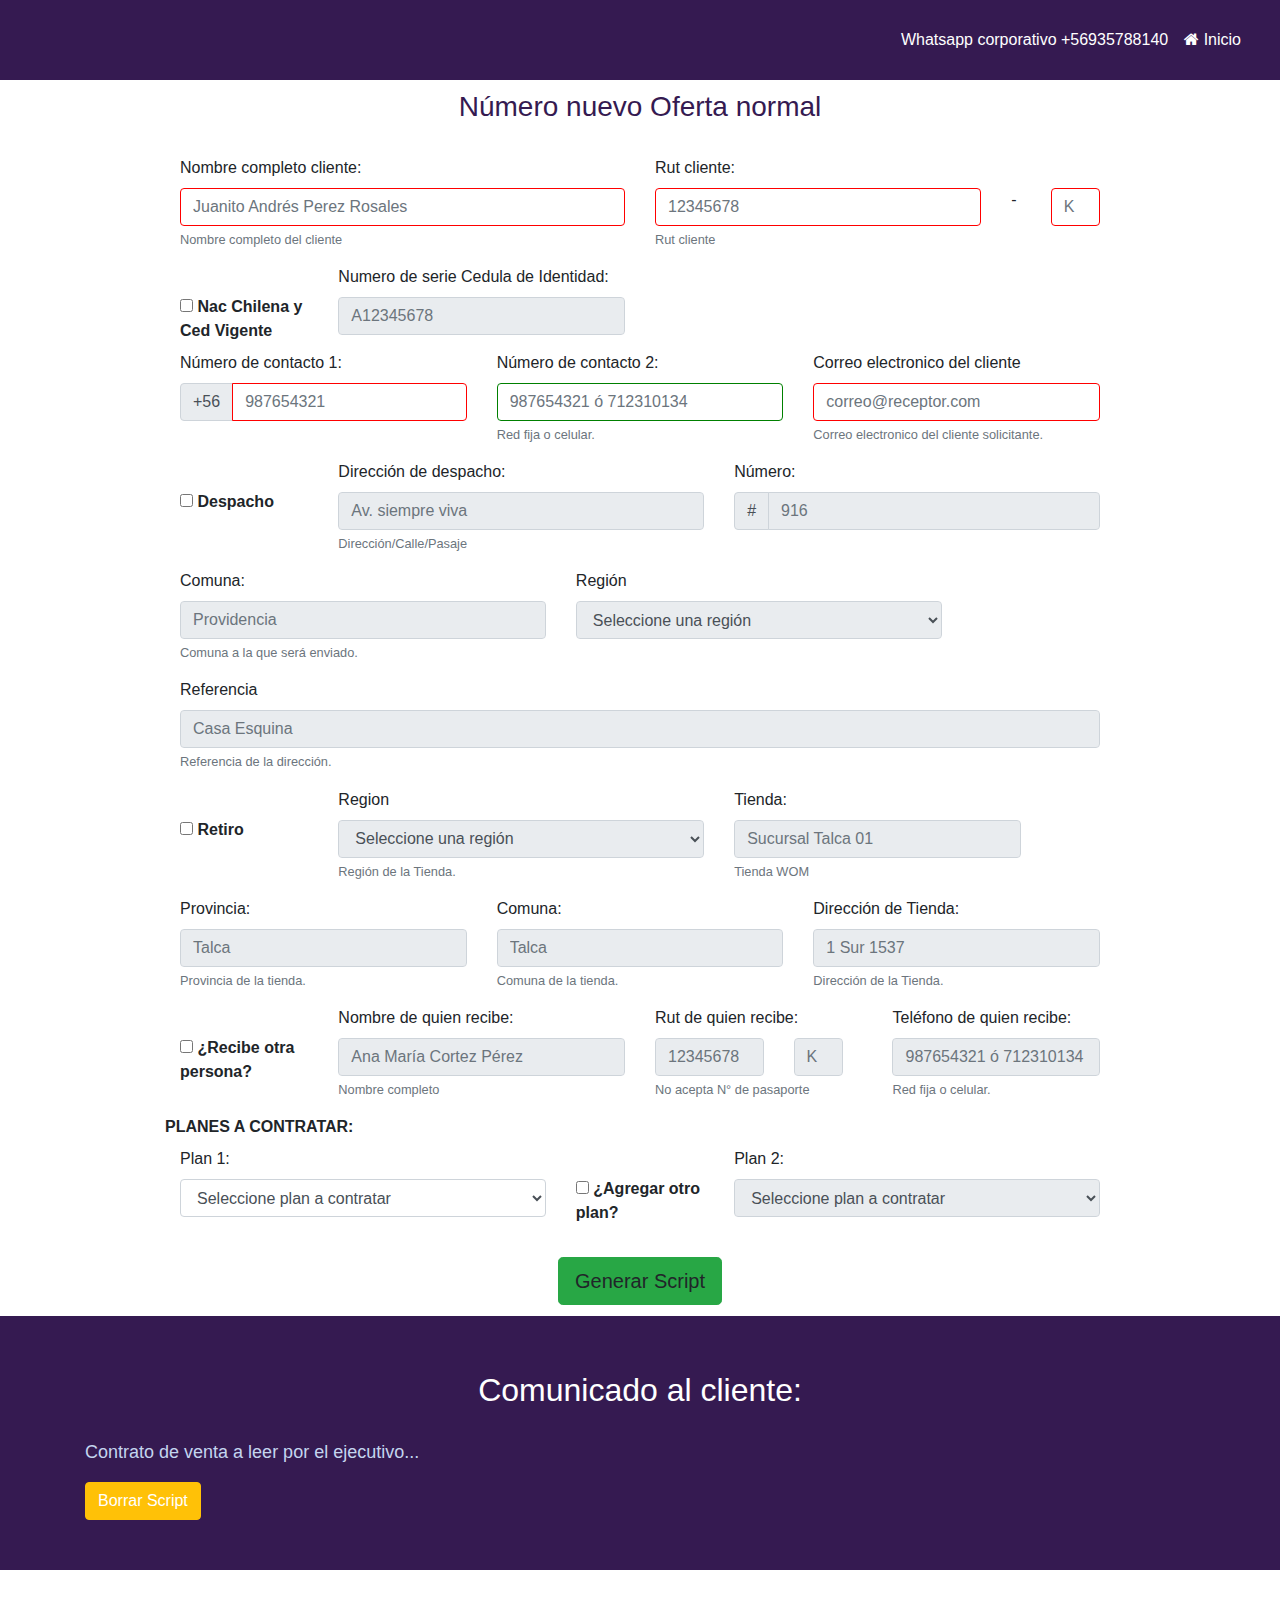
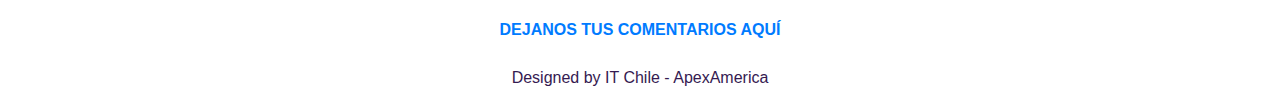
==== commit dc66cb9a: "Versión  25-02-2021 Nueva oferta comercial" ====
--- a/LineaAdicional.html
+++ b/LineaAdicional.html
@@ -260,7 +260,7 @@
                         function Despacho() {
                             if (document.getElementById("Direcciondespacho").checked) 
                             {
-                                // document.getElementById("Direccionretiro").disabled=true;
+                                document.getElementById("Direccionretiro").disabled=true;
                                 document.getElementById("txtDireccionEntrega").removeAttribute('disabled');
                                 document.getElementById("txtNumeroDireccion").removeAttribute('disabled');
                                 document.getElementById("txtComuna").removeAttribute('disabled');
@@ -270,7 +270,7 @@
                                 
                             } else 
                             {
-                                //document.getElementById("Direccionretiro").removeAttribute('disabled');
+                                document.getElementById("Direccionretiro").removeAttribute('disabled');
                                 document.getElementById("txtDireccionEntrega").disabled=true;
                                 document.getElementById("txtNumeroDireccion").disabled=true;
                                 document.getElementById("txtComuna").disabled=true;
@@ -288,17 +288,18 @@
 
 <!-- Retiro-->
 
-<!-- 
+
 
 
 <div class="row">
 
     <div class="col-sm-2" style="padding-top: 30px">
-                            <label class="checkbox"><input type="checkbox" onclick="Retiro()" disabled id="Direccionretiro"
+                            <label class="checkbox"><input type="checkbox" onclick="Retiro()" id="Direccionretiro"
                                     value=""><strong> Retiro </strong></label>
         </div>
 
 
+<!-- Sucursal para retiro
 
 <script type="text/javascript">
 
@@ -327,42 +328,91 @@
 }
 </script>
 
-
- Regiones para retiro 
+-->
+
+
+ <!-- Regiones para retiro --> 
 
 <div class="col-sm-5">
     <form method="get" action="try.html" >
             
         <label for="region">Region</label>  
-        <select name="region" id="region" onchange="cambiar()" onClick="mostrar()" required class="form-control" disabled id="regiones">
+        <select name="region" id="region" required class="form-control" disabled id="regiones">
 
                                     
                                     <option selected value=""> Seleccione una región </option>
-                                <option value="1">Región de Arica a Parinacota</option>  
-                                <option value="2">Región de Tarapaca</option>  
-                                    <option value="3">Región de Antofagasta</option>
-                                <option value="4">Región de Atacama</option>  
-                                    <option value="5">Región de Coquimbo</option>
-                                    <option value="6">Región de Valparaiso</option>
-                                    <option value="7">Region del Libertador Bernado O'Higgins</option>
-                                    <option value="8">Región del Maule</option>
-                               <option value="9">Región de Ñuble</option>  
-                                    <option value="10">Región del Biobío</option>
-                                <option value="11">Región de La Araucania</option>  
-                                <option value="12">Región de Los Rios</option>  
-                                <option value="13">Región de Los Lagos</option>  
-                                <option value="14">Región de Aysén del G. Carlos Ibañez del Campo</option> 
-                                <option value="15">Región de Magallanes y de la Antártica Chilena</option>  
-                                    <option value="16">Región Metropolitana de Santiago
+                                <option selected disabled value="">Seleccione una región</option>
+                                    <option value="Región de Arica a Parinacota">Región de Arica a Parinacota</option>
+                                    <option value="Región de Tarapaca">Región de Tarapaca</option>
+                                    <option value="Región de Antofagasta">Región de Antofagasta</option>
+                                    <option value="Región de Atacama">Región de Atacama</option>
+                                    <option value="Región de Coquimbo">Región de Coquimbo</option>
+                                    <option value="Región de Valparaiso">Región de Valparaiso</option>
+                                    <option value="Region del Libertador Bernado O'Higgins">Region del Libertador Bernado O'Higgins</option>
+                                    <option value="Región del Maule">Región del Maule</option>
+                                    <option value="Región de Ñuble">Región de Ñuble</option>
+                                    <option value="Región del Biobío">Región del Biobío</option>
+                                    <option value="Región de La Araucania">Región de La Araucania</option>
+                                    <option value="Región de Los Rios">Región de Los Rios</option>
+                                    <option value="Región de Los Lagos">Región de Los Lagos</option>
+                                    <option value="Región de Aysén del G. Carlos Ibañez del Campo">Región de Aysén del G. Carlos Ibañez del Campo</option>
+                                    <option value="Región de Magallanes y de la Antártica Chilen">Región de Magallanes y de la Antártica Chilena</option>
+                                    <option value="Región Metropolitana de Santiago">Región Metropolitana
+                                    </option>
                                     </option> 
 
         </select>
-        <small id="RegionHelp" class="form-text text-muted">Región a la que será enviado.</small>
+        <small id="RegionHelp" class="form-text text-muted">Región de la Tienda.</small>
     </div>
+
+<!-- Tienda para retiro --> 
+
+        <div class="col-sm-4">
+            <div class="form-group">
+                <label for="txtTienda">Tienda:</label>
+                <input required type="text" class="form-control" disabled id="txtTienda" aria-describedby="TiendaHelp" maxlength="50"
+                    placeholder="Sucursal Talca 01">
+                <small id="TiendaHelp" class="form-text text-muted">Tienda WOM</small>
+            </div>
+        </div>
+
+<!-- Provincia para retiro -->
+
+        <div class="col-sm-4">
+            <div class="form-group">
+                <label for="txtProvinciaTienda">Provincia:</label>
+                <input required type="text" class="form-control" disabled id="txtProvinciaTienda" aria-describedby="ProvinciaHelp" maxlength="45"
+                    placeholder="Talca">
+                <small id="ProvinciaHelp" class="form-text text-muted">Provincia de la tienda.</small>
+            </div>
+        </div>
+    
+<!-- Comuna para retiro --> 
+
+        <div class="col-sm-4">
+            <div class="form-group">
+                <label for="txtComunaTienda">Comuna:</label>
+                <input required type="text" class="form-control" disabled id="txtComunaTienda" aria-describedby="ComunaTiendaHelp" maxlength="50"
+                    placeholder="Talca">
+                <small id="ComunaTiendaHelp" class="form-text text-muted">Comuna de la tienda.</small>
+            </div>
+        </div>
+    
+<!-- Dirección Tienda para retiro --> 
+
+        <div class="col-sm-4">
+            <div class="form-group">
+                <label for="txtDireccionTienda">Dirección de Tienda:</label>
+                <input required type="text" class="form-control" disabled id="txtDireccionTienda"
+                    aria-describedby="direccionTiendaHelp" maxlength="50" placeholder="1 Sur 1537">
+                <small id="direccionTiendaHelp" class="form-text text-muted">Dirección de la Tienda.</small>
+            </div>
+        </div>
+
 </div>
   
 
-Sucursal para retiro-
+<!-- Sucursal para retiro
 
 La region se enlaza con la sucursal por el "value" y el id. Ejemplo: Para la Region del maule value 8, la sucursal debe tener el id 8-
 
@@ -411,7 +461,9 @@
         </div>
     </div>
         
-</form>
+</form> -->
+
+
 
 
 
@@ -423,7 +475,12 @@
                                 document.getElementById("Direcciondespacho").disabled=true;
                                 document.getElementById("Recibeotro").disabled=true;
                                 document.getElementById("region").removeAttribute('disabled');
-                                document.getElementById("sucursal").removeAttribute('disabled');
+                                //document.getElementById("sucursal").removeAttribute('disabled');
+                                document.getElementById("txtTienda").removeAttribute('disabled');
+                                document.getElementById("txtProvinciaTienda").removeAttribute('disabled');
+                                document.getElementById("txtComunaTienda").removeAttribute('disabled');
+                                document.getElementById("txtDireccionTienda").removeAttribute('disabled');
+                                
                                 
                                 
                                 
@@ -433,13 +490,21 @@
                                 document.getElementById("Recibeotro").removeAttribute('disabled');
                                 document.getElementById("region").disabled=true;
                                 document.getElementById("region").value="";
-                                document.getElementById("sucursal").disabled=true;
-                                document.getElementById("sucursal").value="";
+                                document.getElementById("txtTienda").disabled=true;
+                                document.getElementById("txtTienda").value="";
+                                document.getElementById("txtProvinciaTienda").disabled=true;
+                                document.getElementById("txtProvinciaTienda").value="";
+                                document.getElementById("txtComunaTienda").disabled=true;
+                                document.getElementById("txtComunaTienda").value="";
+                                document.getElementById("txtDireccionTienda").disabled=true;
+                                document.getElementById("txtDireccionTienda").value="";
+                                //document.getElementById("sucursal").disabled=true;
+                                //document.getElementById("sucursal").value="";
                                                                 
                             }
                         };
                     </script>
- -->
+ 
  
 
 
@@ -489,7 +554,7 @@
                         function Quienrecibe() {
                             if (document.getElementById("Recibeotro").checked) 
                             {
-                                // document.getElementById("Direccionretiro").disabled=true;
+                                document.getElementById("Direccionretiro").disabled=true;
                                 document.getElementById("txtRecept").removeAttribute('disabled');
                                 document.getElementById("txtRutReceptor1").removeAttribute('disabled');
                                 document.getElementById("txtRutReceptor2").removeAttribute('disabled');
@@ -498,7 +563,7 @@
                                 
                             } else 
                             {
-                                // document.getElementById("Direccionretiro").removeAttribute('disabled');
+                                document.getElementById("Direccionretiro").removeAttribute('disabled');
                                 document.getElementById("txtRecept").disabled=true;
                                 document.getElementById("txtRutReceptor1").disabled=true;
                                 document.getElementById("txtRutReceptor2").disabled=true;
@@ -527,20 +592,20 @@
                             value="10gigas">
                             Plan WOM 10 Gigas</option>
                         <option
-                            value="20gigas">
-                            Plan WOMERS 20 Gigas</option>
-                        <option
-                            value="40gigas">
-                            Plan WOMERS 40 Gigas</option>
-                        <option
-                            value="ACUMULA60gigas">
-                            Plan Acumula 60 Gigas</option>
-                        <option
-                            value="ACUMULA80gigas">
-                            Plan Acumula 80 Gigas</option>
+                            value="25gigas">
+                            Plan WOMERS 25 Gigas</option>
+                        <option
+                            value="50gigas">
+                            Plan WOMERS 50 Gigas</option>
+                        <option
+                            value="ACUMULA75gigas">
+                            Plan Acumula 75 Gigas</option>
                         <option
                             value="ACUMULA100gigas">
                             Plan Acumula 100 Gigas</option>
+                        <option
+                            value="ACUMULA125gigas">
+                            Plan Acumula 125 Gigas</option>
                         <option
                             value="WomesLibre">
                             Plan WOMERS Libres</option>
@@ -560,20 +625,20 @@
                             value="10gigas">
                             Plan WOM 10 Gigas</option>
                         <option
-                            value="20gigas">
-                            Plan WOMERS 20 Gigas</option>
-                        <option
-                            value="40gigas">
-                            Plan WOMERS 40 Gigas</option>
-                        <option
-                            value="ACUMULA60gigas">
-                            Plan Acumula 60 Gigas</option>
-                        <option
-                            value="ACUMULA80gigas">
-                            Plan Acumula 80 Gigas</option>
+                            value="25gigas">
+                            Plan WOMERS 25 Gigas</option>
+                        <option
+                            value="50gigas">
+                            Plan WOMERS 50 Gigas</option>
+                        <option
+                            value="ACUMULA75gigas">
+                            Plan Acumula 75 Gigas</option>
                         <option
                             value="ACUMULA100gigas">
                             Plan Acumula 100 Gigas</option>
+                        <option
+                            value="ACUMULA125gigas">
+                            Plan Acumula 125 Gigas</option>
                         <option
                             value="WomesLibre">
                             Plan WOMERS Libres</option>
@@ -626,7 +691,7 @@
         
     document.getElementById("Promocion").value=" Adicionalmente tenemos la promoción de darte este plan con un 50% de descuento por 12 meses, a un valor de $5.995, luego en el mes 13 comienzas a pagar $11.990. "
 
-    } else if (document.getElementById("Promocion").checked && document.getElementById("SelectPlan").value=="ACUMULA40gigas" ){
+    } else if (document.getElementById("Promocion").checked && document.getElementById("SelectPlan").value=="ACUMULA50gigas" ){
 
         
     document.getElementById("Promocion").value=" Adicionalmente tenemos la promoción de darte este plan con un 50% de descuento por 12 meses, a un valor de $6.995, luego en el mes 13 comienzas a pagar $13.990. "
@@ -683,7 +748,7 @@
         
     document.getElementById("Promocion2").value=" Adicionalmente tenemos la promoción de darte este plan con un 50% de descuento por 12 meses, a un valor de $5.995, luego en el mes 13 comienzas a pagar $11.990. "
 
-    } else if (document.getElementById("Promocion2").checked && document.getElementById("SelectPlan2").value=="ACUMULA40gigas"){
+    } else if (document.getElementById("Promocion2").checked && document.getElementById("SelectPlan2").value=="ACUMULA50gigas"){
 
         
     document.getElementById("Promocion2").value=" Adicionalmente tenemos la promoción de darte este plan con un 50% de descuento por 12 meses, a un valor de $6.995, luego en el mes 13 comienzas a pagar $13.990. "
@@ -752,8 +817,15 @@
         var RutReceptor = document.getElementById('txtRutReceptor1').value+"-"+document.getElementById("txtRutReceptor2").value;
         var TelReceptor =document.getElementById('txtTelefonoReceptor').value;
         var referencia = document.getElementById('txtreferencia').value;
-        // var sucursal =document.getElementById('sucursal').value;
-        
+        //var sucursal =document.getElementById('sucursal').value;
+        
+        var RetRegion = document.getElementById('region').value;
+        var RetTienda = document.getElementById('txtTienda').value;
+        var RetProvincia = document.getElementById('txtProvinciaTienda').value;
+        var RetComuna = document.getElementById('txtComunaTienda').value;
+        var RetDireccionTienda = document.getElementById('txtDireccionTienda').value;
+
+
 
         //var promo = document.getElementById('Promocion').value;
         //var promo2 = document.getElementById('Promocion2').value;
@@ -789,33 +861,33 @@
                        planDes1= "<br/>Según la oferta acordada, aceptas nuestro plan con un NÚMERO NUEVO contratando el <strong>Plan WOM 10 Gigas</strong> de un cargo fijo mensual de $7.990 incluye: 400 minutos, 50 mensajes de texto, Whatsapp ilimitado con llamadas y video llamadas para siempre, 10 gigas de navegación en cualquier red + Redes sociales libres para que utilices en Instagram, Snapchat, Facebook y Twitter por 1 año en 4G de WOM sin ningún costo adicional!. <br/><br/>";
                      break;
 
-				  case "20gigas":
-					   planDes1= "<br/>Según la oferta acordada, aceptas nuestro plan con un NÚMERO NUEVO contratando el <strong>Plan WOMERS 20 Gigas</strong> de un cargo fijo mensual de $9.990 incluye: 1000 minutos, más 50 mensajes de textos (no incluye mensajes para concursos), Whatsapp ilimitado con llamadas y video llamadas para siempre, 20 gigas de navegación en cualquier red + Redes sociales libres para que utilices en Instagram, Snapchat, Facebook y Twitter para siempre en 4G de WOM sin ningún costo adicional!. <br>- Si quedas sin minutos recuerda que puedes recargar y se te descontaremos $50 el minuto de este saldo y en caso de usar todos tus gigas puedes comprar bolsas de datos para que sigas navegando. <br/><br/>";
+				  case "25gigas":
+					   planDes1= "<br/>Según la oferta acordada, aceptas nuestro plan con un NÚMERO NUEVO contratando el <strong>Plan WOMERS 25 Gigas</strong> de un cargo fijo mensual de $9.990 incluye: 1000 minutos, más 50 mensajes de textos (no incluye mensajes para concursos), Whatsapp ilimitado con llamadas y video llamadas para siempre, 25 gigas de navegación en cualquier red+ Redes sociales libres para que utilices en Instagram, Snapchat, Facebook y Twitter para siempre en 4G de WOM sin ningún costo adicional!. <br>- Si quedas sin minutos recuerda que puedes recargar y se te descontaremos $50 el minuto de este saldo y en caso de usar todos tus gigas puedes comprar bolsas de datos para que sigas navegando. <br/><br/>";
                      break;
                
 
 
-				  case "40gigas":
-					     planDes1 = "<br/>Según la oferta acordada, aceptas nuestro plan con un NÚMERO NUEVO contratando el <strong>Plan WOMERS 40 GB</strong>: POR $11.990 incluye: 2000 minutos, más 50 mensajes de textos (no incluye mensajes para concursos), Whatsapp ilimitado con llamadas y video llamadas para siempre, 40 gigas de navegación en cualquier red + Redes sociales libres para que utilices en Instagram, Snapchat, Facebook y Twitter para siempre en 4G de Wom sin ningún costo adicional! Y como siempre te queremos seguir beneficiando, los gigas que no uses se acumulan para el siguiente mes! Todo por $11.990!. <br>- Si quedas sin minutos recuerda que puedes recargar y se te descontaremos $50 el minuto de este saldo y en caso de usar todos tus gigas puedes comprar bolsas de datos para que sigas navegando. <br/><br/>";
+				  case "50gigas":
+					     planDes1 = "<br/>Según la oferta acordada, aceptas nuestro plan con un NÚMERO NUEVO contratando el <strong>Plan ACUMULA 50 GB</strong> POR $11.990 incluye: 2000 minutos, más 50 mensajes de textos (no incluye mensajes para concursos), Whatsapp ilimitado con llamadas y video llamadas para siempre, 50 gigas de navegación  en cualquier red, Gigas libres por 1 año en red 4g, + redes sociales libres para que utilices en Facebook, Instagram, Twitter y Snapchat para siempre en 4G WOM sin ningún costo adicional!.Y como siempre te queremos seguir beneficiando, los gigas que no uses se acumulan para el siguiente mes! Todo por $11.990!.<br/>-Si quedas sin minutos recuerda que puedes recargar y se te descontaremos $50 el minuto de este saldo y en caso de usar todos tus gigas puedes comprar bolsas de datos para que sigas navegando.<br/>-Los gigas libres que te entregamos son los gigas de tu plan + 75 gigas que podrás utilizar sin restricción en nuestra red 4g, que para garantizar una buena experiencia de navegación, una vez que consumas el total de los gigas que te señalamos dentro del mismo periodo de facturación, la velocidad de navegación bajará a 32 kbps de carga y descarga.<br/>-Los gigas que te sobren durante el mes en curso, se acumulan para el mes siguiente, estando disponibles hasta el término del próximo ciclo de facturación. Los gigas acumulados sólo serán los basales de tu plan. <br/><br/>";
 
 					break;
 
 
 
-				  case "ACUMULA60gigas":
-					     planDes1 = "<br/>Según la oferta acordada, aceptas nuestro plan con un NÚMERO NUEVO contratando el <strong>Plan ACUMULA 60 GB</strong>: POR $13.990 Te damos minutos libres y mensajes de textos libres (no incluye mensajes para concursos), Whatsapp ilimitado con llamadas y video llamadas para siempre, Redes sociales libres para que utilices en Instagram, Snapchat, Facebook y Twitter + Gigas libres por 1 año en nuestra Red 4G, sin ningún costo adicional!. <strong>ADEMÁS, LOS GIGAS QUE NO USES SE ACUMULAN PARA EL SIGUIENTE MES!</strong>. <br/> - Los gigas libres que te entregamos son los gigas de tu plan + 50 gigas que podrás utilizar sin restricción en nuestra red 4g, que para garantizar una buena experiencia de navegación, una vez que consumas el total de los gigas que te señalamos dentro del mismo periodo de facturación, la velocidad de navegación bajará a 32 kbps de carga y descarga.<br/> - Tu plan tiene como beneficio adicional Whatsapp internacional para que lo uses en tus viajes con mensajes, llamadas y video llamadas sin cobros adicionales. Este beneficio lo debes activar antes de viajar a través de nuestra APP o al 103 donde te entregaran más info. y consultar por su cobertura en más de 50 países en wom.cl.<br/> - Los gigas que te sobren durante el mes en curso, se acumulan para el mes siguiente, estando disponibles hasta el término del próximo ciclo de facturación. Los gigas acumulados sólo serán los basales de tu plan. <br/><br/>";
+				  case "ACUMULA75gigas":
+					     planDes1 = "<br/>Según la oferta acordada, aceptas nuestro plan con un NÚMERO NUEVO contratando el <strong>Plan ACUMULA 75 GB</strong> Para Planes ACUMULA 75 GB: POR $13.990 Te damos minutos libres y mensajes de textos libres (no incluye mensajes para concursos) + Gigas libres por 2 años en nuestra Red 4G, sin ningún costo adicional!. ADEMÁS, LOS GIGAS QUE NO USES SE ACUMULAN PARA EL SIGUIENTE MES!.<br/>-Los minutos y Mensajes libre son válidos para los primeros 300 contactos distintos (diferentes) dentro de un mismo período de facturación dentro de Chile, desde el contacto 301 en adelante se cobrará $50 el valor del minuto o SMS adicional, más info en Wom.cl/planes.<br/>-Los gigas libres que te entregamos son los gigas de tu plan + 75 gigas que podrás utilizar sin restricción en nuestra red 4g, que para garantizar una buena experiencia de navegación, una vez que consumas el total de los gigas que te señalamos dentro del mismo periodo de facturación, la velocidad de navegación bajará a 32 kbps de carga y descarga.<br/>-Los gigas que te sobren durante el mes en curso, se acumulan para el mes siguiente, estando disponibles hasta el término del próximo ciclo de facturación. Los gigas acumulados sólo serán los basales de tu plan. <br/><br/>";
 					break;
 
 
-                    case "ACUMULA80gigas":
-                         planDes1 = "<br/>Según la oferta acordada, aceptas nuestro plan con un NÚMERO NUEVO contratando el <strong>Plan ACUMULA 80 GB</strong>: POR $16.990 Te permite llamar y enviar mensajes de textos libres (no incluye mensajes para concursos) + gigas libres en nuestra red 4G para que los utilices en las aplicaciones que quieras POR DOS AÑOS, Whatsapp ilimitado con llamadas y video llamadas para siempre. Cuando cumplas los dos años de la promoción tendrás 45 gigas para navegar. <strong>ADEMÁS, LOS GIGAS QUE NO USES SE ACUMULAN PARA EL SIGUIENTE MES!</strong>.<br/> - Los minutos y Mensajes libre son válidos para los primeros 300 contactos distintos (diferentes) dentro de un mismo período de facturación dentro de Chile, desde el contacto 301 en adelante se cobrará $50 el valor del minuto o SMS adicional, más info en Wom.cl/planes.<br/> - Los gigas libres que te entregamos son los gigas de tu plan + 50 gigas que podrás utilizar sin restricción en nuestra red 4g, que para garantizar una buena experiencia de navegación, una vez que consumas el total de los gigas que te señalamos dentro del mismo periodo de facturación, la velocidad de navegación bajará a 32 kbps de carga y descarga.<br/> - Tu plan tiene como beneficio adicional Whatsapp internacional para que lo uses en tus viajes con mensajes, llamadas y video llamadas sin cobros adicionales. Este beneficio lo debes activar antes de viajar a través de nuestra APP o al 103 donde te entregaran más info. y consultar por su cobertura en más de 50 países en wom.cl.<br/> - Los gigas que te sobren durante el mes en curso, se acumulan para el mes siguiente, estando disponibles hasta el término del próximo ciclo de facturación. Los gigas acumulados sólo serán los basales de tu plan. <br/><br/>";
+                    case "ACUMULA100gigas":
+                         planDes1 = "<br/>Según la oferta acordada, aceptas nuestro plan con un NÚMERO NUEVO contratando el <strong>Plan ACUMULA 100 GB</strong> de un cargo fijo mensual de $16.990. Te permite llamar, enviar SMS y navegar libremente. Podrás navegar en todas las aplicaciones que tú quieras en red 4G, incluyendo contenido en HD. Para asegurar una mejor experiencia de navegación al consumir 100 gigas tu velocidad bajará a 32 kbps de carga y descarga por lo que sigues navegando. <strong>ADEMÁS, LOS GIGAS QUE NO USES SE ACUMULAN PARA EL SIGUIENTE MES!</strong>. <br/> - Los gigas libres que te entregamos son los gigas de tu plan + 75 gigas que podrás utilizar sin restricción en nuestra red 4g, que para garantizar una buena experiencia de navegación, una vez que consumas el total de los gigas que te señalamos dentro del mismo periodo de facturación, la velocidad de navegación bajará a 32 kbps de carga y descarga.<br/> - Tu plan tiene como beneficio adicional Whatsapp internacional para que lo uses en tus viajes con mensajes, llamadas y video llamadas sin cobros adicionales. Este beneficio lo debes activar antes de viajar a través de nuestra APP o al 103 donde te entregaran más info. y consultar por su cobertura en más de 50 países en wom.cl.<br/> - Los gigas que te sobren durante el mes en curso, se acumulan para el mes siguiente, estando disponibles hasta el término del próximo ciclo de facturación. Los gigas acumulados sólo serán los basales de tu plan. <br/><br/>";
 
                     break;
 
 
 
-                    case "ACUMULA100gigas":
-                         planDes1 = "<br/>Según la oferta acordada, aceptas nuestro plan con un NÚMERO NUEVO contratando el <strong>Plan ACUMULA 100 GB</strong>: POR $19.990 Te permite llamar, enviar SMS y navegar libremente. Podrás navegar en todas las aplicaciones que tú quieras en red 4G, incluyendo contenido en HD. Para asegurar una mejor experiencia de navegación al consumir 100 gigas tu velocidad bajará a 32 kbps de carga y descarga por lo que sigues navegando. <strong>ADEMÁS, LOS GIGAS QUE NO USES SE ACUMULAN PARA EL SIGUIENTE MES!</strong>. <br/> - Los gigas libres que te entregamos son los gigas de tu plan + 50 gigas que podrás utilizar sin restricción en nuestra red 4g, que para garantizar una buena experiencia de navegación, una vez que consumas el total de los gigas que te señalamos dentro del mismo periodo de facturación, la velocidad de navegación bajará a 32 kbps de carga y descarga.<br/> - Tu plan tiene como beneficio adicional Whatsapp internacional para que lo uses en tus viajes con mensajes, llamadas y video llamadas sin cobros adicionales. Este beneficio lo debes activar antes de viajar a través de nuestra APP o al 103 donde te entregaran más info. y consultar por su cobertura en más de 50 países en wom.cl.<br/> - Los gigas que te sobren durante el mes en curso, se acumulan para el mes siguiente, estando disponibles hasta el término del próximo ciclo de facturación. Los gigas acumulados sólo serán los basales de tu plan. <br/><br/>";
+                    case "ACUMULA125gigas":
+                         planDes1 = "<br/>Según la oferta acordada, aceptas nuestro plan con un NÚMERO NUEVO contratando el <strong>Plan ACUMULA 125 GB</strong> de un cargo fijo mensual de $19.990. Te permite llamar, enviar SMS y navegar libremente. Podrás navegar en todas las aplicaciones que tú quieras en red 4G, incluyendo contenido en HD. Para asegurar una mejor experiencia de navegación al consumir 125 gigas tu velocidad bajará a 32 kbps de carga y descarga por lo que sigues navegando. <strong>ADEMÁS, LOS GIGAS QUE NO USES SE ACUMULAN PARA EL SIGUIENTE MES!</strong>. <br/> - Los gigas libres que te entregamos son los gigas de tu plan + 75 gigas que podrás utilizar sin restricción en nuestra red 4g, que para garantizar una buena experiencia de navegación, una vez que consumas el total de los gigas que te señalamos dentro del mismo periodo de facturación, la velocidad de navegación bajará a 32 kbps de carga y descarga.<br/> - Tu plan tiene como beneficio adicional Whatsapp internacional para que lo uses en tus viajes con mensajes, llamadas y video llamadas sin cobros adicionales. Este beneficio lo debes activar antes de viajar a través de nuestra APP o al 103 donde te entregaran más info. y consultar por su cobertura en más de 50 países en wom.cl.<br/> - Los gigas que te sobren durante el mes en curso, se acumulan para el mes siguiente, estando disponibles hasta el término del próximo ciclo de facturación. Los gigas acumulados sólo serán los basales de tu plan. <br/><br/>";
                     break;
 
 
@@ -830,33 +902,33 @@
 			switch(plan2){
 				  
                     case "10gigas":
-                         planDes2= "<br/>Y el <strong>“Plan WOM 10 Gigas”</strong> de un cargo fijo mensual de $7.990 incluye: 400 minutos, 50 mensajes de texto, Whatsapp ilimitado con llamadas y video llamadas para siempre, 10 gigas de navegación en cualquier red + Redes sociales libres para que utilices en Instagram, Snapchat, Facebook y Twitter por 1 año en 4G de WOM sin ningún costo adicional!. <br/><br/>";
+                         planDes2= "<br/>Y el <strong>Plan WOM 10 Gigas</strong> de un cargo fijo mensual de $7.990 incluye: 400 minutos, 50 mensajes de texto, Whatsapp ilimitado con llamadas y video llamadas para siempre, 10 gigas de navegación en cualquier red + Redes sociales libres para que utilices en Instagram, Snapchat, Facebook y Twitter por 1 año en 4G de WOM sin ningún costo adicional!. <br/><br/>";
                     break;
 
 
 
-                  case "20gigas":
-					     planDes2= "<br/>Y el <strong>“Plan WOMERS 20 Gigas”</strong> de un cargo fijo mensual de $9.990 incluye: 1000 minutos, más 50 mensajes de textos (no incluye mensajes para concursos), Whatsapp ilimitado con llamadas y video llamadas para siempre, 20 gigas de navegación en cualquier red + Redes sociales libres para que utilices en Instagram, Snapchat, Facebook y Twitter para siempre en 4G de WOM sin ningún costo adicional!. <br>- Si quedas sin minutos recuerda que puedes recargar y se te descontaremos $50 el minuto de este saldo y en caso de usar todos tus gigas puedes comprar bolsas de datos para que sigas navegando. <br/><br/>";
+                  case "25gigas":
+					     planDes2= "<br/>Y el <strong>Plan WOMERS 25 Gigas</strong> de un cargo fijo mensual de $9.990 incluye: 1000 minutos, más 50 mensajes de textos (no incluye mensajes para concursos), Whatsapp ilimitado con llamadas y video llamadas para siempre, 25 gigas de navegación en cualquier red+ Redes sociales libres para que utilices en Instagram, Snapchat, Facebook y Twitter para siempre en 4G de WOM sin ningún costo adicional!. <br>- Si quedas sin minutos recuerda que puedes recargar y se te descontaremos $50 el minuto de este saldo y en caso de usar todos tus gigas puedes comprar bolsas de datos para que sigas navegando.. <br/><br/>";
 					break;
 
 
-				  case "40gigas":
-                        planDes2 = "<br/>Y el <strong>Plan WOMERS 40 GB</strong>: POR $11.990 incluye: 2000 minutos, más 50 mensajes de textos (no incluye mensajes para concursos), Whatsapp ilimitado con llamadas y video llamadas para siempre, 40 gigas de navegación en cualquier red + Redes sociales libres para que utilices en Instagram, Snapchat, Facebook y Twitter para siempre en 4G de Wom sin ningún costo adicional! Y como siempre te queremos seguir beneficiando, los gigas que no uses se acumulan para el siguiente mes! Todo por $11.990!. <br>- Si quedas sin minutos recuerda que puedes recargar y se te descontaremos $50 el minuto de este saldo y en caso de usar todos tus gigas puedes comprar bolsas de datos para que sigas navegando. <br/><br/>";
+				  case "50gigas":
+                        planDes2 = "<br/>Y el <strong>Plan ACUMULA 50 GB</strong> POR $11.990 incluye: 2000 minutos, más 50 mensajes de textos (no incluye mensajes para concursos), Whatsapp ilimitado con llamadas y video llamadas para siempre, 50 gigas de navegación  en cualquier red, Gigas libres por 1 año en red 4g, + redes sociales libres para que utilices en Facebook, Instagram, Twitter y Snapchat para siempre en 4G WOM sin ningún costo adicional!.Y como siempre te queremos seguir beneficiando, los gigas que no uses se acumulan para el siguiente mes! Todo por $11.990!.<br/>-Si quedas sin minutos recuerda que puedes recargar y se te descontaremos $50 el minuto de este saldo y en caso de usar todos tus gigas puedes comprar bolsas de datos para que sigas navegando.<br/>-Los gigas libres que te entregamos son los gigas de tu plan + 75 gigas que podrás utilizar sin restricción en nuestra red 4g, que para garantizar una buena experiencia de navegación, una vez que consumas el total de los gigas que te señalamos dentro del mismo periodo de facturación, la velocidad de navegación bajará a 32 kbps de carga y descarga.<br/>-Los gigas que te sobren durante el mes en curso, se acumulan para el mes siguiente, estando disponibles hasta el término del próximo ciclo de facturación. Los gigas acumulados sólo serán los basales de tu plan.. <br/><br/>";
                     break;
 
                   
-                    case "ACUMULA60gigas":
-                         planDes2 = "<br/>Y el <strong>Plan ACUMULA 60 GB</strong>: POR $13.990 Te damos minutos libres y mensajes de textos libres (no incluye mensajes para concursos), Whatsapp ilimitado con llamadas y video llamadas para siempre, Redes sociales libres para que utilices en Instagram, Snapchat, Facebook y Twitter + Gigas libres por 1 año en nuestra Red 4G, sin ningún costo adicional!. <strong>ADEMÁS, LOS GIGAS QUE NO USES SE ACUMULAN PARA EL SIGUIENTE MES!</strong>. <br/> - Los gigas libres que te entregamos son los gigas de tu plan + 50 gigas que podrás utilizar sin restricción en nuestra red 4g, que para garantizar una buena experiencia de navegación, una vez que consumas el total de los gigas que te señalamos dentro del mismo periodo de facturación, la velocidad de navegación bajará a 32 kbps de carga y descarga.<br/> - Tu plan tiene como beneficio adicional Whatsapp internacional para que lo uses en tus viajes con mensajes, llamadas y video llamadas sin cobros adicionales. Este beneficio lo debes activar antes de viajar a través de nuestra APP o al 103 donde te entregaran más info. y consultar por su cobertura en más de 50 países en wom.cl.<br/> - Los gigas que te sobren durante el mes en curso, se acumulan para el mes siguiente, estando disponibles hasta el término del próximo ciclo de facturación. Los gigas acumulados sólo serán los basales de tu plan. <br/><br/>";
+                    case "ACUMULA75gigas":
+                         planDes2 = "<br/>Y el <strong>Plan ACUMULA 75 GB</strong> Para Planes ACUMULA 75 GB: POR $13.990. Te damos minutos libres y mensajes de textos libres (no incluye mensajes para concursos) + Gigas libres por 2 años en nuestra Red 4G, sin ningún costo adicional!. ADEMÁS, LOS GIGAS QUE NO USES SE ACUMULAN PARA EL SIGUIENTE MES!.<br/>-Los minutos y Mensajes libre son válidos para los primeros 300 contactos distintos (diferentes) dentro de un mismo período de facturación dentro de Chile, desde el contacto 301 en adelante se cobrará $50 el valor del minuto o SMS adicional, más info en Wom.cl/planes.<br/>-Los gigas libres que te entregamos son los gigas de tu plan + 75 gigas que podrás utilizar sin restricción en nuestra red 4g, que para garantizar una buena experiencia de navegación, una vez que consumas el total de los gigas que te señalamos dentro del mismo periodo de facturación, la velocidad de navegación bajará a 32 kbps de carga y descarga.<br/>-Los gigas que te sobren durante el mes en curso, se acumulan para el mes siguiente, estando disponibles hasta el término del próximo ciclo de facturación. Los gigas acumulados sólo serán los basales de tu plan. <br/><br/>";
                     break;
 
-                    case "ACUMULA80gigas":
-                         planDes2 = "<br/>Y el <strong>Plan ACUMULA 80 GB</strong>: POR $16.990 Te permite llamar y enviar mensajes de textos libres (no incluye mensajes para concursos) + gigas libres en nuestra red 4G para que los utilices en las aplicaciones que quieras POR DOS AÑOS, Whatsapp ilimitado con llamadas y video llamadas para siempre. Cuando cumplas los dos años de la promoción tendrás 45 gigas para navegar.<strong> ADEMÁS, LOS GIGAS QUE NO USES SE ACUMULAN PARA EL SIGUIENTE MES!</strong>.<br/> - Los minutos y Mensajes libre son válidos para los primeros 300 contactos distintos (diferentes) dentro de un mismo período de facturación dentro de Chile, desde el contacto 301 en adelante se cobrará $50 el valor del minuto o SMS adicional, más info en Wom.cl/planes.<br/> - Los gigas libres que te entregamos son los gigas de tu plan + 50 gigas que podrás utilizar sin restricción en nuestra red 4g, que para garantizar una buena experiencia de navegación, una vez que consumas el total de los gigas que te señalamos dentro del mismo periodo de facturación, la velocidad de navegación bajará a 32 kbps de carga y descarga.<br/> - Tu plan tiene como beneficio adicional Whatsapp internacional para que lo uses en tus viajes con mensajes, llamadas y video llamadas sin cobros adicionales. Este beneficio lo debes activar antes de viajar a través de nuestra APP o al 103 donde te entregaran más info. y consultar por su cobertura en más de 50 países en wom.cl.<br/> - Los gigas que te sobren durante el mes en curso, se acumulan para el mes siguiente, estando disponibles hasta el término del próximo ciclo de facturación. Los gigas acumulados sólo serán los basales de tu plan. <br/><br/>";
+                    case "ACUMULA100gigas":
+                         planDes2 = "<br/>Y el <strong>Plan ACUMULA 100 GB</strong> de un cargo fijo mensual de $16.990. Te permite llamar, enviar SMS y navegar libremente. Podrás navegar en todas las aplicaciones que tú quieras en red 4G, incluyendo contenido en HD. Para asegurar una mejor experiencia de navegación al consumir 100 gigas tu velocidad bajará a 32 kbps de carga y descarga por lo que sigues navegando. <strong>ADEMÁS, LOS GIGAS QUE NO USES SE ACUMULAN PARA EL SIGUIENTE MES!</strong>. <br/> - Los gigas libres que te entregamos son los gigas de tu plan + 75 gigas que podrás utilizar sin restricción en nuestra red 4g, que para garantizar una buena experiencia de navegación, una vez que consumas el total de los gigas que te señalamos dentro del mismo periodo de facturación, la velocidad de navegación bajará a 32 kbps de carga y descarga.<br/> - Tu plan tiene como beneficio adicional Whatsapp internacional para que lo uses en tus viajes con mensajes, llamadas y video llamadas sin cobros adicionales. Este beneficio lo debes activar antes de viajar a través de nuestra APP o al 103 donde te entregaran más info. y consultar por su cobertura en más de 50 países en wom.cl.<br/> - Los gigas que te sobren durante el mes en curso, se acumulan para el mes siguiente, estando disponibles hasta el término del próximo ciclo de facturación. Los gigas acumulados sólo serán los basales de tu plan. <br/><br/>";
 
                     break;
 
 
-                    case "ACUMULA100gigas":
-                         planDes2 = "<br/>Y el <strong>plan ACUMULA 100 GB</strong>: POR $19.990 Te permite llamar, enviar SMS y navegar libremente. Podrás navegar en todas las aplicaciones que tú quieras en red 4G, incluyendo contenido en HD. Para asegurar una mejor experiencia de navegación al consumir 100 gigas tu velocidad bajará a 32 kbps de carga y descarga por lo que sigues navegando. <strong>ADEMÁS, LOS GIGAS QUE NO USES SE ACUMULAN PARA EL SIGUIENTE MES!</strong> y tiene el <strong>doble de gigas por 6 meses</strong>.<br/> - Los gigas libres que te entregamos son los gigas de tu plan + 50 gigas que podrás utilizar sin restricción en nuestra red 4g, que para garantizar una buena experiencia de navegación, una vez que consumas el total de los gigas que te señalamos dentro del mismo periodo de facturación, la velocidad de navegación bajará a 32 kbps de carga y descarga.<br/> - Tu plan tiene como beneficio adicional Whatsapp internacional para que lo uses en tus viajes con mensajes, llamadas y video llamadas sin cobros adicionales. Este beneficio lo debes activar antes de viajar a través de nuestra APP o al 103 donde te entregaran más info. y consultar por su cobertura en más de 50 países en wom.cl.<br/> - Los gigas que te sobren durante el mes en curso, se acumulan para el mes siguiente, estando disponibles hasta el término del próximo ciclo de facturación. Los gigas acumulados sólo serán los basales de tu plan. <br/><br/>";
+                    case "ACUMULA125gigas":
+                         planDes2 = "<br/>Y el <strong>Plan ACUMULA 125 GB</strong> de un cargo fijo mensual de $19.990. Te permite llamar, enviar SMS y navegar libremente. Podrás navegar en todas las aplicaciones que tú quieras en red 4G, incluyendo contenido en HD. Para asegurar una mejor experiencia de navegación al consumir 125 gigas tu velocidad bajará a 32 kbps de carga y descarga por lo que sigues navegando. <strong>ADEMÁS, LOS GIGAS QUE NO USES SE ACUMULAN PARA EL SIGUIENTE MES!</strong>. <br/> - Los gigas libres que te entregamos son los gigas de tu plan + 75 gigas que podrás utilizar sin restricción en nuestra red 4g, que para garantizar una buena experiencia de navegación, una vez que consumas el total de los gigas que te señalamos dentro del mismo periodo de facturación, la velocidad de navegación bajará a 32 kbps de carga y descarga.<br/> - Tu plan tiene como beneficio adicional Whatsapp internacional para que lo uses en tus viajes con mensajes, llamadas y video llamadas sin cobros adicionales. Este beneficio lo debes activar antes de viajar a través de nuestra APP o al 103 donde te entregaran más info. y consultar por su cobertura en más de 50 países en wom.cl.<br/> - Los gigas que te sobren durante el mes en curso, se acumulan para el mes siguiente, estando disponibles hasta el término del próximo ciclo de facturación. Los gigas acumulados sólo serán los basales de tu plan. <br/><br/>";
                     break;
 
 				 
@@ -870,35 +942,35 @@
 			switch(plan1){
 
                     case "10gigas":
-                         planDescrip= "<br/>Según la oferta acordada, aceptas nuestro plan con un NÚMERO NUEVO contratando el <strong>“Plan WOM 10 Gigas”</strong> de un cargo fijo mensual de $7.990 incluye: 400 minutos, 50 mensajes de texto, Whatsapp ilimitado con llamadas y video llamadas para siempre, 10 gigas de navegación en cualquier red + Redes sociales libres para que utilices en Instagram, Snapchat, Facebook y Twitter por 1 año en 4G de WOM sin ningún costo adicional! <br/><br/>";
+                         planDescrip= "<br/>Según la oferta acordada, aceptas nuestro plan con un NÚMERO NUEVO contratando el <strong>Plan WOM 10 Gigas</strong> de un cargo fijo mensual de $7.990 incluye: 400 minutos, 50 mensajes de texto, Whatsapp ilimitado con llamadas y video llamadas para siempre, 10 gigas de navegación en cualquier red + Redes sociales libres para que utilices en Instagram, Snapchat, Facebook y Twitter por 1 año en 4G de WOM sin ningún costo adicional!. <br/><br/>";
                         break;
 
-					  case "20gigas":
-						 planDescrip= "<br/>Según la oferta acordada, aceptas nuestro plan con un NÚMERO NUEVO contratando el <strong>“Plan WOMERS 20 Gigas”</strong> de un cargo fijo mensual de $9.990 incluye: 1000 minutos, más 50 mensajes de textos (no incluye mensajes para concursos), Whatsapp ilimitado con llamadas y video llamadas para siempre, 20 gigas de navegación en cualquier red + Redes sociales libres para que utilices en Instagram, Snapchat, Facebook y Twitter para siempre en 4G de WOM sin ningún costo adicional!. <br>- Si quedas sin minutos recuerda que puedes recargar y se te descontaremos $50 el minuto de este saldo y en caso de usar todos tus gigas puedes comprar bolsas de datos para que sigas navegando. <br/><br/>";
+					  case "25gigas":
+						 planDescrip= "<br/>Según la oferta acordada, aceptas nuestro plan con un NÚMERO NUEVO contratando el <strong>Plan WOMERS 25 Gigas</strong> de un cargo fijo mensual de $9.990 incluye: 1000 minutos, más 50 mensajes de textos (no incluye mensajes para concursos), Whatsapp ilimitado con llamadas y video llamadas para siempre, 25 gigas de navegación en cualquier red+ Redes sociales libres para que utilices en Instagram, Snapchat, Facebook y Twitter para siempre en 4G de WOM sin ningún costo adicional!. <br>- Si quedas sin minutos recuerda que puedes recargar y se te descontaremos $50 el minuto de este saldo y en caso de usar todos tus gigas puedes comprar bolsas de datos para que sigas navegando. <br/><br/>";
 						break;
 					  
 
 
-                        case "40gigas":
-                         planDescrip = "<br/>Según la oferta acordada, aceptas nuestro plan con un NÚMERO NUEVO contratando el <strong>Plan WOMERS 40 GB</strong>: POR $11.990 incluye: 2000 minutos, más 50 mensajes de textos (no incluye mensajes para concursos), Whatsapp ilimitado con llamadas y video llamadas para siempre, 40 gigas de navegación en cualquier red + Redes sociales libres para que utilices en Instagram, Snapchat, Facebook y Twitter para siempre en 4G de Wom sin ningún costo adicional! Y como siempre te queremos seguir beneficiando, los gigas que no uses se acumulan para el siguiente mes! Todo por $11.990!. <br>- Si quedas sin minutos recuerda que puedes recargar y se te descontaremos $50 el minuto de este saldo y en caso de usar todos tus gigas puedes comprar bolsas de datos para que sigas navegando. <br/><br/>";
+                        case "50gigas":
+                         planDescrip = "<br/>Según la oferta acordada, aceptas nuestro plan con un NÚMERO NUEVO contratando el <strong>Plan ACUMULA 50 GB</strong> POR $11.990 incluye: 2000 minutos, más 50 mensajes de textos (no incluye mensajes para concursos), Whatsapp ilimitado con llamadas y video llamadas para siempre, 50 gigas de navegación  en cualquier red, Gigas libres por 1 año en red 4g, + redes sociales libres para que utilices en Facebook, Instagram, Twitter y Snapchat para siempre en 4G WOM sin ningún costo adicional!.Y como siempre te queremos seguir beneficiando, los gigas que no uses se acumulan para el siguiente mes! Todo por $11.990!.<br/>-Si quedas sin minutos recuerda que puedes recargar y se te descontaremos $50 el minuto de este saldo y en caso de usar todos tus gigas puedes comprar bolsas de datos para que sigas navegando.<br/>-Los gigas libres que te entregamos son los gigas de tu plan + 75 gigas que podrás utilizar sin restricción en nuestra red 4g, que para garantizar una buena experiencia de navegación, una vez que consumas el total de los gigas que te señalamos dentro del mismo periodo de facturación, la velocidad de navegación bajará a 32 kbps de carga y descarga.<br/>-Los gigas que te sobren durante el mes en curso, se acumulan para el mes siguiente, estando disponibles hasta el término del próximo ciclo de facturación. Los gigas acumulados sólo serán los basales de tu plan. <br/><br/>";
 
                         break;
 
                       
-                      case "ACUMULA60gigas":
-                         planDescrip = "<br/>Según la oferta acordada, aceptas nuestro plan con un NÚMERO NUEVO contratando el <strong>Plan ACUMULA 60 GB</strong>: POR $13.990 Te damos minutos libres y mensajes de textos libres (no incluye mensajes para concursos), Whatsapp ilimitado con llamadas y video llamadas para siempre, Redes sociales libres para que utilices en Instagram, Snapchat, Facebook y Twitter + Gigas libres por 1 año en nuestra Red 4G, sin ningún costo adicional!. <strong>ADEMÁS, LOS GIGAS QUE NO USES SE ACUMULAN PARA EL SIGUIENTE MES!</strong>. <br/> - Los gigas libres que te entregamos son los gigas de tu plan + 50 gigas que podrás utilizar sin restricción en nuestra red 4g, que para garantizar una buena experiencia de navegación, una vez que consumas el total de los gigas que te señalamos dentro del mismo periodo de facturación, la velocidad de navegación bajará a 32 kbps de carga y descarga.<br/> - Tu plan tiene como beneficio adicional Whatsapp internacional para que lo uses en tus viajes con mensajes, llamadas y video llamadas sin cobros adicionales. Este beneficio lo debes activar antes de viajar a través de nuestra APP o al 103 donde te entregaran más info. y consultar por su cobertura en más de 50 países en wom.cl.<br/> - Los gigas que te sobren durante el mes en curso, se acumulan para el mes siguiente, estando disponibles hasta el término del próximo ciclo de facturación. Los gigas acumulados sólo serán los basales de tu plan. <br/><br/>";
+                      case "ACUMULA75gigas":
+                         planDescrip = "<br/>Según la oferta acordada, aceptas nuestro plan con un NÚMERO NUEVO contratando el <strong>Plan ACUMULA 75 GB</strong> Para Planes ACUMULA 75 GB: POR $13.990. Te damos minutos libres y mensajes de textos libres (no incluye mensajes para concursos) + Gigas libres por 2 años en nuestra Red 4G, sin ningún costo adicional!. ADEMÁS, LOS GIGAS QUE NO USES SE ACUMULAN PARA EL SIGUIENTE MES!.<br/>-Los minutos y Mensajes libre son válidos para los primeros 300 contactos distintos (diferentes) dentro de un mismo período de facturación dentro de Chile, desde el contacto 301 en adelante se cobrará $50 el valor del minuto o SMS adicional, más info en Wom.cl/planes.<br/>-Los gigas libres que te entregamos son los gigas de tu plan + 75 gigas que podrás utilizar sin restricción en nuestra red 4g, que para garantizar una buena experiencia de navegación, una vez que consumas el total de los gigas que te señalamos dentro del mismo periodo de facturación, la velocidad de navegación bajará a 32 kbps de carga y descarga.<br/>-Los gigas que te sobren durante el mes en curso, se acumulan para el mes siguiente, estando disponibles hasta el término del próximo ciclo de facturación. Los gigas acumulados sólo serán los basales de tu plan. <br/><br/>";
                         break;
 
 
-                         case "ACUMULA80gigas":
-                         planDescrip = "<br/>Según la oferta acordada, aceptas nuestro plan con un NÚMERO NUEVO contratando el <strong>Plan ACUMULA 80 GB</strong>: POR $16.990 Te permite llamar y enviar mensajes de textos libres (no incluye mensajes para concursos) + gigas libres en nuestra red 4G para que los utilices en las aplicaciones que quieras POR DOS AÑOS, Whatsapp ilimitado con llamadas y video llamadas para siempre. Cuando cumplas los dos años de la promoción tendrás 45 gigas para navegar. <strong>ADEMÁS, LOS GIGAS QUE NO USES SE ACUMULAN PARA EL SIGUIENTE MES!</strong>.<br/> - Los minutos y Mensajes libre son válidos para los primeros 300 contactos distintos (diferentes) dentro de un mismo período de facturación dentro de Chile, desde el contacto 301 en adelante se cobrará $50 el valor del minuto o SMS adicional, más info en Wom.cl/planes.<br/> - Los gigas libres que te entregamos son los gigas de tu plan + 50 gigas que podrás utilizar sin restricción en nuestra red 4g, que para garantizar una buena experiencia de navegación, una vez que consumas el total de los gigas que te señalamos dentro del mismo periodo de facturación, la velocidad de navegación bajará a 32 kbps de carga y descarga.<br/> - Tu plan tiene como beneficio adicional Whatsapp internacional para que lo uses en tus viajes con mensajes, llamadas y video llamadas sin cobros adicionales. Este beneficio lo debes activar antes de viajar a través de nuestra APP o al 103 donde te entregaran más info. y consultar por su cobertura en más de 50 países en wom.cl.<br/> - Los gigas que te sobren durante el mes en curso, se acumulan para el mes siguiente, estando disponibles hasta el término del próximo ciclo de facturación. Los gigas acumulados sólo serán los basales de tu plan. <br/><br/>";
+                         case "ACUMULA100gigas":
+                         planDescrip = "<br/>Según la oferta acordada, aceptas nuestro plan con un NÚMERO NUEVO contratando el <strong>Plan ACUMULA 100 GB</strong> de un cargo fijo mensual de $16.990. Te permite llamar, enviar SMS y navegar libremente. Podrás navegar en todas las aplicaciones que tú quieras en red 4G, incluyendo contenido en HD. Para asegurar una mejor experiencia de navegación al consumir 100 gigas tu velocidad bajará a 32 kbps de carga y descarga por lo que sigues navegando. <strong>ADEMÁS, LOS GIGAS QUE NO USES SE ACUMULAN PARA EL SIGUIENTE MES!</strong>. <br/> - Los gigas libres que te entregamos son los gigas de tu plan + 75 gigas que podrás utilizar sin restricción en nuestra red 4g, que para garantizar una buena experiencia de navegación, una vez que consumas el total de los gigas que te señalamos dentro del mismo periodo de facturación, la velocidad de navegación bajará a 32 kbps de carga y descarga.<br/> - Tu plan tiene como beneficio adicional Whatsapp internacional para que lo uses en tus viajes con mensajes, llamadas y video llamadas sin cobros adicionales. Este beneficio lo debes activar antes de viajar a través de nuestra APP o al 103 donde te entregaran más info. y consultar por su cobertura en más de 50 países en wom.cl.<br/> - Los gigas que te sobren durante el mes en curso, se acumulan para el mes siguiente, estando disponibles hasta el término del próximo ciclo de facturación. Los gigas acumulados sólo serán los basales de tu plan. <br/><br/>";
 
                     break;
 
 
 
-                        case "ACUMULA100gigas":
-                         planDescrip = "<br/>Según la oferta acordada, aceptas nuestro plan con un NÚMERO NUEVO contratando el <strong>plan ACUMULA 100 GB</strong>: POR $19.990 Te permite llamar, enviar SMS y navegar libremente. Podrás navegar en todas las aplicaciones que tú quieras en red 4G, incluyendo contenido en HD. Para asegurar una mejor experiencia de navegación al consumir 100 gigas tu velocidad bajará a 32 kbps de carga y descarga por lo que sigues navegando. <strong>ADEMÁS, LOS GIGAS QUE NO USES SE ACUMULAN PARA EL SIGUIENTE MES!</strong>.<br/> - Los gigas libres que te entregamos son los gigas de tu plan + 50 gigas que podrás utilizar sin restricción en nuestra red 4g, que para garantizar una buena experiencia de navegación, una vez que consumas el total de los gigas que te señalamos dentro del mismo periodo de facturación, la velocidad de navegación bajará a 32 kbps de carga y descarga.<br/> - Tu plan tiene como beneficio adicional Whatsapp internacional para que lo uses en tus viajes con mensajes, llamadas y video llamadas sin cobros adicionales. Este beneficio lo debes activar antes de viajar a través de nuestra APP o al 103 donde te entregaran más info. y consultar por su cobertura en más de 50 países en wom.cl.<br/> - Los gigas que te sobren durante el mes en curso, se acumulan para el mes siguiente, estando disponibles hasta el término del próximo ciclo de facturación. Los gigas acumulados sólo serán los basales de tu plan. <br/><br/>";
+                        case "ACUMULA125gigas":
+                         planDescrip = "<br/>Según la oferta acordada, aceptas nuestro plan con un NÚMERO NUEVO contratando el <strong>Plan ACUMULA 125 GB</strong> de un cargo fijo mensual de $19.990. Te permite llamar, enviar SMS y navegar libremente. Podrás navegar en todas las aplicaciones que tú quieras en red 4G, incluyendo contenido en HD. Para asegurar una mejor experiencia de navegación al consumir 125 gigas tu velocidad bajará a 32 kbps de carga y descarga por lo que sigues navegando. <strong>ADEMÁS, LOS GIGAS QUE NO USES SE ACUMULAN PARA EL SIGUIENTE MES!</strong>. <br/> - Los gigas libres que te entregamos son los gigas de tu plan + 75 gigas que podrás utilizar sin restricción en nuestra red 4g, que para garantizar una buena experiencia de navegación, una vez que consumas el total de los gigas que te señalamos dentro del mismo periodo de facturación, la velocidad de navegación bajará a 32 kbps de carga y descarga.<br/> - Tu plan tiene como beneficio adicional Whatsapp internacional para que lo uses en tus viajes con mensajes, llamadas y video llamadas sin cobros adicionales. Este beneficio lo debes activar antes de viajar a través de nuestra APP o al 103 donde te entregaran más info. y consultar por su cobertura en más de 50 países en wom.cl.<br/> - Los gigas que te sobren durante el mes en curso, se acumulan para el mes siguiente, estando disponibles hasta el término del próximo ciclo de facturación. Los gigas acumulados sólo serán los basales de tu plan. <br/><br/>";
                     break;
 
 
@@ -914,13 +986,13 @@
 
 // Retiro
 
-        // if(document.getElementById("Direccionretiro").checked==true) {
-
-        // retiro = " <br/>Lo ofertado será despachado a  <strong>"+sucursal+"</strong>. Te enviaremos al correo electrónico un código QR personalizado que te permitirá realizar el retiro de tu producto en un casillero ubicado en esta sucursal que ya te señalé.<strong></br> Considera que:</strong><br/> - Tendrás un plazo de 3 días hábiles para retirar tu producto.<br/> - Si tú no puedes retirar, puedes entregar el código QR a un familiar o amigo cercano para que realice el retiro por ti.<br/> - El código es válido solo por una vez, por lo tanto, si lo entregas es bajo tu responsabilidad.<br/><br/>";
-
-
-        // }   
-        // else 
+         if(document.getElementById("Direccionretiro").checked==true) {
+
+         retiro = " <br/>Lo ofertado será despachado a  <strong>"+RetRegion+", "+RetTienda+" , "+RetProvincia+" , "+RetComuna+" , "+RetDireccionTienda+" </strong>. Te enviaremos al correo electrónico un código QR personalizado que te permitirá realizar el retiro de tu producto en un casillero ubicado en esta sucursal que ya te señalé.<strong></br> Considera que:</strong><br/> - Tendrás un plazo de 3 días hábiles para retirar tu producto.<br/> - Si tú no puedes retirar, puedes entregar el código QR a un familiar o amigo cercano para que realice el retiro por ti.<br/> - El código es válido solo por una vez, por lo tanto, si lo entregas es bajo tu responsabilidad.<br/><br/>";
+
+
+         }   
+         else 
 
             if(document.getElementById("Recibeotro").checked==true) {
 			despacho = "El área de despacho se contactará contigo en 48 horas hábiles para coordinar la entrega de la SIMCARD. Éstas comienzan una vez terminado el proceso interno de validación de la venta. Tus servicio será despachado a la dirección, <strong>calle: "+DireccionDespacho+" número: #"+ numero+" comuna: "+comuna+", "+region+", referencia: "+referencia+"</strong> , y tus números de contacto son: <strong>"+ NumeroContacto1+"</strong> y <strong>"+NumeroContacto2+"</strong>. Y quien recibe el despacho será: <strong>"+receptor+", rut: "+RutReceptor+" y teléfono: "+TelReceptor+"</strong>.<br/><br/>";
@@ -934,7 +1006,7 @@
 
 		var finVenta2 ="<br/>Además, enviarás al <strong>Whatsapp corporativo +56935788140</strong> la foto legible de tu Cédula de Identidad para proseguir con tu venta. Una vez aprobada la documentación, te contactaremos para coordinar la entrega. Te recuerdo que al terminar la llamada debes enviar inmediatamente tu carnet de identidad al whatsapp que te indique. Considerar que sin este documento, tu contratación no se realizará.<br> Una vez aprobada la documentación (en caso de aplicar) y generado el pago del Costo de activación te contactaremos para coordinar la entrega...<br/>";
 
-        var finVenta3 ="<br/><strong>Y cómo TU LADO WOM LO DA TODO</strong> adicional al chip de tu plan, recibirás GRATIS un chip prepago para que lo regales a algún familiar o amigo, que con la primera recarga que se realice, se activará automáticamente 2 Gigas y 100 minutos para que aprov eche todos nuestros beneficios.<br/> En WOM nos gustaría conocer tu opinión sobre tu experiencia en el proceso de tu venta. Cuando este activo tu plan recibirás en tu correo una encuesta para evaluarnos, por lo que te invito a responder!.<br/><br/><strong>ENTONCES, ¿ENTIENDES Y ACEPTAS LAS CONDICIONES DE ESTE CONTRATO?</strong><br/><br/> "
+        var finVenta3 ="<br/><strong>Y cómo TU LADO WOM LO DA TODO</strong> adicional al chip de tu plan, recibirás GRATIS un chip prepago para que lo regales a algún familiar o amigo, que con la primera recarga que se realice, se activará automáticamente 2 Gigas y 100 minutos para que aproveche todos nuestros beneficios.<br/> En WOM nos gustaría conocer tu opinión sobre tu experiencia en el proceso de tu venta. Cuando este activo tu plan recibirás en tu correo una encuesta para evaluarnos, por lo que te invito a responder!.<br/><br/><strong>ENTONCES, ¿ENTIENDES Y ACEPTAS LAS CONDICIONES DE ESTE CONTRATO?</strong><br/><br/> "
 
 // Mensaje final
 
